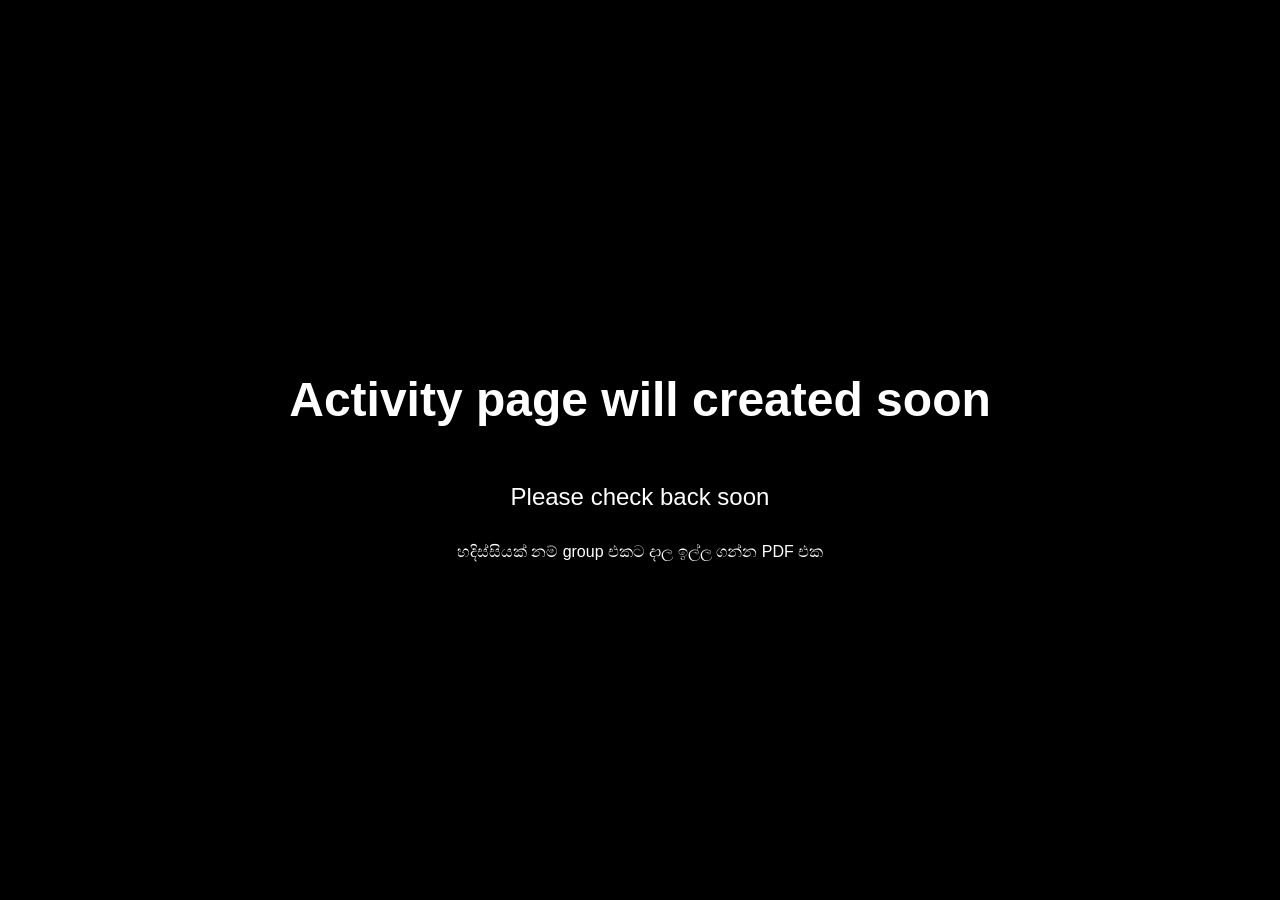
==== activities.html @ 31d0b2dd "Create activities.html" ====
<!DOCTYPE html>
<html lang="en">
<head>
  <meta charset="UTF-8">
  <meta name="viewport" content="width=device-width, initial-scale=1.0">
  <meta name="robots" content="noindex">
  <title>Service Error - Server Restart on April 30, Sunday</title>
  <style>
    body {
      margin: 0;
      padding: 0;
      background-color: black;
      color: white;
      font-family: Arial, sans-serif;
      text-align: center;
      height: 100vh;
      display: flex;
      flex-direction: column;
      justify-content: center;
    }
    h1 {
      font-size: 3rem;
      margin-bottom: 2rem;
    }
    p {
      font-size: 1.5rem;
      margin-bottom: 2rem;
    }
  </style>
</head>
<body>
  <h1>Activity page will created soon</h1>
  <p>Please check back soon</p>
  <center> හදිස්සියක් නම් group එකට දාල ඉල්ල ගන්න PDF එක </center>
</body>
</html>
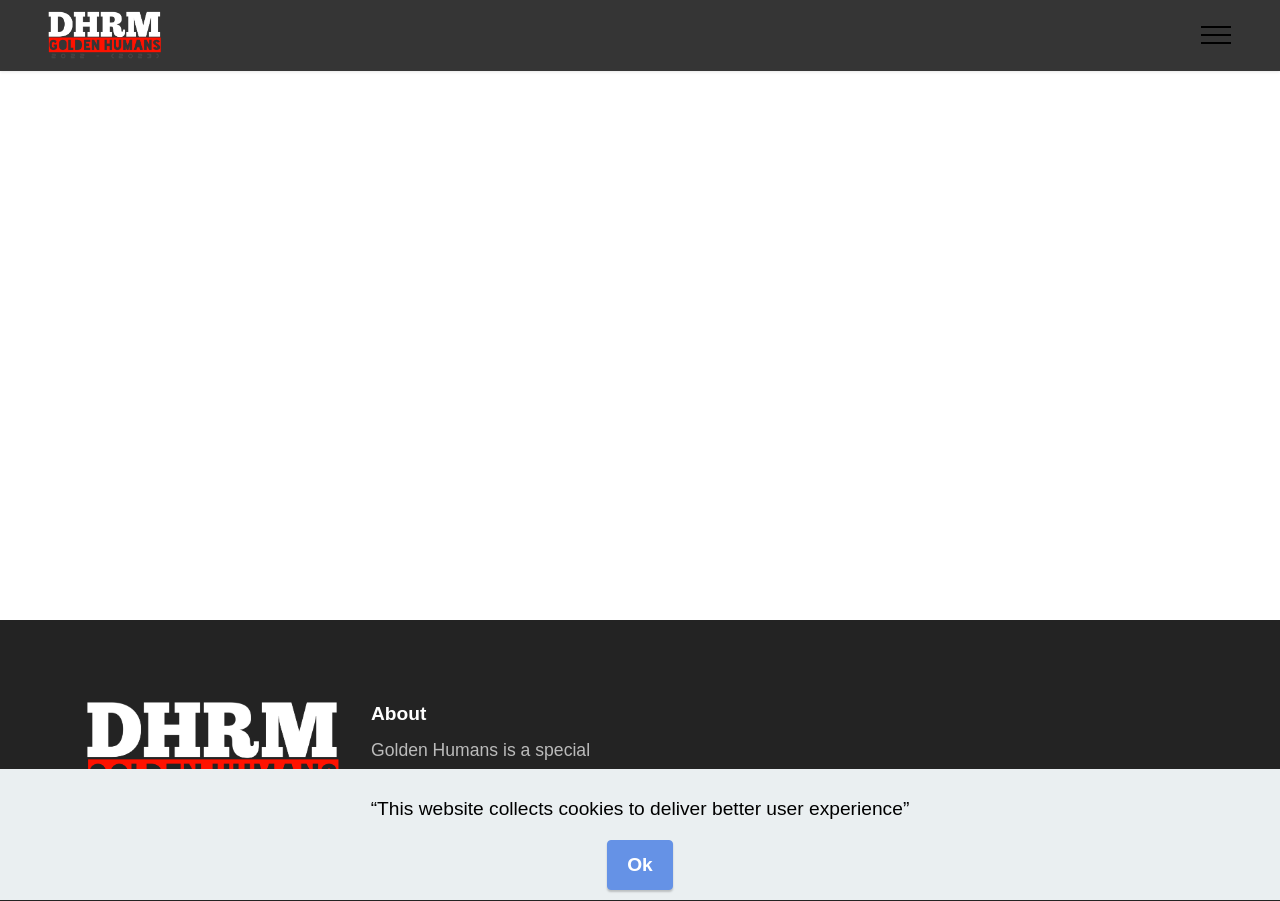
==== commit 54ffb12a: "Update activities.html" ====
--- a/activities.html
+++ b/activities.html
@@ -1,36 +1,123 @@
 <!DOCTYPE html>
-<html lang="en">
+<html  >
 <head>
+  <!-- Site made with Mobirise Website Builder v5.7.8, https://mobirise.com -->
   <meta charset="UTF-8">
-  <meta name="viewport" content="width=device-width, initial-scale=1.0">
-  <meta name="robots" content="noindex">
-  <title>Service Error - Server Restart on April 30, Sunday</title>
-  <style>
-    body {
-      margin: 0;
-      padding: 0;
-      background-color: black;
-      color: white;
-      font-family: Arial, sans-serif;
-      text-align: center;
-      height: 100vh;
-      display: flex;
-      flex-direction: column;
-      justify-content: center;
-    }
-    h1 {
-      font-size: 3rem;
-      margin-bottom: 2rem;
-    }
-    p {
-      font-size: 1.5rem;
-      margin-bottom: 2rem;
-    }
-  </style>
+  <meta http-equiv="X-UA-Compatible" content="IE=edge">
+  <meta name="generator" content="Mobirise v5.7.8, mobirise.com">
+  <meta name="twitter:card" content="summary_large_image"/>
+  <meta name="twitter:image:src" content="assets/images/esdgdsfgrsvdfvawesdfesadf1858fes1f9ds12f84eaqwfdsf849eaf89s4we-meta.png">
+  <meta property="og:image" content="assets/images/esdgdsfgrsvdfvawesdfesadf1858fes1f9ds12f84eaqwfdsf849eaf89s4we-meta.png">
+  <meta name="twitter:title" content="Notes">
+  <meta name="viewport" content="width=device-width, initial-scale=1, minimum-scale=1">
+  <link rel="shortcut icon" href="assets/images/20230123-204501-copy-128x128.png" type="image/x-icon">
+  <meta name="description" content="">
+  
+  
+  <title>Notes</title>
+  <link rel="stylesheet" href="assets/bootstrap/css/bootstrap.min.css">
+  <link rel="stylesheet" href="assets/bootstrap/css/bootstrap-grid.min.css">
+  <link rel="stylesheet" href="assets/bootstrap/css/bootstrap-reboot.min.css">
+  <link rel="stylesheet" href="assets/dropdown/css/style.css">
+  <link rel="stylesheet" href="assets/socicon/css/styles.css">
+  <link rel="stylesheet" href="assets/theme/css/style.css">
+  <link rel="preload" href="https://fonts.googleapis.com/css?family=Jost:100,200,300,400,500,600,700,800,900,100i,200i,300i,400i,500i,600i,700i,800i,900i&display=swap" as="style" onload="this.onload=null;this.rel='stylesheet'">
+  <noscript><link rel="stylesheet" href="https://fonts.googleapis.com/css?family=Jost:100,200,300,400,500,600,700,800,900,100i,200i,300i,400i,500i,600i,700i,800i,900i&display=swap"></noscript>
+  <link rel="preload" as="style" href="assets/mobirise/css/mbr-additional.css"><link rel="stylesheet" href="assets/mobirise/css/mbr-additional.css" type="text/css">
+
+  
+  
+  
 </head>
 <body>
-  <h1>Activity page will created soon</h1>
-  <p>Please check back soon</p>
-  <center> හදිස්සියක් නම් group එකට දාල ඉල්ල ගන්න PDF එක </center>
-</body>
+  
+  <section data-bs-version="5.1" class="menu menu2 cid-tnUgmRKWmr" once="menu" id="menu2-10">
+    
+    <nav class="navbar navbar-dropdown navbar-fixed-top collapsed">
+        <div class="container-fluid">
+            <div class="navbar-brand">
+                <span class="navbar-logo">
+                    
+                        <img src="assets/images/20221117-3402.png" alt="Mobirise Website Builder" style="height: 3rem;">
+                    
+                </span>
+                
+            </div>
+            <button class="navbar-toggler" type="button" data-toggle="collapse" data-bs-toggle="collapse" data-target="#navbarSupportedContent" data-bs-target="#navbarSupportedContent" aria-controls="navbarNavAltMarkup" aria-expanded="false" aria-label="Toggle navigation">
+                <div class="hamburger">
+                    <span></span>
+                    <span></span>
+                    <span></span>
+                    <span></span>
+                </div>
+            </button>
+            <div class="collapse navbar-collapse" id="navbarSupportedContent">
+                <ul class="navbar-nav nav-dropdown" data-app-modern-menu="true"><li class="nav-item"><a class="nav-link link text-black text-primary display-4" href="https://my.artibot.ai/GoldenHumans" target="_blank">Help</a></li></ul>
+                
+                <div class="navbar-buttons mbr-section-btn"><a class="btn btn-primary display-4" href="Members.html" target="_blank">Members</a></div>
+            </div>
+        </div>
+    </nav>
+</section>
+
+<section data-bs-version="5.1" class="content6 cid-tupJmxzMyq" id="content6-12">
+    
+    <div class="container-fluid">
+        <div class="row justify-content-center">
+            <div class="col-md-12 col-lg-12">
+             
+
+<iframe name="iframe1" id="iframe1" src="https://kumaraishara43.github.io/activities/" 
+        frameborder="0" border="0" cellspacing="0"
+        style="border-style: none;width: 100%; height: 400px;"></iframe>
+
+
+                
+            </div>
+        </div>
+    </div>
+</section>
+
+<section data-bs-version="5.1" class="footer4 cid-ttPOjCzus2" once="footers" id="footer4-11">
+
+    
+
+    
+    
+    <div class="container">
+        <div class="row mbr-white">
+            <div class="col-6 col-lg-3">
+                <div class="media-wrap col-md-12 col-12">
+                    
+                        <img src="assets/images/20221117-3402.png" alt="Mobirise Website Builder">
+                    
+                </div>
+            </div>
+            <div class="col-12 col-md-6 col-lg-3">
+                <h5 class="mbr-section-subtitle mbr-fonts-style mb-2 display-7">
+                    <strong>About</strong>
+                </h5>
+                <p class="mbr-text mbr-fonts-style mb-4 display-4">Golden Humans is a special group of DHRM 2022-(2023).
+<br>Always rising with humanity and good care, we are always moving forward day by day.</p>
+                
+                
+            </div>
+            <div class="col-12 col-md-6 col-lg-3">
+                <h5 class="mbr-section-subtitle mbr-fonts-style mb-2 display-7"></h5>
+                <ul class="list mbr-fonts-style display-4"></ul>
+            </div>
+            <div class="col-12 col-md-6 col-lg-3">
+                <h5 class="mbr-section-subtitle mbr-fonts-style mb-2 display-7"></h5>
+                <ul class="list mbr-fonts-style display-4">
+                    <li class="mbr-text item-wrap"><br></li>
+                </ul>
+            </div>
+            
+        </div>
+    </div>
+</section><script src="assets/bootstrap/js/bootstrap.bundle.min.js"></script>  <script src="assets/web/assets/cookies-alert-plugin/cookies-alert-core.js"></script>  <script src="assets/web/assets/cookies-alert-plugin/cookies-alert-script.js"></script>  <script src="assets/smoothscroll/smooth-scroll.js"></script>  <script src="assets/ytplayer/index.js"></script>  <script src="assets/dropdown/js/navbar-dropdown.js"></script>  <script src="assets/theme/js/script.js"></script>  
+  
+  
+<input name="cookieData" type="hidden" data-cookie-cookiesAlertType='false' data-cookie-customDialogSelector='null' data-cookie-colorText='#000000' data-cookie-colorBg='rgb(234, 239, 241)' data-cookie-opacityOverlay='80' data-cookie-textButton='Ok' data-cookie-rejectText='Reject' data-cookie-colorButton='#6592e6' data-cookie-rejectColor='#ffffff' data-cookie-colorLink='#000000' data-cookie-underlineLink='true' data-cookie-text="“This website collects cookies to deliver better user experience”">
+  </body>
 </html>
--- a/assets/dropdown/css/style.css
+++ b/assets/dropdown/css/style.css
@@ -0,0 +1,265 @@
+.navbar-dropdown {
+  left: 0;
+  padding: 0;
+  position: absolute;
+  right: 0;
+  top: 0;
+  transition: all 0.45s ease;
+  z-index: 1030;
+  background: #282828; }
+  .navbar-dropdown .navbar-logo {
+    margin-right: 0.8rem;
+    transition: margin 0.3s ease-in-out;
+    vertical-align: middle; }
+    .navbar-dropdown .navbar-logo img {
+      height: 3.125rem;
+      transition: all 0.3s ease-in-out; }
+    .navbar-dropdown .navbar-logo.mbr-iconfont {
+      font-size: 3.125rem;
+      line-height: 3.125rem; }
+  .navbar-dropdown .navbar-caption {
+    font-weight: 700;
+    white-space: normal;
+    vertical-align: -4px;
+    line-height: 3.125rem !important; }
+    .navbar-dropdown .navbar-caption, .navbar-dropdown .navbar-caption:hover {
+      color: inherit;
+      text-decoration: none; }
+  .navbar-dropdown .mbr-iconfont + .navbar-caption {
+    vertical-align: -1px; }
+  .navbar-dropdown.navbar-fixed-top {
+    position: fixed; }
+  .navbar-dropdown .navbar-brand span {
+    vertical-align: -4px; }
+  .navbar-dropdown.bg-color.transparent {
+    background: none; }
+  .navbar-dropdown.navbar-short .navbar-brand {
+    padding: 0.625rem 0; }
+    .navbar-dropdown.navbar-short .navbar-brand span {
+      vertical-align: -1px; }
+  .navbar-dropdown.navbar-short .navbar-caption {
+    line-height: 2.375rem !important;
+    vertical-align: -2px; }
+  .navbar-dropdown.navbar-short .navbar-logo {
+    margin-right: 0.5rem; }
+    .navbar-dropdown.navbar-short .navbar-logo img {
+      height: 2.375rem; }
+    .navbar-dropdown.navbar-short .navbar-logo.mbr-iconfont {
+      font-size: 2.375rem;
+      line-height: 2.375rem; }
+  .navbar-dropdown.navbar-short .mbr-table-cell {
+    height: 3.625rem; }
+  .navbar-dropdown .navbar-close {
+    left: 0.6875rem;
+    position: fixed;
+    top: 0.75rem;
+    z-index: 1000; }
+  .navbar-dropdown .hamburger-icon {
+    content: "";
+    display: inline-block;
+    vertical-align: middle;
+    width: 16px;
+    -webkit-box-shadow: 0 -6px 0 1px #282828,0 0 0 1px #282828,0 6px 0 1px #282828;
+    -moz-box-shadow: 0 -6px 0 1px #282828,0 0 0 1px #282828,0 6px 0 1px #282828;
+    box-shadow: 0 -6px 0 1px #282828,0 0 0 1px #282828,0 6px 0 1px #282828; }
+
+.dropdown-menu .dropdown-toggle[data-toggle="dropdown-submenu"]::after {
+  border-bottom: 0.35em solid transparent;
+  border-left: 0.35em solid;
+  border-right: 0;
+  border-top: 0.35em solid transparent;
+  margin-left: 0.3rem; }
+
+.dropdown-menu .dropdown-item:focus {
+  outline: 0; }
+
+.nav-dropdown {
+  font-size: 0.75rem;
+  font-weight: 500;
+  height: auto !important; }
+  .nav-dropdown .nav-btn {
+    padding-left: 1rem; }
+  .nav-dropdown .link {
+    margin: .667em 1.667em;
+    font-weight: 500;
+    padding: 0;
+    transition: color .2s ease-in-out; }
+    .nav-dropdown .link.dropdown-toggle {
+      margin-right: 2.583em; }
+      .nav-dropdown .link.dropdown-toggle::after {
+        margin-left: .25rem;
+        border-top: 0.35em solid;
+        border-right: 0.35em solid transparent;
+        border-left: 0.35em solid transparent;
+        border-bottom: 0; }
+      .nav-dropdown .link.dropdown-toggle[aria-expanded="true"] {
+        margin: 0;
+        padding: 0.667em 3.263em  0.667em 1.667em; }
+  .nav-dropdown .link::after,
+  .nav-dropdown .dropdown-item::after {
+    color: inherit; }
+  .nav-dropdown .btn {
+    font-size: 0.75rem;
+    font-weight: 700;
+    letter-spacing: 0;
+    margin-bottom: 0;
+    padding-left: 1.25rem;
+    padding-right: 1.25rem; }
+  .nav-dropdown .dropdown-menu {
+    border-radius: 0;
+    border: 0;
+    left: 0;
+    margin: 0;
+    padding-bottom: 1.25rem;
+    padding-top: 1.25rem;
+    position: relative; }
+  .nav-dropdown .dropdown-submenu {
+    margin-left: 0.125rem;
+    top: 0; }
+  .nav-dropdown .dropdown-item {
+    font-weight: 500;
+    line-height: 2;
+    padding: 0.3846em 4.615em 0.3846em 1.5385em;
+    position: relative;
+    transition: color .2s ease-in-out, background-color .2s ease-in-out; }
+    .nav-dropdown .dropdown-item::after {
+      margin-top: -0.3077em;
+      position: absolute;
+      right: 1.1538em;
+      top: 50%; }
+    .nav-dropdown .dropdown-item:focus, .nav-dropdown .dropdown-item:hover {
+      background: none; }
+
+@media (max-width: 767px) {
+  .nav-dropdown.navbar-toggleable-sm {
+    bottom: 0;
+    display: none;
+    left: 0;
+    overflow-x: hidden;
+    position: fixed;
+    top: 0;
+    transform: translateX(-100%);
+    -ms-transform: translateX(-100%);
+    -webkit-transform: translateX(-100%);
+    width: 18.75rem;
+    z-index: 999; } }
+.nav-dropdown.navbar-toggleable-xl {
+  bottom: 0;
+  display: none;
+  left: 0;
+  overflow-x: hidden;
+  position: fixed;
+  top: 0;
+  transform: translateX(-100%);
+  -ms-transform: translateX(-100%);
+  -webkit-transform: translateX(-100%);
+  width: 18.75rem;
+  z-index: 999; }
+
+.nav-dropdown-sm {
+  display: block !important;
+  overflow-x: hidden;
+  overflow: auto;
+  padding-top: 3.875rem; }
+  .nav-dropdown-sm::after {
+    content: "";
+    display: block;
+    height: 3rem;
+    width: 100%; }
+  .nav-dropdown-sm.collapse.in ~ .navbar-close {
+    display: block !important; }
+  .nav-dropdown-sm.collapsing, .nav-dropdown-sm.collapse.in {
+    transform: translateX(0);
+    -ms-transform: translateX(0);
+    -webkit-transform: translateX(0);
+    transition: all 0.25s ease-out;
+    -webkit-transition: all 0.25s ease-out;
+    background: #282828; }
+  .nav-dropdown-sm.collapsing[aria-expanded="false"] {
+    transform: translateX(-100%);
+    -ms-transform: translateX(-100%);
+    -webkit-transform: translateX(-100%); }
+  .nav-dropdown-sm .nav-item {
+    display: block;
+    margin-left: 0 !important;
+    padding-left: 0; }
+  .nav-dropdown-sm .link,
+  .nav-dropdown-sm .dropdown-item {
+    border-top: 1px dotted rgba(255, 255, 255, 0.1);
+    font-size: 0.8125rem;
+    line-height: 1.6;
+    margin: 0 !important;
+    padding: 0.875rem 2.4rem 0.875rem 1.5625rem !important;
+    position: relative;
+    white-space: normal; }
+    .nav-dropdown-sm .link:focus, .nav-dropdown-sm .link:hover,
+    .nav-dropdown-sm .dropdown-item:focus,
+    .nav-dropdown-sm .dropdown-item:hover {
+      background: rgba(0, 0, 0, 0.2) !important;
+      color: #c0a375; }
+  .nav-dropdown-sm .nav-btn {
+    position: relative;
+    padding: 1.5625rem 1.5625rem 0 1.5625rem; }
+    .nav-dropdown-sm .nav-btn::before {
+      border-top: 1px dotted rgba(255, 255, 255, 0.1);
+      content: "";
+      left: 0;
+      position: absolute;
+      top: 0;
+      width: 100%; }
+    .nav-dropdown-sm .nav-btn + .nav-btn {
+      padding-top: 0.625rem; }
+      .nav-dropdown-sm .nav-btn + .nav-btn::before {
+        display: none; }
+  .nav-dropdown-sm .btn {
+    padding: 0.625rem 0; }
+  .nav-dropdown-sm .dropdown-toggle[data-toggle="dropdown-submenu"]::after {
+    margin-left: .25rem;
+    border-top: 0.35em solid;
+    border-right: 0.35em solid transparent;
+    border-left: 0.35em solid transparent;
+    border-bottom: 0; }
+  .nav-dropdown-sm .dropdown-toggle[data-toggle="dropdown-submenu"][aria-expanded="true"]::after {
+    border-top: 0;
+    border-right: 0.35em solid transparent;
+    border-left: 0.35em solid transparent;
+    border-bottom: 0.35em solid; }
+  .nav-dropdown-sm .dropdown-menu {
+    margin: 0;
+    padding: 0;
+    position: relative;
+    top: 0;
+    left: 0;
+    width: 100%;
+    border: 0;
+    float: none;
+    border-radius: 0;
+    background: none; }
+  .nav-dropdown-sm .dropdown-submenu {
+    left: 100%;
+    margin-left: 0.125rem;
+    margin-top: -1.25rem;
+    top: 0; }
+
+.navbar-toggleable-sm .nav-dropdown .dropdown-menu {
+  position: absolute; }
+
+.navbar-toggleable-sm .nav-dropdown .dropdown-submenu {
+  left: 100%;
+  margin-left: 0.125rem;
+  margin-top: -1.25rem;
+  top: 0; }
+
+.navbar-toggleable-sm.opened .nav-dropdown .dropdown-menu {
+  position: relative; }
+
+.navbar-toggleable-sm.opened .nav-dropdown .dropdown-submenu {
+  left: 0;
+  margin-left: 00rem;
+  margin-top: 0rem;
+  top: 0; }
+
+.is-builder .nav-dropdown.collapsing {
+  transition: none !important; }
+
+
--- a/assets/socicon/css/styles.css
+++ b/assets/socicon/css/styles.css
@@ -0,0 +1,934 @@
+@charset "UTF-8";
+
+@font-face {
+  font-family: 'Socicon';
+  src:  url('../fonts/socicon.eot');
+  src:  url('../fonts/socicon.eot?#iefix') format('embedded-opentype'),
+    url('../fonts/socicon.woff2') format('woff2'),
+    url('../fonts/socicon.ttf') format('truetype'),
+    url('../fonts/socicon.woff') format('woff'),
+    url('../fonts/socicon.svg#socicon') format('svg');
+  font-weight: normal;
+  font-style: normal;
+  font-display: swap;
+}
+
+[data-icon]:before {
+  font-family: "socicon" !important;
+  content: attr(data-icon);
+  font-style: normal !important;
+  font-weight: normal !important;
+  font-variant: normal !important;
+  text-transform: none !important;
+  speak: none;
+  line-height: 1;
+  -webkit-font-smoothing: antialiased;
+  -moz-osx-font-smoothing: grayscale;
+}
+
+[class^="socicon-"], [class*=" socicon-"] {
+  /* use !important to prevent issues with browser extensions that change fonts */
+  font-family: 'Socicon' !important;
+  speak: none;
+  font-style: normal;
+  font-weight: normal;
+  font-variant: normal;
+  text-transform: none;
+  line-height: 1;
+
+  /* Better Font Rendering =========== */
+  -webkit-font-smoothing: antialiased;
+  -moz-osx-font-smoothing: grayscale;
+}
+
+.socicon-eitaa:before {
+  content: "\e97c";
+}
+.socicon-soroush:before {
+  content: "\e97d";
+}
+.socicon-bale:before {
+  content: "\e97e";
+}
+.socicon-zazzle:before {
+  content: "\e97b";
+}
+.socicon-society6:before {
+  content: "\e97a";
+}
+.socicon-redbubble:before {
+  content: "\e979";
+}
+.socicon-avvo:before {
+  content: "\e978";
+}
+.socicon-stitcher:before {
+  content: "\e977";
+}
+.socicon-googlehangouts:before {
+  content: "\e974";
+}
+.socicon-dlive:before {
+  content: "\e975";
+}
+.socicon-vsco:before {
+  content: "\e976";
+}
+.socicon-flipboard:before {
+  content: "\e973";
+}
+.socicon-ubuntu:before {
+  content: "\e958";
+}
+.socicon-artstation:before {
+  content: "\e959";
+}
+.socicon-invision:before {
+  content: "\e95a";
+}
+.socicon-torial:before {
+  content: "\e95b";
+}
+.socicon-collectorz:before {
+  content: "\e95c";
+}
+.socicon-seenthis:before {
+  content: "\e95d";
+}
+.socicon-googleplaymusic:before {
+  content: "\e95e";
+}
+.socicon-debian:before {
+  content: "\e95f";
+}
+.socicon-filmfreeway:before {
+  content: "\e960";
+}
+.socicon-gnome:before {
+  content: "\e961";
+}
+.socicon-itchio:before {
+  content: "\e962";
+}
+.socicon-jamendo:before {
+  content: "\e963";
+}
+.socicon-mix:before {
+  content: "\e964";
+}
+.socicon-sharepoint:before {
+  content: "\e965";
+}
+.socicon-tinder:before {
+  content: "\e966";
+}
+.socicon-windguru:before {
+  content: "\e967";
+}
+.socicon-cdbaby:before {
+  content: "\e968";
+}
+.socicon-elementaryos:before {
+  content: "\e969";
+}
+.socicon-stage32:before {
+  content: "\e96a";
+}
+.socicon-tiktok:before {
+  content: "\e96b";
+}
+.socicon-gitter:before {
+  content: "\e96c";
+}
+.socicon-letterboxd:before {
+  content: "\e96d";
+}
+.socicon-threema:before {
+  content: "\e96e";
+}
+.socicon-splice:before {
+  content: "\e96f";
+}
+.socicon-metapop:before {
+  content: "\e970";
+}
+.socicon-naver:before {
+  content: "\e971";
+}
+.socicon-remote:before {
+  content: "\e972";
+}
+.socicon-internet:before {
+  content: "\e957";
+}
+.socicon-moddb:before {
+  content: "\e94b";
+}
+.socicon-indiedb:before {
+  content: "\e94c";
+}
+.socicon-traxsource:before {
+  content: "\e94d";
+}
+.socicon-gamefor:before {
+  content: "\e94e";
+}
+.socicon-pixiv:before {
+  content: "\e94f";
+}
+.socicon-myanimelist:before {
+  content: "\e950";
+}
+.socicon-blackberry:before {
+  content: "\e951";
+}
+.socicon-wickr:before {
+  content: "\e952";
+}
+.socicon-spip:before {
+  content: "\e953";
+}
+.socicon-napster:before {
+  content: "\e954";
+}
+.socicon-beatport:before {
+  content: "\e955";
+}
+.socicon-hackerone:before {
+  content: "\e956";
+}
+.socicon-hackernews:before {
+  content: "\e946";
+}
+.socicon-smashwords:before {
+  content: "\e947";
+}
+.socicon-kobo:before {
+  content: "\e948";
+}
+.socicon-bookbub:before {
+  content: "\e949";
+}
+.socicon-mailru:before {
+  content: "\e94a";
+}
+.socicon-gitlab:before {
+  content: "\e945";
+}
+.socicon-instructables:before {
+  content: "\e944";
+}
+.socicon-portfolio:before {
+  content: "\e943";
+}
+.socicon-codered:before {
+  content: "\e940";
+}
+.socicon-origin:before {
+  content: "\e941";
+}
+.socicon-nextdoor:before {
+  content: "\e942";
+}
+.socicon-udemy:before {
+  content: "\e93f";
+}
+.socicon-livemaster:before {
+  content: "\e93e";
+}
+.socicon-crunchbase:before {
+  content: "\e93b";
+}
+.socicon-homefy:before {
+  content: "\e93c";
+}
+.socicon-calendly:before {
+  content: "\e93d";
+}
+.socicon-realtor:before {
+  content: "\e90f";
+}
+.socicon-tidal:before {
+  content: "\e910";
+}
+.socicon-qobuz:before {
+  content: "\e911";
+}
+.socicon-natgeo:before {
+  content: "\e912";
+}
+.socicon-mastodon:before {
+  content: "\e913";
+}
+.socicon-unsplash:before {
+  content: "\e914";
+}
+.socicon-homeadvisor:before {
+  content: "\e915";
+}
+.socicon-angieslist:before {
+  content: "\e916";
+}
+.socicon-codepen:before {
+  content: "\e917";
+}
+.socicon-slack:before {
+  content: "\e918";
+}
+.socicon-openaigym:before {
+  content: "\e919";
+}
+.socicon-logmein:before {
+  content: "\e91a";
+}
+.socicon-fiverr:before {
+  content: "\e91b";
+}
+.socicon-gotomeeting:before {
+  content: "\e91c";
+}
+.socicon-aliexpress:before {
+  content: "\e91d";
+}
+.socicon-guru:before {
+  content: "\e91e";
+}
+.socicon-appstore:before {
+  content: "\e91f";
+}
+.socicon-homes:before {
+  content: "\e920";
+}
+.socicon-zoom:before {
+  content: "\e921";
+}
+.socicon-alibaba:before {
+  content: "\e922";
+}
+.socicon-craigslist:before {
+  content: "\e923";
+}
+.socicon-wix:before {
+  content: "\e924";
+}
+.socicon-redfin:before {
+  content: "\e925";
+}
+.socicon-googlecalendar:before {
+  content: "\e926";
+}
+.socicon-shopify:before {
+  content: "\e927";
+}
+.socicon-freelancer:before {
+  content: "\e928";
+}
+.socicon-seedrs:before {
+  content: "\e929";
+}
+.socicon-bing:before {
+  content: "\e92a";
+}
+.socicon-doodle:before {
+  content: "\e92b";
+}
+.socicon-bonanza:before {
+  content: "\e92c";
+}
+.socicon-squarespace:before {
+  content: "\e92d";
+}
+.socicon-toptal:before {
+  content: "\e92e";
+}
+.socicon-gust:before {
+  content: "\e92f";
+}
+.socicon-ask:before {
+  content: "\e930";
+}
+.socicon-trulia:before {
+  content: "\e931";
+}
+.socicon-loomly:before {
+  content: "\e932";
+}
+.socicon-ghost:before {
+  content: "\e933";
+}
+.socicon-upwork:before {
+  content: "\e934";
+}
+.socicon-fundable:before {
+  content: "\e935";
+}
+.socicon-booking:before {
+  content: "\e936";
+}
+.socicon-googlemaps:before {
+  content: "\e937";
+}
+.socicon-zillow:before {
+  content: "\e938";
+}
+.socicon-niconico:before {
+  content: "\e939";
+}
+.socicon-toneden:before {
+  content: "\e93a";
+}
+.socicon-augment:before {
+  content: "\e908";
+}
+.socicon-bitbucket:before {
+  content: "\e909";
+}
+.socicon-fyuse:before {
+  content: "\e90a";
+}
+.socicon-yt-gaming:before {
+  content: "\e90b";
+}
+.socicon-sketchfab:before {
+  content: "\e90c";
+}
+.socicon-mobcrush:before {
+  content: "\e90d";
+}
+.socicon-microsoft:before {
+  content: "\e90e";
+}
+.socicon-pandora:before {
+  content: "\e907";
+}
+.socicon-messenger:before {
+  content: "\e906";
+}
+.socicon-gamewisp:before {
+  content: "\e905";
+}
+.socicon-bloglovin:before {
+  content: "\e904";
+}
+.socicon-tunein:before {
+  content: "\e903";
+}
+.socicon-gamejolt:before {
+  content: "\e901";
+}
+.socicon-trello:before {
+  content: "\e902";
+}
+.socicon-spreadshirt:before {
+  content: "\e900";
+}
+.socicon-500px:before {
+  content: "\e000";
+}
+.socicon-8tracks:before {
+  content: "\e001";
+}
+.socicon-airbnb:before {
+  content: "\e002";
+}
+.socicon-alliance:before {
+  content: "\e003";
+}
+.socicon-amazon:before {
+  content: "\e004";
+}
+.socicon-amplement:before {
+  content: "\e005";
+}
+.socicon-android:before {
+  content: "\e006";
+}
+.socicon-angellist:before {
+  content: "\e007";
+}
+.socicon-apple:before {
+  content: "\e008";
+}
+.socicon-appnet:before {
+  content: "\e009";
+}
+.socicon-baidu:before {
+  content: "\e00a";
+}
+.socicon-bandcamp:before {
+  content: "\e00b";
+}
+.socicon-battlenet:before {
+  content: "\e00c";
+}
+.socicon-mixer:before {
+  content: "\e00d";
+}
+.socicon-bebee:before {
+  content: "\e00e";
+}
+.socicon-bebo:before {
+  content: "\e00f";
+}
+.socicon-behance:before {
+  content: "\e010";
+}
+.socicon-blizzard:before {
+  content: "\e011";
+}
+.socicon-blogger:before {
+  content: "\e012";
+}
+.socicon-buffer:before {
+  content: "\e013";
+}
+.socicon-chrome:before {
+  content: "\e014";
+}
+.socicon-coderwall:before {
+  content: "\e015";
+}
+.socicon-curse:before {
+  content: "\e016";
+}
+.socicon-dailymotion:before {
+  content: "\e017";
+}
+.socicon-deezer:before {
+  content: "\e018";
+}
+.socicon-delicious:before {
+  content: "\e019";
+}
+.socicon-deviantart:before {
+  content: "\e01a";
+}
+.socicon-diablo:before {
+  content: "\e01b";
+}
+.socicon-digg:before {
+  content: "\e01c";
+}
+.socicon-discord:before {
+  content: "\e01d";
+}
+.socicon-disqus:before {
+  content: "\e01e";
+}
+.socicon-douban:before {
+  content: "\e01f";
+}
+.socicon-draugiem:before {
+  content: "\e020";
+}
+.socicon-dribbble:before {
+  content: "\e021";
+}
+.socicon-drupal:before {
+  content: "\e022";
+}
+.socicon-ebay:before {
+  content: "\e023";
+}
+.socicon-ello:before {
+  content: "\e024";
+}
+.socicon-endomodo:before {
+  content: "\e025";
+}
+.socicon-envato:before {
+  content: "\e026";
+}
+.socicon-etsy:before {
+  content: "\e027";
+}
+.socicon-facebook:before {
+  content: "\e028";
+}
+.socicon-feedburner:before {
+  content: "\e029";
+}
+.socicon-filmweb:before {
+  content: "\e02a";
+}
+.socicon-firefox:before {
+  content: "\e02b";
+}
+.socicon-flattr:before {
+  content: "\e02c";
+}
+.socicon-flickr:before {
+  content: "\e02d";
+}
+.socicon-formulr:before {
+  content: "\e02e";
+}
+.socicon-forrst:before {
+  content: "\e02f";
+}
+.socicon-foursquare:before {
+  content: "\e030";
+}
+.socicon-friendfeed:before {
+  content: "\e031";
+}
+.socicon-github:before {
+  content: "\e032";
+}
+.socicon-goodreads:before {
+  content: "\e033";
+}
+.socicon-google:before {
+  content: "\e034";
+}
+.socicon-googlescholar:before {
+  content: "\e035";
+}
+.socicon-googlegroups:before {
+  content: "\e036";
+}
+.socicon-googlephotos:before {
+  content: "\e037";
+}
+.socicon-googleplus:before {
+  content: "\e038";
+}
+.socicon-grooveshark:before {
+  content: "\e039";
+}
+.socicon-hackerrank:before {
+  content: "\e03a";
+}
+.socicon-hearthstone:before {
+  content: "\e03b";
+}
+.socicon-hellocoton:before {
+  content: "\e03c";
+}
+.socicon-heroes:before {
+  content: "\e03d";
+}
+.socicon-smashcast:before {
+  content: "\e03e";
+}
+.socicon-horde:before {
+  content: "\e03f";
+}
+.socicon-houzz:before {
+  content: "\e040";
+}
+.socicon-icq:before {
+  content: "\e041";
+}
+.socicon-identica:before {
+  content: "\e042";
+}
+.socicon-imdb:before {
+  content: "\e043";
+}
+.socicon-instagram:before {
+  content: "\e044";
+}
+.socicon-issuu:before {
+  content: "\e045";
+}
+.socicon-istock:before {
+  content: "\e046";
+}
+.socicon-itunes:before {
+  content: "\e047";
+}
+.socicon-keybase:before {
+  content: "\e048";
+}
+.socicon-lanyrd:before {
+  content: "\e049";
+}
+.socicon-lastfm:before {
+  content: "\e04a";
+}
+.socicon-line:before {
+  content: "\e04b";
+}
+.socicon-linkedin:before {
+  content: "\e04c";
+}
+.socicon-livejournal:before {
+  content: "\e04d";
+}
+.socicon-lyft:before {
+  content: "\e04e";
+}
+.socicon-macos:before {
+  content: "\e04f";
+}
+.socicon-mail:before {
+  content: "\e050";
+}
+.socicon-medium:before {
+  content: "\e051";
+}
+.socicon-meetup:before {
+  content: "\e052";
+}
+.socicon-mixcloud:before {
+  content: "\e053";
+}
+.socicon-modelmayhem:before {
+  content: "\e054";
+}
+.socicon-mumble:before {
+  content: "\e055";
+}
+.socicon-myspace:before {
+  content: "\e056";
+}
+.socicon-newsvine:before {
+  content: "\e057";
+}
+.socicon-nintendo:before {
+  content: "\e058";
+}
+.socicon-npm:before {
+  content: "\e059";
+}
+.socicon-odnoklassniki:before {
+  content: "\e05a";
+}
+.socicon-openid:before {
+  content: "\e05b";
+}
+.socicon-opera:before {
+  content: "\e05c";
+}
+.socicon-outlook:before {
+  content: "\e05d";
+}
+.socicon-overwatch:before {
+  content: "\e05e";
+}
+.socicon-patreon:before {
+  content: "\e05f";
+}
+.socicon-paypal:before {
+  content: "\e060";
+}
+.socicon-periscope:before {
+  content: "\e061";
+}
+.socicon-persona:before {
+  content: "\e062";
+}
+.socicon-pinterest:before {
+  content: "\e063";
+}
+.socicon-play:before {
+  content: "\e064";
+}
+.socicon-player:before {
+  content: "\e065";
+}
+.socicon-playstation:before {
+  content: "\e066";
+}
+.socicon-pocket:before {
+  content: "\e067";
+}
+.socicon-qq:before {
+  content: "\e068";
+}
+.socicon-quora:before {
+  content: "\e069";
+}
+.socicon-raidcall:before {
+  content: "\e06a";
+}
+.socicon-ravelry:before {
+  content: "\e06b";
+}
+.socicon-reddit:before {
+  content: "\e06c";
+}
+.socicon-renren:before {
+  content: "\e06d";
+}
+.socicon-researchgate:before {
+  content: "\e06e";
+}
+.socicon-residentadvisor:before {
+  content: "\e06f";
+}
+.socicon-reverbnation:before {
+  content: "\e070";
+}
+.socicon-rss:before {
+  content: "\e071";
+}
+.socicon-sharethis:before {
+  content: "\e072";
+}
+.socicon-skype:before {
+  content: "\e073";
+}
+.socicon-slideshare:before {
+  content: "\e074";
+}
+.socicon-smugmug:before {
+  content: "\e075";
+}
+.socicon-snapchat:before {
+  content: "\e076";
+}
+.socicon-songkick:before {
+  content: "\e077";
+}
+.socicon-soundcloud:before {
+  content: "\e078";
+}
+.socicon-spotify:before {
+  content: "\e079";
+}
+.socicon-stackexchange:before {
+  content: "\e07a";
+}
+.socicon-stackoverflow:before {
+  content: "\e07b";
+}
+.socicon-starcraft:before {
+  content: "\e07c";
+}
+.socicon-stayfriends:before {
+  content: "\e07d";
+}
+.socicon-steam:before {
+  content: "\e07e";
+}
+.socicon-storehouse:before {
+  content: "\e07f";
+}
+.socicon-strava:before {
+  content: "\e080";
+}
+.socicon-streamjar:before {
+  content: "\e081";
+}
+.socicon-stumbleupon:before {
+  content: "\e082";
+}
+.socicon-swarm:before {
+  content: "\e083";
+}
+.socicon-teamspeak:before {
+  content: "\e084";
+}
+.socicon-teamviewer:before {
+  content: "\e085";
+}
+.socicon-technorati:before {
+  content: "\e086";
+}
+.socicon-telegram:before {
+  content: "\e087";
+}
+.socicon-tripadvisor:before {
+  content: "\e088";
+}
+.socicon-tripit:before {
+  content: "\e089";
+}
+.socicon-triplej:before {
+  content: "\e08a";
+}
+.socicon-tumblr:before {
+  content: "\e08b";
+}
+.socicon-twitch:before {
+  content: "\e08c";
+}
+.socicon-twitter:before {
+  content: "\e08d";
+}
+.socicon-uber:before {
+  content: "\e08e";
+}
+.socicon-ventrilo:before {
+  content: "\e08f";
+}
+.socicon-viadeo:before {
+  content: "\e090";
+}
+.socicon-viber:before {
+  content: "\e091";
+}
+.socicon-viewbug:before {
+  content: "\e092";
+}
+.socicon-vimeo:before {
+  content: "\e093";
+}
+.socicon-vine:before {
+  content: "\e094";
+}
+.socicon-vkontakte:before {
+  content: "\e095";
+}
+.socicon-warcraft:before {
+  content: "\e096";
+}
+.socicon-wechat:before {
+  content: "\e097";
+}
+.socicon-weibo:before {
+  content: "\e098";
+}
+.socicon-whatsapp:before {
+  content: "\e099";
+}
+.socicon-wikipedia:before {
+  content: "\e09a";
+}
+.socicon-windows:before {
+  content: "\e09b";
+}
+.socicon-wordpress:before {
+  content: "\e09c";
+}
+.socicon-wykop:before {
+  content: "\e09d";
+}
+.socicon-xbox:before {
+  content: "\e09e";
+}
+.socicon-xing:before {
+  content: "\e09f";
+}
+.socicon-yahoo:before {
+  content: "\e0a0";
+}
+.socicon-yammer:before {
+  content: "\e0a1";
+}
+.socicon-yandex:before {
+  content: "\e0a2";
+}
+.socicon-yelp:before {
+  content: "\e0a3";
+}
+.socicon-younow:before {
+  content: "\e0a4";
+}
+.socicon-youtube:before {
+  content: "\e0a5";
+}
+.socicon-zapier:before {
+  content: "\e0a6";
+}
+.socicon-zerply:before {
+  content: "\e0a7";
+}
+.socicon-zomato:before {
+  content: "\e0a8";
+}
+.socicon-zynga:before {
+  content: "\e0a9";
+}
--- a/assets/theme/css/style.css
+++ b/assets/theme/css/style.css
@@ -0,0 +1,961 @@
+@charset "UTF-8";
+section {
+  background-color: #ff000080;
+}
+
+body {
+  font-style: normal;
+  line-height: 1.5;
+  font-weight: 400;
+  color: #232323;
+  position: relative;
+}
+
+button {
+  background-color: transparent;
+  border-color: transparent;
+}
+
+section,
+.container,
+.container-fluid {
+  position: relative;
+  word-wrap: break-word;
+}
+
+a.mbr-iconfont:hover {
+  text-decoration: none;
+}
+
+.article .lead p,
+.article .lead ul,
+.article .lead ol,
+.article .lead pre,
+.article .lead blockquote {
+  margin-bottom: 0;
+}
+
+a {
+  font-style: normal;
+  font-weight: 400;
+  cursor: pointer;
+}
+a, a:hover {
+  text-decoration: none;
+}
+
+.mbr-section-title {
+  font-style: normal;
+  line-height: 1.3;
+}
+
+.mbr-section-subtitle {
+  line-height: 1.3;
+}
+
+.mbr-text {
+  font-style: normal;
+  line-height: 1.7;
+}
+
+h1,
+h2,
+h3,
+h4,
+h5,
+h6,
+.display-1,
+.display-2,
+.display-4,
+.display-5,
+.display-7,
+span,
+p,
+a {
+  line-height: 1;
+  word-break: break-word;
+  word-wrap: break-word;
+  font-weight: 400;
+}
+
+b,
+strong {
+  font-weight: bold;
+}
+
+input:-webkit-autofill, input:-webkit-autofill:hover, input:-webkit-autofill:focus, input:-webkit-autofill:active {
+  transition-delay: 9999s;
+  -webkit-transition-property: background-color, color;
+  transition-property: background-color, color;
+}
+
+textarea[type=hidden] {
+  display: none;
+}
+
+section {
+  background-position: 50% 50%;
+  background-repeat: no-repeat;
+  background-size: cover;
+}
+section .mbr-background-video,
+section .mbr-background-video-preview {
+  position: absolute;
+  bottom: 0;
+  left: 0;
+  right: 0;
+  top: 0;
+}
+
+.hidden {
+  visibility: hidden;
+}
+
+.mbr-z-index20 {
+  z-index: 20;
+}
+
+/*! Base colors */
+.mbr-white {
+  color: #ffffff;
+}
+
+.mbr-black {
+  color: #111111;
+}
+
+.mbr-bg-white {
+  background-color: #ffffff;
+}
+
+.mbr-bg-black {
+  background-color: #000000;
+}
+
+/*! Text-aligns */
+.align-left {
+  text-align: left;
+}
+
+.align-center {
+  text-align: center;
+}
+
+.align-right {
+  text-align: right;
+}
+
+/*! Font-weight  */
+.mbr-light {
+  font-weight: 300;
+}
+
+.mbr-regular {
+  font-weight: 400;
+}
+
+.mbr-semibold {
+  font-weight: 500;
+}
+
+.mbr-bold {
+  font-weight: 700;
+}
+
+/*! Media  */
+.media-content {
+  flex-basis: 100%;
+}
+
+.media-container-row {
+  display: flex;
+  flex-direction: row;
+  flex-wrap: wrap;
+  justify-content: center;
+  align-content: center;
+  align-items: start;
+}
+.media-container-row .media-size-item {
+  width: 400px;
+}
+
+.media-container-column {
+  display: flex;
+  flex-direction: column;
+  flex-wrap: wrap;
+  justify-content: center;
+  align-content: center;
+  align-items: stretch;
+}
+.media-container-column > * {
+  width: 100%;
+}
+
+@media (min-width: 992px) {
+  .media-container-row {
+    flex-wrap: nowrap;
+  }
+}
+figure {
+  margin-bottom: 0;
+  overflow: hidden;
+}
+
+figure[mbr-media-size] {
+  transition: width 0.1s;
+}
+
+img,
+iframe {
+  display: block;
+  width: 100%;
+}
+
+.card {
+  background-color: transparent;
+  border: none;
+}
+
+.card-box {
+  width: 100%;
+}
+
+.card-img {
+  text-align: center;
+  flex-shrink: 0;
+  -webkit-flex-shrink: 0;
+}
+
+.media {
+  max-width: 100%;
+  margin: 0 auto;
+}
+
+.mbr-figure {
+  align-self: center;
+}
+
+.media-container > div {
+  max-width: 100%;
+}
+
+.mbr-figure img,
+.card-img img {
+  width: 100%;
+}
+
+@media (max-width: 991px) {
+  .media-size-item {
+    width: auto !important;
+  }
+
+  .media {
+    width: auto;
+  }
+
+  .mbr-figure {
+    width: 100% !important;
+  }
+}
+/*! Buttons */
+.mbr-section-btn {
+  margin-left: -0.6rem;
+  margin-right: -0.6rem;
+  font-size: 0;
+}
+
+.btn {
+  font-weight: 600;
+  border-width: 1px;
+  font-style: normal;
+  margin: 0.6rem 0.6rem;
+  white-space: normal;
+  transition: all 0.2s ease-in-out;
+  display: inline-flex;
+  align-items: center;
+  justify-content: center;
+  word-break: break-word;
+}
+
+.btn-sm {
+  font-weight: 600;
+  letter-spacing: 0px;
+  transition: all 0.3s ease-in-out;
+}
+
+.btn-md {
+  font-weight: 600;
+  letter-spacing: 0px;
+  transition: all 0.3s ease-in-out;
+}
+
+.btn-lg {
+  font-weight: 600;
+  letter-spacing: 0px;
+  transition: all 0.3s ease-in-out;
+}
+
+.btn-form {
+  margin: 0;
+}
+.btn-form:hover {
+  cursor: pointer;
+}
+
+nav .mbr-section-btn {
+  margin-left: 0rem;
+  margin-right: 0rem;
+}
+
+/*! Btn icon margin */
+.btn .mbr-iconfont,
+.btn.btn-sm .mbr-iconfont {
+  order: 1;
+  cursor: pointer;
+  margin-left: 0.5rem;
+  vertical-align: sub;
+}
+
+.btn.btn-md .mbr-iconfont,
+.btn.btn-md .mbr-iconfont {
+  margin-left: 0.8rem;
+}
+
+.mbr-regular {
+  font-weight: 400;
+}
+
+.mbr-semibold {
+  font-weight: 500;
+}
+
+.mbr-bold {
+  font-weight: 700;
+}
+
+[type=submit] {
+  -webkit-appearance: none;
+}
+
+/*! Full-screen */
+.mbr-fullscreen .mbr-overlay {
+  min-height: 100vh;
+}
+
+.mbr-fullscreen {
+  display: flex;
+  display: -moz-flex;
+  display: -ms-flex;
+  display: -o-flex;
+  align-items: center;
+  min-height: 100vh;
+  padding-top: 3rem;
+  padding-bottom: 3rem;
+}
+
+/*! Map */
+.map {
+  height: 25rem;
+  position: relative;
+}
+.map iframe {
+  width: 100%;
+  height: 100%;
+}
+
+/*! Scroll to top arrow */
+.mbr-arrow-up {
+  bottom: 25px;
+  right: 90px;
+  position: fixed;
+  text-align: right;
+  z-index: 5000;
+  color: #ffffff;
+  font-size: 22px;
+}
+
+.mbr-arrow-up a {
+  background: rgba(0, 0, 0, 0.2);
+  border-radius: 50%;
+  color: #fff;
+  display: inline-block;
+  height: 60px;
+  width: 60px;
+  border: 2px solid #fff;
+  outline-style: none !important;
+  position: relative;
+  text-decoration: none;
+  transition: all 0.3s ease-in-out;
+  cursor: pointer;
+  text-align: center;
+}
+.mbr-arrow-up a:hover {
+  background-color: rgba(0, 0, 0, 0.4);
+}
+.mbr-arrow-up a i {
+  line-height: 60px;
+}
+
+.mbr-arrow-up-icon {
+  display: block;
+  color: #fff;
+}
+
+.mbr-arrow-up-icon::before {
+  content: "›";
+  display: inline-block;
+  font-family: serif;
+  font-size: 22px;
+  line-height: 1;
+  font-style: normal;
+  position: relative;
+  top: 6px;
+  left: -4px;
+  transform: rotate(-90deg);
+}
+
+/*! Arrow Down */
+.mbr-arrow {
+  position: absolute;
+  bottom: 45px;
+  left: 50%;
+  width: 60px;
+  height: 60px;
+  cursor: pointer;
+  background-color: rgba(80, 80, 80, 0.5);
+  border-radius: 50%;
+  transform: translateX(-50%);
+}
+@media (max-width: 767px) {
+  .mbr-arrow {
+    display: none;
+  }
+}
+.mbr-arrow > a {
+  display: inline-block;
+  text-decoration: none;
+  outline-style: none;
+  -webkit-animation: arrowdown 1.7s ease-in-out infinite;
+          animation: arrowdown 1.7s ease-in-out infinite;
+  color: #ffffff;
+}
+.mbr-arrow > a > i {
+  position: absolute;
+  top: -2px;
+  left: 15px;
+  font-size: 2rem;
+}
+
+#scrollToTop a i::before {
+  content: "";
+  position: absolute;
+  display: block;
+  border-bottom: 2.5px solid #fff;
+  border-left: 2.5px solid #fff;
+  width: 27.8%;
+  height: 27.8%;
+  left: 50%;
+  top: 51%;
+  transform: translateY(-30%) translateX(-50%) rotate(135deg);
+}
+
+@keyframes arrowdown {
+  0% {
+    transform: translateY(0px);
+  }
+  50% {
+    transform: translateY(-5px);
+  }
+  100% {
+    transform: translateY(0px);
+  }
+}
+@-webkit-keyframes arrowdown {
+  0% {
+    transform: translateY(0px);
+  }
+  50% {
+    transform: translateY(-5px);
+  }
+  100% {
+    transform: translateY(0px);
+  }
+}
+@media (max-width: 500px) {
+  .mbr-arrow-up {
+    left: 0;
+    right: 0;
+    text-align: center;
+  }
+}
+/*Gradients animation*/
+@keyframes gradient-animation {
+  from {
+    background-position: 0% 100%;
+    -webkit-animation-timing-function: ease-in-out;
+            animation-timing-function: ease-in-out;
+  }
+  to {
+    background-position: 100% 0%;
+    -webkit-animation-timing-function: ease-in-out;
+            animation-timing-function: ease-in-out;
+  }
+}
+@-webkit-keyframes gradient-animation {
+  from {
+    background-position: 0% 100%;
+    -webkit-animation-timing-function: ease-in-out;
+            animation-timing-function: ease-in-out;
+  }
+  to {
+    background-position: 100% 0%;
+    -webkit-animation-timing-function: ease-in-out;
+            animation-timing-function: ease-in-out;
+  }
+}
+.bg-gradient {
+  background-size: 200% 200%;
+  animation: gradient-animation 5s infinite alternate;
+  -webkit-animation: gradient-animation 5s infinite alternate;
+}
+
+.menu .navbar-brand {
+  display: -webkit-flex;
+}
+.menu .navbar-brand span {
+  display: flex;
+  display: -webkit-flex;
+}
+.menu .navbar-brand .navbar-caption-wrap {
+  display: -webkit-flex;
+}
+.menu .navbar-brand .navbar-logo img {
+  display: -webkit-flex;
+  width: auto;
+}
+@media (min-width: 768px) and (max-width: 991px) {
+  .menu .navbar-toggleable-sm .navbar-nav {
+    display: -ms-flexbox;
+  }
+}
+@media (max-width: 991px) {
+  .menu .navbar-collapse {
+    max-height: 93.5vh;
+  }
+  .menu .navbar-collapse.show {
+    overflow: auto;
+  }
+}
+@media (min-width: 992px) {
+  .menu .navbar-nav.nav-dropdown {
+    display: -webkit-flex;
+  }
+  .menu .navbar-toggleable-sm .navbar-collapse {
+    display: -webkit-flex !important;
+  }
+  .menu .collapsed .navbar-collapse {
+    max-height: 93.5vh;
+  }
+  .menu .collapsed .navbar-collapse.show {
+    overflow: auto;
+  }
+}
+@media (max-width: 767px) {
+  .menu .navbar-collapse {
+    max-height: 80vh;
+  }
+}
+
+.nav-link .mbr-iconfont {
+  margin-right: 0.5rem;
+}
+
+.navbar {
+  display: -webkit-flex;
+  -webkit-flex-wrap: wrap;
+  -webkit-align-items: center;
+  -webkit-justify-content: space-between;
+}
+
+.navbar-collapse {
+  -webkit-flex-basis: 100%;
+  -webkit-flex-grow: 1;
+  -webkit-align-items: center;
+}
+
+.nav-dropdown .link {
+  padding: 0.667em 1.667em !important;
+  margin: 0 !important;
+}
+
+.nav {
+  display: -webkit-flex;
+  -webkit-flex-wrap: wrap;
+}
+
+.row {
+  display: -webkit-flex;
+  -webkit-flex-wrap: wrap;
+}
+
+.justify-content-center {
+  -webkit-justify-content: center;
+}
+
+.form-inline {
+  display: -webkit-flex;
+}
+
+.card-wrapper {
+  -webkit-flex: 1;
+}
+
+.carousel-control {
+  z-index: 10;
+  display: -webkit-flex;
+}
+
+.carousel-controls {
+  display: -webkit-flex;
+}
+
+.media {
+  display: -webkit-flex;
+}
+
+.form-group:focus {
+  outline: none;
+}
+
+.jq-selectbox__select {
+  padding: 7px 0;
+  position: relative;
+}
+
+.jq-selectbox__dropdown {
+  overflow: hidden;
+  border-radius: 10px;
+  position: absolute;
+  top: 100%;
+  left: 0 !important;
+  width: 100% !important;
+}
+
+.jq-selectbox__trigger-arrow {
+  right: 0;
+  transform: translateY(-50%);
+}
+
+.jq-selectbox li {
+  padding: 1.07em 0.5em;
+}
+
+input[type=range] {
+  padding-left: 0 !important;
+  padding-right: 0 !important;
+}
+
+.modal-dialog,
+.modal-content {
+  height: 100%;
+}
+
+.modal-dialog .carousel-inner {
+  height: calc(100vh - 1.75rem);
+}
+@media (max-width: 575px) {
+  .modal-dialog .carousel-inner {
+    height: calc(100vh - 1rem);
+  }
+}
+
+.carousel-item {
+  text-align: center;
+}
+
+.carousel-item img {
+  margin: auto;
+}
+
+.navbar-toggler {
+  align-self: flex-start;
+  padding: 0.25rem 0.75rem;
+  font-size: 1.25rem;
+  line-height: 1;
+  background: transparent;
+  border: 1px solid transparent;
+  border-radius: 0.25rem;
+}
+
+.navbar-toggler:focus,
+.navbar-toggler:hover {
+  text-decoration: none;
+  box-shadow: none;
+}
+
+.navbar-toggler-icon {
+  display: inline-block;
+  width: 1.5em;
+  height: 1.5em;
+  vertical-align: middle;
+  content: "";
+  background: no-repeat center center;
+  background-size: 100% 100%;
+}
+
+.navbar-toggler-left {
+  position: absolute;
+  left: 1rem;
+}
+
+.navbar-toggler-right {
+  position: absolute;
+  right: 1rem;
+}
+
+.card-img {
+  width: auto;
+}
+
+.menu .navbar.collapsed:not(.beta-menu) {
+  flex-direction: column;
+}
+
+.carousel-item.active,
+.carousel-item-next,
+.carousel-item-prev {
+  display: flex;
+}
+
+.note-air-layout .dropup .dropdown-menu,
+.note-air-layout .navbar-fixed-bottom .dropdown .dropdown-menu {
+  bottom: initial !important;
+}
+
+html,
+body {
+  height: auto;
+  min-height: 100vh;
+}
+
+.dropup .dropdown-toggle::after {
+  display: none;
+}
+
+.form-asterisk {
+  font-family: initial;
+  position: absolute;
+  top: -2px;
+  font-weight: normal;
+}
+
+.form-control-label {
+  position: relative;
+  cursor: pointer;
+  margin-bottom: 0.357em;
+  padding: 0;
+}
+
+.alert {
+  color: #ffffff;
+  border-radius: 0;
+  border: 0;
+  font-size: 1.1rem;
+  line-height: 1.5;
+  margin-bottom: 1.875rem;
+  padding: 1.25rem;
+  position: relative;
+  text-align: center;
+}
+.alert.alert-form::after {
+  background-color: inherit;
+  bottom: -7px;
+  content: "";
+  display: block;
+  height: 14px;
+  left: 50%;
+  margin-left: -7px;
+  position: absolute;
+  transform: rotate(45deg);
+  width: 14px;
+}
+
+.form-control {
+  background-color: #ffffff;
+  background-clip: border-box;
+  color: #232323;
+  line-height: 1rem !important;
+  height: auto;
+  padding: 0.6rem 1.2rem;
+  transition: border-color 0.25s ease 0s;
+  border: 1px solid transparent !important;
+  border-radius: 4px;
+  box-shadow: rgba(0, 0, 0, 0.07) 0px 1px 1px 0px, rgba(0, 0, 0, 0.07) 0px 1px 3px 0px, rgba(0, 0, 0, 0.03) 0px 0px 0px 1px;
+}
+.form-active .form-control:invalid {
+  border-color: red;
+}
+
+form .row {
+  margin-left: -0.6rem;
+  margin-right: -0.6rem;
+}
+form .row [class*=col] {
+  padding-left: 0.6rem;
+  padding-right: 0.6rem;
+}
+
+form .mbr-section-btn {
+  margin: 0;
+  padding-left: 0.6rem;
+  padding-right: 0.6rem;
+}
+
+form .btn {
+  display: flex;
+  padding: 0.6rem 1.2rem;
+  margin: 0;
+}
+
+form .form-check-input {
+  margin-top: 0.5;
+}
+
+textarea.form-control {
+  line-height: 1.5rem !important;
+}
+
+.form-group {
+  margin-bottom: 1.2rem;
+}
+
+.form-control,
+form .btn {
+  min-height: 48px;
+}
+
+.gdpr-block label span.textGDPR input[name=gdpr] {
+  top: 7px;
+}
+
+.form-control:focus {
+  box-shadow: none;
+}
+
+:focus {
+  outline: none;
+}
+
+.mbr-overlay {
+  background-color: #000;
+  bottom: 0;
+  left: 0;
+  opacity: 0.5;
+  position: absolute;
+  right: 0;
+  top: 0;
+  z-index: 0;
+  pointer-events: none;
+}
+
+blockquote {
+  font-style: italic;
+  padding: 3rem;
+  font-size: 1.09rem;
+  position: relative;
+  border-left: 3px solid;
+}
+
+ul,
+ol,
+pre,
+blockquote {
+  margin-bottom: 2.3125rem;
+}
+
+.mt-4 {
+  margin-top: 2rem !important;
+}
+
+.mb-4 {
+  margin-bottom: 2rem !important;
+}
+
+@media (min-width: 992px) {
+  .container {
+    padding-left: 16px;
+    padding-right: 16px;
+  }
+
+  .row {
+    margin-left: -16px;
+    margin-right: -16px;
+  }
+  .row > [class*=col] {
+    padding-left: 16px;
+    padding-right: 16px;
+  }
+}
+@media (min-width: 768px) {
+  .container-fluid {
+    padding-left: 32px;
+    padding-right: 32px;
+  }
+}
+@media (min-width: 768px) and (max-width: 991px) {
+  .mbr-container {
+    padding-left: 32px;
+    padding-right: 32px;
+  }
+}
+@media (max-width: 767px) {
+  .mbr-container {
+    padding-left: 16px;
+    padding-right: 16px;
+  }
+}
+.card-wrapper,
+.item-wrapper {
+  overflow: hidden;
+}
+
+.app-video-wrapper > img {
+  opacity: 1;
+}
+
+.item {
+  position: relative;
+}
+
+.dropdown-menu .dropdown-menu {
+  left: 100%;
+}
+
+.dropdown-item + .dropdown-menu {
+  display: none;
+}
+
+.dropdown-item:hover + .dropdown-menu,
+.dropdown-menu:hover {
+  display: block;
+}
+
+@media (min-aspect-ratio: 16/9) {
+  .mbr-video-foreground {
+    height: 300% !important;
+    top: -100% !important;
+  }
+}
+@media (max-aspect-ratio: 16/9) {
+  .mbr-video-foreground {
+    width: 300% !important;
+    left: -100% !important;
+  }
+}.engine {
+	position: absolute;
+	text-indent: -2400px;
+	text-align: center;
+	padding: 0;
+	top: 0;
+	left: -2400px;
+}
--- a/assets/mobirise/css/mbr-additional.css
+++ b/assets/mobirise/css/mbr-additional.css
@@ -0,0 +1,3071 @@
+body {
+  font-family: Jost;
+}
+.display-1 {
+  font-family: 'Jost', sans-serif;
+  font-size: 4.6rem;
+  line-height: 1.1;
+}
+.display-1 > .mbr-iconfont {
+  font-size: 5.75rem;
+}
+.display-2 {
+  font-family: 'Jost', sans-serif;
+  font-size: 3rem;
+  line-height: 1.1;
+}
+.display-2 > .mbr-iconfont {
+  font-size: 3.75rem;
+}
+.display-4 {
+  font-family: 'Jost', sans-serif;
+  font-size: 1.1rem;
+  line-height: 1.5;
+}
+.display-4 > .mbr-iconfont {
+  font-size: 1.375rem;
+}
+.display-5 {
+  font-family: 'Jost', sans-serif;
+  font-size: 2rem;
+  line-height: 1.5;
+}
+.display-5 > .mbr-iconfont {
+  font-size: 2.5rem;
+}
+.display-7 {
+  font-family: 'Jost', sans-serif;
+  font-size: 1.2rem;
+  line-height: 1.5;
+}
+.display-7 > .mbr-iconfont {
+  font-size: 1.5rem;
+}
+/* ---- Fluid typography for mobile devices ---- */
+/* 1.4 - font scale ratio ( bootstrap == 1.42857 ) */
+/* 100vw - current viewport width */
+/* (48 - 20)  48 == 48rem == 768px, 20 == 20rem == 320px(minimal supported viewport) */
+/* 0.65 - min scale variable, may vary */
+@media (max-width: 992px) {
+  .display-1 {
+    font-size: 3.68rem;
+  }
+}
+@media (max-width: 768px) {
+  .display-1 {
+    font-size: 3.22rem;
+    font-size: calc( 2.26rem + (4.6 - 2.26) * ((100vw - 20rem) / (48 - 20)));
+    line-height: calc( 1.1 * (2.26rem + (4.6 - 2.26) * ((100vw - 20rem) / (48 - 20))));
+  }
+  .display-2 {
+    font-size: 2.4rem;
+    font-size: calc( 1.7rem + (3 - 1.7) * ((100vw - 20rem) / (48 - 20)));
+    line-height: calc( 1.3 * (1.7rem + (3 - 1.7) * ((100vw - 20rem) / (48 - 20))));
+  }
+  .display-4 {
+    font-size: 0.88rem;
+    font-size: calc( 1.0350000000000001rem + (1.1 - 1.0350000000000001) * ((100vw - 20rem) / (48 - 20)));
+    line-height: calc( 1.4 * (1.0350000000000001rem + (1.1 - 1.0350000000000001) * ((100vw - 20rem) / (48 - 20))));
+  }
+  .display-5 {
+    font-size: 1.6rem;
+    font-size: calc( 1.35rem + (2 - 1.35) * ((100vw - 20rem) / (48 - 20)));
+    line-height: calc( 1.4 * (1.35rem + (2 - 1.35) * ((100vw - 20rem) / (48 - 20))));
+  }
+  .display-7 {
+    font-size: 0.96rem;
+    font-size: calc( 1.07rem + (1.2 - 1.07) * ((100vw - 20rem) / (48 - 20)));
+    line-height: calc( 1.4 * (1.07rem + (1.2 - 1.07) * ((100vw - 20rem) / (48 - 20))));
+  }
+}
+/* Buttons */
+.btn {
+  padding: 0.6rem 1.2rem;
+  border-radius: 4px;
+}
+.btn-sm {
+  padding: 0.6rem 1.2rem;
+  border-radius: 4px;
+}
+.btn-md {
+  padding: 0.6rem 1.2rem;
+  border-radius: 4px;
+}
+.btn-lg {
+  padding: 1rem 2.6rem;
+  border-radius: 4px;
+}
+.bg-primary {
+  background-color: #6592e6 !important;
+}
+.bg-success {
+  background-color: #40b0bf !important;
+}
+.bg-info {
+  background-color: #47b5ed !important;
+}
+.bg-warning {
+  background-color: #ffe161 !important;
+}
+.bg-danger {
+  background-color: #ff9966 !important;
+}
+.btn-primary,
+.btn-primary:active {
+  background-color: #6592e6 !important;
+  border-color: #6592e6 !important;
+  color: #ffffff !important;
+  box-shadow: 0 2px 2px 0 rgba(0, 0, 0, 0.2);
+}
+.btn-primary:hover,
+.btn-primary:focus,
+.btn-primary.focus,
+.btn-primary.active {
+  color: #ffffff !important;
+  background-color: #2260d2 !important;
+  border-color: #2260d2 !important;
+  box-shadow: 0 2px 5px 0 rgba(0, 0, 0, 0.2);
+}
+.btn-primary.disabled,
+.btn-primary:disabled {
+  color: #ffffff !important;
+  background-color: #2260d2 !important;
+  border-color: #2260d2 !important;
+}
+.btn-secondary,
+.btn-secondary:active {
+  background-color: #ff6666 !important;
+  border-color: #ff6666 !important;
+  color: #ffffff !important;
+  box-shadow: 0 2px 2px 0 rgba(0, 0, 0, 0.2);
+}
+.btn-secondary:hover,
+.btn-secondary:focus,
+.btn-secondary.focus,
+.btn-secondary.active {
+  color: #ffffff !important;
+  background-color: #ff0f0f !important;
+  border-color: #ff0f0f !important;
+  box-shadow: 0 2px 5px 0 rgba(0, 0, 0, 0.2);
+}
+.btn-secondary.disabled,
+.btn-secondary:disabled {
+  color: #ffffff !important;
+  background-color: #ff0f0f !important;
+  border-color: #ff0f0f !important;
+}
+.btn-info,
+.btn-info:active {
+  background-color: #47b5ed !important;
+  border-color: #47b5ed !important;
+  color: #ffffff !important;
+  box-shadow: 0 2px 2px 0 rgba(0, 0, 0, 0.2);
+}
+.btn-info:hover,
+.btn-info:focus,
+.btn-info.focus,
+.btn-info.active {
+  color: #ffffff !important;
+  background-color: #148cca !important;
+  border-color: #148cca !important;
+  box-shadow: 0 2px 5px 0 rgba(0, 0, 0, 0.2);
+}
+.btn-info.disabled,
+.btn-info:disabled {
+  color: #ffffff !important;
+  background-color: #148cca !important;
+  border-color: #148cca !important;
+}
+.btn-success,
+.btn-success:active {
+  background-color: #40b0bf !important;
+  border-color: #40b0bf !important;
+  color: #ffffff !important;
+  box-shadow: 0 2px 2px 0 rgba(0, 0, 0, 0.2);
+}
+.btn-success:hover,
+.btn-success:focus,
+.btn-success.focus,
+.btn-success.active {
+  color: #ffffff !important;
+  background-color: #2a747e !important;
+  border-color: #2a747e !important;
+  box-shadow: 0 2px 5px 0 rgba(0, 0, 0, 0.2);
+}
+.btn-success.disabled,
+.btn-success:disabled {
+  color: #ffffff !important;
+  background-color: #2a747e !important;
+  border-color: #2a747e !important;
+}
+.btn-warning,
+.btn-warning:active {
+  background-color: #ffe161 !important;
+  border-color: #ffe161 !important;
+  color: #614f00 !important;
+  box-shadow: 0 2px 2px 0 rgba(0, 0, 0, 0.2);
+}
+.btn-warning:hover,
+.btn-warning:focus,
+.btn-warning.focus,
+.btn-warning.active {
+  color: #0a0800 !important;
+  background-color: #ffd10a !important;
+  border-color: #ffd10a !important;
+  box-shadow: 0 2px 5px 0 rgba(0, 0, 0, 0.2);
+}
+.btn-warning.disabled,
+.btn-warning:disabled {
+  color: #614f00 !important;
+  background-color: #ffd10a !important;
+  border-color: #ffd10a !important;
+}
+.btn-danger,
+.btn-danger:active {
+  background-color: #ff9966 !important;
+  border-color: #ff9966 !important;
+  color: #ffffff !important;
+  box-shadow: 0 2px 2px 0 rgba(0, 0, 0, 0.2);
+}
+.btn-danger:hover,
+.btn-danger:focus,
+.btn-danger.focus,
+.btn-danger.active {
+  color: #ffffff !important;
+  background-color: #ff5f0f !important;
+  border-color: #ff5f0f !important;
+  box-shadow: 0 2px 5px 0 rgba(0, 0, 0, 0.2);
+}
+.btn-danger.disabled,
+.btn-danger:disabled {
+  color: #ffffff !important;
+  background-color: #ff5f0f !important;
+  border-color: #ff5f0f !important;
+}
+.btn-white,
+.btn-white:active {
+  background-color: #fafafa !important;
+  border-color: #fafafa !important;
+  color: #7a7a7a !important;
+  box-shadow: 0 2px 2px 0 rgba(0, 0, 0, 0.2);
+}
+.btn-white:hover,
+.btn-white:focus,
+.btn-white.focus,
+.btn-white.active {
+  color: #4f4f4f !important;
+  background-color: #cfcfcf !important;
+  border-color: #cfcfcf !important;
+  box-shadow: 0 2px 5px 0 rgba(0, 0, 0, 0.2);
+}
+.btn-white.disabled,
+.btn-white:disabled {
+  color: #7a7a7a !important;
+  background-color: #cfcfcf !important;
+  border-color: #cfcfcf !important;
+}
+.btn-black,
+.btn-black:active {
+  background-color: #232323 !important;
+  border-color: #232323 !important;
+  color: #ffffff !important;
+  box-shadow: 0 2px 2px 0 rgba(0, 0, 0, 0.2);
+}
+.btn-black:hover,
+.btn-black:focus,
+.btn-black.focus,
+.btn-black.active {
+  color: #ffffff !important;
+  background-color: #000000 !important;
+  border-color: #000000 !important;
+  box-shadow: 0 2px 5px 0 rgba(0, 0, 0, 0.2);
+}
+.btn-black.disabled,
+.btn-black:disabled {
+  color: #ffffff !important;
+  background-color: #000000 !important;
+  border-color: #000000 !important;
+}
+.btn-primary-outline,
+.btn-primary-outline:active {
+  background-color: transparent !important;
+  border-color: transparent;
+  color: #6592e6;
+}
+.btn-primary-outline:hover,
+.btn-primary-outline:focus,
+.btn-primary-outline.focus,
+.btn-primary-outline.active {
+  color: #2260d2 !important;
+  background-color: transparent!important;
+  border-color: transparent!important;
+  box-shadow: none!important;
+}
+.btn-primary-outline.disabled,
+.btn-primary-outline:disabled {
+  color: #ffffff !important;
+  background-color: #6592e6 !important;
+  border-color: #6592e6 !important;
+}
+.btn-secondary-outline,
+.btn-secondary-outline:active {
+  background-color: transparent !important;
+  border-color: transparent;
+  color: #ff6666;
+}
+.btn-secondary-outline:hover,
+.btn-secondary-outline:focus,
+.btn-secondary-outline.focus,
+.btn-secondary-outline.active {
+  color: #ff0f0f !important;
+  background-color: transparent!important;
+  border-color: transparent!important;
+  box-shadow: none!important;
+}
+.btn-secondary-outline.disabled,
+.btn-secondary-outline:disabled {
+  color: #ffffff !important;
+  background-color: #ff6666 !important;
+  border-color: #ff6666 !important;
+}
+.btn-info-outline,
+.btn-info-outline:active {
+  background-color: transparent !important;
+  border-color: transparent;
+  color: #47b5ed;
+}
+.btn-info-outline:hover,
+.btn-info-outline:focus,
+.btn-info-outline.focus,
+.btn-info-outline.active {
+  color: #148cca !important;
+  background-color: transparent!important;
+  border-color: transparent!important;
+  box-shadow: none!important;
+}
+.btn-info-outline.disabled,
+.btn-info-outline:disabled {
+  color: #ffffff !important;
+  background-color: #47b5ed !important;
+  border-color: #47b5ed !important;
+}
+.btn-success-outline,
+.btn-success-outline:active {
+  background-color: transparent !important;
+  border-color: transparent;
+  color: #40b0bf;
+}
+.btn-success-outline:hover,
+.btn-success-outline:focus,
+.btn-success-outline.focus,
+.btn-success-outline.active {
+  color: #2a747e !important;
+  background-color: transparent!important;
+  border-color: transparent!important;
+  box-shadow: none!important;
+}
+.btn-success-outline.disabled,
+.btn-success-outline:disabled {
+  color: #ffffff !important;
+  background-color: #40b0bf !important;
+  border-color: #40b0bf !important;
+}
+.btn-warning-outline,
+.btn-warning-outline:active {
+  background-color: transparent !important;
+  border-color: transparent;
+  color: #ffe161;
+}
+.btn-warning-outline:hover,
+.btn-warning-outline:focus,
+.btn-warning-outline.focus,
+.btn-warning-outline.active {
+  color: #ffd10a !important;
+  background-color: transparent!important;
+  border-color: transparent!important;
+  box-shadow: none!important;
+}
+.btn-warning-outline.disabled,
+.btn-warning-outline:disabled {
+  color: #614f00 !important;
+  background-color: #ffe161 !important;
+  border-color: #ffe161 !important;
+}
+.btn-danger-outline,
+.btn-danger-outline:active {
+  background-color: transparent !important;
+  border-color: transparent;
+  color: #ff9966;
+}
+.btn-danger-outline:hover,
+.btn-danger-outline:focus,
+.btn-danger-outline.focus,
+.btn-danger-outline.active {
+  color: #ff5f0f !important;
+  background-color: transparent!important;
+  border-color: transparent!important;
+  box-shadow: none!important;
+}
+.btn-danger-outline.disabled,
+.btn-danger-outline:disabled {
+  color: #ffffff !important;
+  background-color: #ff9966 !important;
+  border-color: #ff9966 !important;
+}
+.btn-black-outline,
+.btn-black-outline:active {
+  background-color: transparent !important;
+  border-color: transparent;
+  color: #232323;
+}
+.btn-black-outline:hover,
+.btn-black-outline:focus,
+.btn-black-outline.focus,
+.btn-black-outline.active {
+  color: #000000 !important;
+  background-color: transparent!important;
+  border-color: transparent!important;
+  box-shadow: none!important;
+}
+.btn-black-outline.disabled,
+.btn-black-outline:disabled {
+  color: #ffffff !important;
+  background-color: #232323 !important;
+  border-color: #232323 !important;
+}
+.btn-white-outline,
+.btn-white-outline:active {
+  background-color: transparent !important;
+  border-color: transparent;
+  color: #fafafa;
+}
+.btn-white-outline:hover,
+.btn-white-outline:focus,
+.btn-white-outline.focus,
+.btn-white-outline.active {
+  color: #cfcfcf !important;
+  background-color: transparent!important;
+  border-color: transparent!important;
+  box-shadow: none!important;
+}
+.btn-white-outline.disabled,
+.btn-white-outline:disabled {
+  color: #7a7a7a !important;
+  background-color: #fafafa !important;
+  border-color: #fafafa !important;
+}
+.text-primary {
+  color: #6592e6 !important;
+}
+.text-secondary {
+  color: #ff6666 !important;
+}
+.text-success {
+  color: #40b0bf !important;
+}
+.text-info {
+  color: #47b5ed !important;
+}
+.text-warning {
+  color: #ffe161 !important;
+}
+.text-danger {
+  color: #ff9966 !important;
+}
+.text-white {
+  color: #fafafa !important;
+}
+.text-black {
+  color: #232323 !important;
+}
+a.text-primary:hover,
+a.text-primary:focus,
+a.text-primary.active {
+  color: #205ac5 !important;
+}
+a.text-secondary:hover,
+a.text-secondary:focus,
+a.text-secondary.active {
+  color: #ff0000 !important;
+}
+a.text-success:hover,
+a.text-success:focus,
+a.text-success.active {
+  color: #266a73 !important;
+}
+a.text-info:hover,
+a.text-info:focus,
+a.text-info.active {
+  color: #1283bc !important;
+}
+a.text-warning:hover,
+a.text-warning:focus,
+a.text-warning.active {
+  color: #facb00 !important;
+}
+a.text-danger:hover,
+a.text-danger:focus,
+a.text-danger.active {
+  color: #ff5500 !important;
+}
+a.text-white:hover,
+a.text-white:focus,
+a.text-white.active {
+  color: #c7c7c7 !important;
+}
+a.text-black:hover,
+a.text-black:focus,
+a.text-black.active {
+  color: #000000 !important;
+}
+a[class*="text-"]:not(.nav-link):not(.dropdown-item):not([role]):not(.navbar-caption) {
+  position: relative;
+  background-image: transparent;
+  background-size: 10000px 2px;
+  background-repeat: no-repeat;
+  background-position: 0px 1.2em;
+  background-position: -10000px 1.2em;
+}
+a[class*="text-"]:not(.nav-link):not(.dropdown-item):not([role]):not(.navbar-caption):hover {
+  transition: background-position 2s ease-in-out;
+  background-image: linear-gradient(currentColor 50%, currentColor 50%);
+  background-position: 0px 1.2em;
+}
+.nav-tabs .nav-link.active {
+  color: #6592e6;
+}
+.nav-tabs .nav-link:not(.active) {
+  color: #232323;
+}
+.alert-success {
+  background-color: #70c770;
+}
+.alert-info {
+  background-color: #47b5ed;
+}
+.alert-warning {
+  background-color: #ffe161;
+}
+.alert-danger {
+  background-color: #ff9966;
+}
+.mbr-gallery-filter li.active .btn {
+  background-color: #6592e6;
+  border-color: #6592e6;
+  color: #ffffff;
+}
+.mbr-gallery-filter li.active .btn:focus {
+  box-shadow: none;
+}
+a,
+a:hover {
+  color: #6592e6;
+}
+.mbr-plan-header.bg-primary .mbr-plan-subtitle,
+.mbr-plan-header.bg-primary .mbr-plan-price-desc {
+  color: #ffffff;
+}
+.mbr-plan-header.bg-success .mbr-plan-subtitle,
+.mbr-plan-header.bg-success .mbr-plan-price-desc {
+  color: #a0d8df;
+}
+.mbr-plan-header.bg-info .mbr-plan-subtitle,
+.mbr-plan-header.bg-info .mbr-plan-price-desc {
+  color: #ffffff;
+}
+.mbr-plan-header.bg-warning .mbr-plan-subtitle,
+.mbr-plan-header.bg-warning .mbr-plan-price-desc {
+  color: #ffffff;
+}
+.mbr-plan-header.bg-danger .mbr-plan-subtitle,
+.mbr-plan-header.bg-danger .mbr-plan-price-desc {
+  color: #ffffff;
+}
+/* Scroll to top button*/
+.scrollToTop_wraper {
+  display: none;
+}
+.form-control {
+  font-family: 'Jost', sans-serif;
+  font-size: 1.1rem;
+  line-height: 1.5;
+  font-weight: 400;
+}
+.form-control > .mbr-iconfont {
+  font-size: 1.375rem;
+}
+.form-control:hover,
+.form-control:focus {
+  box-shadow: rgba(0, 0, 0, 0.07) 0px 1px 1px 0px, rgba(0, 0, 0, 0.07) 0px 1px 3px 0px, rgba(0, 0, 0, 0.03) 0px 0px 0px 1px;
+  border-color: #6592e6 !important;
+}
+.form-control:-webkit-input-placeholder {
+  font-family: 'Jost', sans-serif;
+  font-size: 1.1rem;
+  line-height: 1.5;
+  font-weight: 400;
+}
+.form-control:-webkit-input-placeholder > .mbr-iconfont {
+  font-size: 1.375rem;
+}
+blockquote {
+  border-color: #6592e6;
+}
+/* Forms */
+.jq-selectbox li:hover,
+.jq-selectbox li.selected {
+  background-color: #6592e6;
+  color: #ffffff;
+}
+.jq-number__spin {
+  transition: 0.25s ease;
+}
+.jq-number__spin:hover {
+  border-color: #6592e6;
+}
+.jq-selectbox .jq-selectbox__trigger-arrow,
+.jq-number__spin.minus:after,
+.jq-number__spin.plus:after {
+  transition: 0.4s;
+  border-top-color: #353535;
+  border-bottom-color: #353535;
+}
+.jq-selectbox:hover .jq-selectbox__trigger-arrow,
+.jq-number__spin.minus:hover:after,
+.jq-number__spin.plus:hover:after {
+  border-top-color: #6592e6;
+  border-bottom-color: #6592e6;
+}
+.xdsoft_datetimepicker .xdsoft_calendar td.xdsoft_default,
+.xdsoft_datetimepicker .xdsoft_calendar td.xdsoft_current,
+.xdsoft_datetimepicker .xdsoft_timepicker .xdsoft_time_box > div > div.xdsoft_current {
+  color: #ffffff !important;
+  background-color: #6592e6 !important;
+  box-shadow: none !important;
+}
+.xdsoft_datetimepicker .xdsoft_calendar td:hover,
+.xdsoft_datetimepicker .xdsoft_timepicker .xdsoft_time_box > div > div:hover {
+  color: #000000 !important;
+  background: #ff6666 !important;
+  box-shadow: none !important;
+}
+.lazy-bg {
+  background-image: none !important;
+}
+.lazy-placeholder:not(section),
+.lazy-none {
+  display: block;
+  position: relative;
+  padding-bottom: 56.25%;
+  width: 100%;
+  height: auto;
+}
+iframe.lazy-placeholder,
+.lazy-placeholder:after {
+  content: '';
+  position: absolute;
+  width: 200px;
+  height: 200px;
+  background: transparent no-repeat center;
+  background-size: contain;
+  top: 50%;
+  left: 50%;
+  transform: translateX(-50%) translateY(-50%);
+  background-image: url("data:image/svg+xml;charset=UTF-8,%3csvg width='32' height='32' viewBox='0 0 64 64' xmlns='http://www.w3.org/2000/svg' stroke='%236592e6' %3e%3cg fill='none' fill-rule='evenodd'%3e%3cg transform='translate(16 16)' stroke-width='2'%3e%3ccircle stroke-opacity='.5' cx='16' cy='16' r='16'/%3e%3cpath d='M32 16c0-9.94-8.06-16-16-16'%3e%3canimateTransform attributeName='transform' type='rotate' from='0 16 16' to='360 16 16' dur='1s' repeatCount='indefinite'/%3e%3c/path%3e%3c/g%3e%3c/g%3e%3c/svg%3e");
+}
+section.lazy-placeholder:after {
+  opacity: 0.5;
+}
+body {
+  overflow-x: hidden;
+}
+a {
+  transition: color 0.6s;
+}
+.cid-tnUgmRKWmr {
+  z-index: 1000;
+  width: 100%;
+  position: relative;
+  min-height: 60px;
+}
+.cid-tnUgmRKWmr nav.navbar {
+  position: fixed;
+}
+.cid-tnUgmRKWmr .dropdown-item:before {
+  font-family: Moririse2 !important;
+  content: "\e966";
+  display: inline-block;
+  width: 0;
+  position: absolute;
+  left: 1rem;
+  top: 0.5rem;
+  margin-right: 0.5rem;
+  line-height: 1;
+  font-size: inherit;
+  vertical-align: middle;
+  text-align: center;
+  overflow: hidden;
+  transform: scale(0, 1);
+  transition: all 0.25s ease-in-out;
+}
+.cid-tnUgmRKWmr .dropdown-menu {
+  padding: 0;
+  border-radius: 4px;
+  box-shadow: 0 1px 3px 0 rgba(0, 0, 0, 0.1);
+}
+.cid-tnUgmRKWmr .dropdown-item {
+  border-bottom: 1px solid #e6e6e6;
+}
+.cid-tnUgmRKWmr .dropdown-item:hover,
+.cid-tnUgmRKWmr .dropdown-item:focus {
+  background: #6592e6 !important;
+  color: white !important;
+}
+.cid-tnUgmRKWmr .dropdown-item:hover span {
+  color: white;
+}
+.cid-tnUgmRKWmr .dropdown-item:first-child {
+  border-top-left-radius: 4px;
+  border-top-right-radius: 4px;
+}
+.cid-tnUgmRKWmr .dropdown-item:last-child {
+  border-bottom: none;
+  border-bottom-left-radius: 4px;
+  border-bottom-right-radius: 4px;
+}
+.cid-tnUgmRKWmr .nav-dropdown .link {
+  padding: 0 0.3em !important;
+  margin: 0.667em 1em !important;
+}
+.cid-tnUgmRKWmr .nav-dropdown .link.dropdown-toggle::after {
+  margin-left: 0.5rem;
+  margin-top: 0.2rem;
+}
+.cid-tnUgmRKWmr .nav-link {
+  position: relative;
+}
+.cid-tnUgmRKWmr .container {
+  display: flex;
+  margin: auto;
+}
+.cid-tnUgmRKWmr .iconfont-wrapper {
+  color: #000000 !important;
+  font-size: 1.5rem;
+  padding-right: 0.5rem;
+}
+.cid-tnUgmRKWmr .dropdown-menu,
+.cid-tnUgmRKWmr .navbar.opened {
+  background: #353535 !important;
+}
+.cid-tnUgmRKWmr .nav-item:focus,
+.cid-tnUgmRKWmr .nav-link:focus {
+  outline: none;
+}
+.cid-tnUgmRKWmr .dropdown .dropdown-menu .dropdown-item {
+  width: auto;
+  transition: all 0.25s ease-in-out;
+}
+.cid-tnUgmRKWmr .dropdown .dropdown-menu .dropdown-item::after {
+  right: 0.5rem;
+}
+.cid-tnUgmRKWmr .dropdown .dropdown-menu .dropdown-item .mbr-iconfont {
+  margin-right: 0.5rem;
+  vertical-align: sub;
+}
+.cid-tnUgmRKWmr .dropdown .dropdown-menu .dropdown-item .mbr-iconfont:before {
+  display: inline-block;
+  transform: scale(1, 1);
+  transition: all 0.25s ease-in-out;
+}
+.cid-tnUgmRKWmr .collapsed .dropdown-menu .dropdown-item:before {
+  display: none;
+}
+.cid-tnUgmRKWmr .collapsed .dropdown .dropdown-menu .dropdown-item {
+  padding: 0.235em 1.5em 0.235em 1.5em !important;
+  transition: none;
+  margin: 0 !important;
+}
+.cid-tnUgmRKWmr .navbar {
+  min-height: 70px;
+  transition: all 0.3s;
+  border-bottom: 1px solid transparent;
+  box-shadow: 0 1px 3px 0 rgba(0, 0, 0, 0.1);
+  background: #353535;
+}
+.cid-tnUgmRKWmr .navbar.opened {
+  transition: all 0.3s;
+}
+.cid-tnUgmRKWmr .navbar .dropdown-item {
+  padding: 0.5rem 1.8rem;
+}
+.cid-tnUgmRKWmr .navbar .navbar-logo img {
+  width: auto;
+}
+.cid-tnUgmRKWmr .navbar .navbar-collapse {
+  justify-content: flex-end;
+  z-index: 1;
+}
+.cid-tnUgmRKWmr .navbar.collapsed {
+  justify-content: center;
+}
+.cid-tnUgmRKWmr .navbar.collapsed .nav-item .nav-link::before {
+  display: none;
+}
+.cid-tnUgmRKWmr .navbar.collapsed.opened .dropdown-menu {
+  top: 0;
+}
+@media (min-width: 992px) {
+  .cid-tnUgmRKWmr .navbar.collapsed.opened:not(.navbar-short) .navbar-collapse {
+    max-height: calc(98.5vh - 3rem);
+  }
+}
+.cid-tnUgmRKWmr .navbar.collapsed .dropdown-menu .dropdown-submenu {
+  left: 0 !important;
+}
+.cid-tnUgmRKWmr .navbar.collapsed .dropdown-menu .dropdown-item:after {
+  right: auto;
+}
+.cid-tnUgmRKWmr .navbar.collapsed .dropdown-menu .dropdown-toggle[data-toggle="dropdown-submenu"]:after {
+  margin-left: 0.5rem;
+  margin-top: 0.2rem;
+  border-top: 0.35em solid;
+  border-right: 0.35em solid transparent;
+  border-left: 0.35em solid transparent;
+  border-bottom: 0;
+  top: 41%;
+}
+.cid-tnUgmRKWmr .navbar.collapsed ul.navbar-nav li {
+  margin: auto;
+}
+.cid-tnUgmRKWmr .navbar.collapsed .dropdown-menu .dropdown-item {
+  padding: 0.25rem 1.5rem;
+  text-align: center;
+}
+.cid-tnUgmRKWmr .navbar.collapsed .icons-menu {
+  padding-left: 0;
+  padding-right: 0;
+  padding-top: 0.5rem;
+  padding-bottom: 0.5rem;
+}
+@media (max-width: 991px) {
+  .cid-tnUgmRKWmr .navbar .nav-item .nav-link::before {
+    display: none;
+  }
+  .cid-tnUgmRKWmr .navbar.opened .dropdown-menu {
+    top: 0;
+  }
+  .cid-tnUgmRKWmr .navbar .dropdown-menu .dropdown-submenu {
+    left: 0 !important;
+  }
+  .cid-tnUgmRKWmr .navbar .dropdown-menu .dropdown-item:after {
+    right: auto;
+  }
+  .cid-tnUgmRKWmr .navbar .dropdown-menu .dropdown-toggle[data-toggle="dropdown-submenu"]:after {
+    margin-left: 0.5rem;
+    margin-top: 0.2rem;
+    border-top: 0.35em solid;
+    border-right: 0.35em solid transparent;
+    border-left: 0.35em solid transparent;
+    border-bottom: 0;
+    top: 40%;
+  }
+  .cid-tnUgmRKWmr .navbar .navbar-logo img {
+    height: 3rem !important;
+  }
+  .cid-tnUgmRKWmr .navbar ul.navbar-nav li {
+    margin: auto;
+  }
+  .cid-tnUgmRKWmr .navbar .dropdown-menu .dropdown-item {
+    padding: 0.25rem 1.5rem !important;
+    text-align: center;
+  }
+  .cid-tnUgmRKWmr .navbar .navbar-brand {
+    flex-shrink: initial;
+    flex-basis: auto;
+    word-break: break-word;
+    padding-right: 2rem;
+  }
+  .cid-tnUgmRKWmr .navbar .navbar-toggler {
+    flex-basis: auto;
+  }
+  .cid-tnUgmRKWmr .navbar .icons-menu {
+    padding-left: 0;
+    padding-top: 0.5rem;
+    padding-bottom: 0.5rem;
+  }
+}
+@media (max-width: 991px) and (max-width: 767px) {
+  .cid-tnUgmRKWmr .navbar .navbar-brand {
+    width: calc(100% - 31px);
+  }
+}
+.cid-tnUgmRKWmr .navbar.navbar-short {
+  min-height: 60px;
+}
+.cid-tnUgmRKWmr .navbar.navbar-short .navbar-logo img {
+  height: 2.5rem !important;
+}
+.cid-tnUgmRKWmr .navbar.navbar-short .navbar-brand {
+  min-height: 60px;
+  padding: 0;
+}
+.cid-tnUgmRKWmr .navbar-brand {
+  min-height: 70px;
+  flex-shrink: 0;
+  align-items: center;
+  margin-right: 0;
+  padding: 10px 0;
+  transition: all 0.3s;
+  word-break: break-word;
+  z-index: 1;
+}
+.cid-tnUgmRKWmr .navbar-brand .navbar-caption {
+  line-height: inherit !important;
+}
+.cid-tnUgmRKWmr .navbar-brand .navbar-logo a {
+  outline: none;
+}
+.cid-tnUgmRKWmr .dropdown-item.active,
+.cid-tnUgmRKWmr .dropdown-item:active {
+  background-color: transparent;
+}
+.cid-tnUgmRKWmr .navbar-expand-lg .navbar-nav .nav-link {
+  padding: 0;
+}
+.cid-tnUgmRKWmr .nav-dropdown .link.dropdown-toggle {
+  margin-right: 1.667em;
+}
+.cid-tnUgmRKWmr .nav-dropdown .link.dropdown-toggle[aria-expanded="true"] {
+  margin-right: 0;
+  padding: 0.667em 1.667em;
+}
+.cid-tnUgmRKWmr .navbar.navbar-expand-lg .dropdown .dropdown-menu {
+  background: #353535;
+}
+.cid-tnUgmRKWmr .navbar.navbar-expand-lg .dropdown .dropdown-menu .dropdown-submenu {
+  margin: 0;
+  left: 100%;
+}
+.cid-tnUgmRKWmr .navbar .dropdown.open > .dropdown-menu {
+  display: block;
+}
+.cid-tnUgmRKWmr ul.navbar-nav {
+  flex-wrap: wrap;
+}
+.cid-tnUgmRKWmr .navbar-buttons {
+  text-align: center;
+  min-width: 170px;
+}
+.cid-tnUgmRKWmr button.navbar-toggler {
+  outline: none;
+  width: 31px;
+  height: 20px;
+  cursor: pointer;
+  transition: all 0.2s;
+  position: relative;
+  align-self: center;
+}
+.cid-tnUgmRKWmr button.navbar-toggler .hamburger span {
+  position: absolute;
+  right: 0;
+  width: 30px;
+  height: 2px;
+  border-right: 5px;
+  background-color: #000000;
+}
+.cid-tnUgmRKWmr button.navbar-toggler .hamburger span:nth-child(1) {
+  top: 0;
+  transition: all 0.2s;
+}
+.cid-tnUgmRKWmr button.navbar-toggler .hamburger span:nth-child(2) {
+  top: 8px;
+  transition: all 0.15s;
+}
+.cid-tnUgmRKWmr button.navbar-toggler .hamburger span:nth-child(3) {
+  top: 8px;
+  transition: all 0.15s;
+}
+.cid-tnUgmRKWmr button.navbar-toggler .hamburger span:nth-child(4) {
+  top: 16px;
+  transition: all 0.2s;
+}
+.cid-tnUgmRKWmr nav.opened .hamburger span:nth-child(1) {
+  top: 8px;
+  width: 0;
+  opacity: 0;
+  right: 50%;
+  transition: all 0.2s;
+}
+.cid-tnUgmRKWmr nav.opened .hamburger span:nth-child(2) {
+  transform: rotate(45deg);
+  transition: all 0.25s;
+}
+.cid-tnUgmRKWmr nav.opened .hamburger span:nth-child(3) {
+  transform: rotate(-45deg);
+  transition: all 0.25s;
+}
+.cid-tnUgmRKWmr nav.opened .hamburger span:nth-child(4) {
+  top: 8px;
+  width: 0;
+  opacity: 0;
+  right: 50%;
+  transition: all 0.2s;
+}
+.cid-tnUgmRKWmr .navbar-dropdown {
+  padding: 0 1rem;
+  position: fixed;
+}
+.cid-tnUgmRKWmr a.nav-link {
+  display: flex;
+  align-items: center;
+  justify-content: center;
+}
+.cid-tnUgmRKWmr .icons-menu {
+  flex-wrap: nowrap;
+  display: flex;
+  justify-content: center;
+  padding-left: 1rem;
+  padding-right: 1rem;
+  padding-top: 0.3rem;
+  text-align: center;
+}
+@media screen and (-ms-high-contrast: active), (-ms-high-contrast: none) {
+  .cid-tnUgmRKWmr .navbar {
+    height: 70px;
+  }
+  .cid-tnUgmRKWmr .navbar.opened {
+    height: auto;
+  }
+  .cid-tnUgmRKWmr .nav-item .nav-link:hover::before {
+    width: 175%;
+    max-width: calc(100% + 2rem);
+    left: -1rem;
+  }
+}
+.cid-tnUejjBcc1 {
+  display: flex;
+  background-image: url("../../../assets/images/whatsapp-image-2022-11-22-at-1.12.24-pm.jpeg");
+}
+.cid-tnUejjBcc1 .mbr-overlay {
+  background-color: #353535;
+  opacity: 0.6;
+}
+.cid-tnUejjBcc1 .content-wrap {
+  padding: 5rem 1rem;
+}
+@media (min-width: 768px) {
+  .cid-tnUejjBcc1 {
+    align-items: flex-end;
+  }
+  .cid-tnUejjBcc1 .row {
+    justify-content: flex-start;
+  }
+  .cid-tnUejjBcc1 .content-wrap {
+    width: 51%;
+  }
+}
+@media (max-width: 991px) and (min-width: 768px) {
+  .cid-tnUejjBcc1 .content-wrap {
+    min-width: 50%;
+  }
+}
+@media (max-width: 767px) {
+  .cid-tnUejjBcc1 {
+    -webkit-align-items: center;
+    align-items: center;
+  }
+  .cid-tnUejjBcc1 .mbr-row {
+    -webkit-justify-content: center;
+    justify-content: center;
+  }
+  .cid-tnUejjBcc1 .content-wrap {
+    width: 100%;
+  }
+}
+.cid-tnUejjBcc1 .mbr-section-title {
+  color: #ffffff;
+}
+.cid-tnUejjBcc1 .mbr-text,
+.cid-tnUejjBcc1 .mbr-section-btn {
+  color: #bbbbbb;
+}
+.cid-tukYWUWzbV {
+  padding-top: 4rem;
+  padding-bottom: 5rem;
+  background-image: url("../../../assets/images/cigref1.gif");
+}
+.cid-tukYWUWzbV .mbr-fallback-image.disabled {
+  display: none;
+}
+.cid-tukYWUWzbV .mbr-fallback-image {
+  display: block;
+  background-size: cover;
+  background-position: center center;
+  width: 100%;
+  height: 100%;
+  position: absolute;
+  top: 0;
+}
+.cid-tukYWUWzbV .nav-tabs .nav-item.open .nav-link:focus,
+.cid-tukYWUWzbV .nav-tabs .nav-link.active:focus {
+  outline: none;
+}
+.cid-tukYWUWzbV .nav-tabs {
+  flex-wrap: wrap;
+  border-bottom: 1px solid #6592e6;
+}
+@media (max-width: 767px) {
+  .cid-tukYWUWzbV .nav-item {
+    width: 100%;
+    margin: 0;
+  }
+}
+.cid-tukYWUWzbV .nav-tabs .nav-link {
+  transition: all .5s;
+  border: none;
+  border-bottom: 3px solid transparent;
+  border-radius: 0 !important;
+}
+.cid-tukYWUWzbV .nav-tabs .nav-link:not(.active) {
+  color: #000000;
+}
+.cid-tukYWUWzbV .nav-tabs .nav-item {
+  margin-right: 1.5rem;
+}
+.cid-tukYWUWzbV .nav-link,
+.cid-tukYWUWzbV .nav-link.active {
+  padding: 1rem 0;
+  background-color: transparent;
+}
+.cid-tukYWUWzbV .nav-tabs .nav-link.active {
+  color: #6592e6;
+  border-bottom: 3px solid #6592e6;
+}
+.cid-tukYWUWzbV H4 {
+  text-align: center;
+}
+.cid-tukYWUWzbV H3 {
+  text-align: center;
+  color: #ffffff;
+}
+.cid-tul0fBD8Oc {
+  padding-top: 6rem;
+  padding-bottom: 6rem;
+  background-image: url("../../../assets/images/a177dfc84703c31afa0d501ccf43fe4f.gif");
+}
+.cid-tul0fBD8Oc .mbr-fallback-image.disabled {
+  display: none;
+}
+.cid-tul0fBD8Oc .mbr-fallback-image {
+  display: block;
+  background-size: cover;
+  background-position: center center;
+  width: 100%;
+  height: 100%;
+  position: absolute;
+  top: 0;
+}
+.cid-tul0fBD8Oc .img-wrapper {
+  text-align: center;
+}
+.cid-tul0fBD8Oc img {
+  margin: auto;
+  width: 140px;
+  padding-bottom: 2rem;
+}
+.cid-tul0fBD8Oc .row {
+  align-items: flex-start;
+}
+.cid-tul0fBD8Oc .card-wrapper {
+  border-radius: 4px;
+  background: #ffffff;
+}
+@media (max-width: 992px) {
+  .cid-tul0fBD8Oc .card-wrapper {
+    margin-bottom: 2rem;
+  }
+}
+@media (min-width: 768px) {
+  .cid-tul0fBD8Oc .card-wrapper {
+    padding: 2rem;
+  }
+}
+@media (max-width: 767px) {
+  .cid-tul0fBD8Oc .card-wrapper {
+    padding: 1rem;
+  }
+}
+.cid-ttPOjCzus2 {
+  padding-top: 5rem;
+  padding-bottom: 0rem;
+  background-color: #232323;
+}
+.cid-ttPOjCzus2 .mbr-fallback-image.disabled {
+  display: none;
+}
+.cid-ttPOjCzus2 .mbr-fallback-image {
+  display: block;
+  background-size: cover;
+  background-position: center center;
+  width: 100%;
+  height: 100%;
+  position: absolute;
+  top: 0;
+}
+.cid-ttPOjCzus2 .media-wrap {
+  padding: 0;
+}
+@media (max-width: 991px) {
+  .cid-ttPOjCzus2 .media-wrap {
+    margin-bottom: 1rem;
+  }
+}
+@media (max-width: 767px) {
+  .cid-ttPOjCzus2 .row {
+    text-align: center;
+  }
+  .cid-ttPOjCzus2 .row > div {
+    margin: auto;
+  }
+  .cid-ttPOjCzus2 .social-row {
+    justify-content: center;
+  }
+}
+.cid-ttPOjCzus2 .social-row {
+  display: flex;
+  flex-wrap: wrap;
+}
+.cid-ttPOjCzus2 .list {
+  list-style: none;
+  padding-left: 0;
+  color: #bbbbbb;
+}
+@media (max-width: 991px) {
+  .cid-ttPOjCzus2 .list {
+    margin-bottom: 2rem;
+  }
+}
+@media (min-width: 992px) {
+  .cid-ttPOjCzus2 .list {
+    margin-bottom: 0rem;
+  }
+}
+.cid-ttPOjCzus2 .mbr-text {
+  color: #bbbbbb;
+}
+.cid-ttPOjCzus2 .soc-item {
+  display: flex;
+  align-items: center;
+  justify-content: center;
+  border-radius: 50%;
+  background-color: white;
+  margin-right: 0.5rem;
+  margin-bottom: 1rem;
+  padding: 0.5rem;
+  height: 2.5rem;
+  width: 2.5rem;
+}
+.cid-ttPOjCzus2 .mbr-iconfont {
+  color: black;
+}
+@media (max-width: 991px) {
+  .cid-ttPOjCzus2 div > *:last-child {
+    margin-top: 0 !important;
+  }
+}
+.cid-tnUgmRKWmr {
+  z-index: 1000;
+  width: 100%;
+  position: relative;
+  min-height: 60px;
+}
+.cid-tnUgmRKWmr nav.navbar {
+  position: fixed;
+}
+.cid-tnUgmRKWmr .dropdown-item:before {
+  font-family: Moririse2 !important;
+  content: "\e966";
+  display: inline-block;
+  width: 0;
+  position: absolute;
+  left: 1rem;
+  top: 0.5rem;
+  margin-right: 0.5rem;
+  line-height: 1;
+  font-size: inherit;
+  vertical-align: middle;
+  text-align: center;
+  overflow: hidden;
+  transform: scale(0, 1);
+  transition: all 0.25s ease-in-out;
+}
+.cid-tnUgmRKWmr .dropdown-menu {
+  padding: 0;
+  border-radius: 4px;
+  box-shadow: 0 1px 3px 0 rgba(0, 0, 0, 0.1);
+}
+.cid-tnUgmRKWmr .dropdown-item {
+  border-bottom: 1px solid #e6e6e6;
+}
+.cid-tnUgmRKWmr .dropdown-item:hover,
+.cid-tnUgmRKWmr .dropdown-item:focus {
+  background: #6592e6 !important;
+  color: white !important;
+}
+.cid-tnUgmRKWmr .dropdown-item:hover span {
+  color: white;
+}
+.cid-tnUgmRKWmr .dropdown-item:first-child {
+  border-top-left-radius: 4px;
+  border-top-right-radius: 4px;
+}
+.cid-tnUgmRKWmr .dropdown-item:last-child {
+  border-bottom: none;
+  border-bottom-left-radius: 4px;
+  border-bottom-right-radius: 4px;
+}
+.cid-tnUgmRKWmr .nav-dropdown .link {
+  padding: 0 0.3em !important;
+  margin: 0.667em 1em !important;
+}
+.cid-tnUgmRKWmr .nav-dropdown .link.dropdown-toggle::after {
+  margin-left: 0.5rem;
+  margin-top: 0.2rem;
+}
+.cid-tnUgmRKWmr .nav-link {
+  position: relative;
+}
+.cid-tnUgmRKWmr .container {
+  display: flex;
+  margin: auto;
+}
+.cid-tnUgmRKWmr .iconfont-wrapper {
+  color: #000000 !important;
+  font-size: 1.5rem;
+  padding-right: 0.5rem;
+}
+.cid-tnUgmRKWmr .dropdown-menu,
+.cid-tnUgmRKWmr .navbar.opened {
+  background: #353535 !important;
+}
+.cid-tnUgmRKWmr .nav-item:focus,
+.cid-tnUgmRKWmr .nav-link:focus {
+  outline: none;
+}
+.cid-tnUgmRKWmr .dropdown .dropdown-menu .dropdown-item {
+  width: auto;
+  transition: all 0.25s ease-in-out;
+}
+.cid-tnUgmRKWmr .dropdown .dropdown-menu .dropdown-item::after {
+  right: 0.5rem;
+}
+.cid-tnUgmRKWmr .dropdown .dropdown-menu .dropdown-item .mbr-iconfont {
+  margin-right: 0.5rem;
+  vertical-align: sub;
+}
+.cid-tnUgmRKWmr .dropdown .dropdown-menu .dropdown-item .mbr-iconfont:before {
+  display: inline-block;
+  transform: scale(1, 1);
+  transition: all 0.25s ease-in-out;
+}
+.cid-tnUgmRKWmr .collapsed .dropdown-menu .dropdown-item:before {
+  display: none;
+}
+.cid-tnUgmRKWmr .collapsed .dropdown .dropdown-menu .dropdown-item {
+  padding: 0.235em 1.5em 0.235em 1.5em !important;
+  transition: none;
+  margin: 0 !important;
+}
+.cid-tnUgmRKWmr .navbar {
+  min-height: 70px;
+  transition: all 0.3s;
+  border-bottom: 1px solid transparent;
+  box-shadow: 0 1px 3px 0 rgba(0, 0, 0, 0.1);
+  background: #353535;
+}
+.cid-tnUgmRKWmr .navbar.opened {
+  transition: all 0.3s;
+}
+.cid-tnUgmRKWmr .navbar .dropdown-item {
+  padding: 0.5rem 1.8rem;
+}
+.cid-tnUgmRKWmr .navbar .navbar-logo img {
+  width: auto;
+}
+.cid-tnUgmRKWmr .navbar .navbar-collapse {
+  justify-content: flex-end;
+  z-index: 1;
+}
+.cid-tnUgmRKWmr .navbar.collapsed {
+  justify-content: center;
+}
+.cid-tnUgmRKWmr .navbar.collapsed .nav-item .nav-link::before {
+  display: none;
+}
+.cid-tnUgmRKWmr .navbar.collapsed.opened .dropdown-menu {
+  top: 0;
+}
+@media (min-width: 992px) {
+  .cid-tnUgmRKWmr .navbar.collapsed.opened:not(.navbar-short) .navbar-collapse {
+    max-height: calc(98.5vh - 3rem);
+  }
+}
+.cid-tnUgmRKWmr .navbar.collapsed .dropdown-menu .dropdown-submenu {
+  left: 0 !important;
+}
+.cid-tnUgmRKWmr .navbar.collapsed .dropdown-menu .dropdown-item:after {
+  right: auto;
+}
+.cid-tnUgmRKWmr .navbar.collapsed .dropdown-menu .dropdown-toggle[data-toggle="dropdown-submenu"]:after {
+  margin-left: 0.5rem;
+  margin-top: 0.2rem;
+  border-top: 0.35em solid;
+  border-right: 0.35em solid transparent;
+  border-left: 0.35em solid transparent;
+  border-bottom: 0;
+  top: 41%;
+}
+.cid-tnUgmRKWmr .navbar.collapsed ul.navbar-nav li {
+  margin: auto;
+}
+.cid-tnUgmRKWmr .navbar.collapsed .dropdown-menu .dropdown-item {
+  padding: 0.25rem 1.5rem;
+  text-align: center;
+}
+.cid-tnUgmRKWmr .navbar.collapsed .icons-menu {
+  padding-left: 0;
+  padding-right: 0;
+  padding-top: 0.5rem;
+  padding-bottom: 0.5rem;
+}
+@media (max-width: 991px) {
+  .cid-tnUgmRKWmr .navbar .nav-item .nav-link::before {
+    display: none;
+  }
+  .cid-tnUgmRKWmr .navbar.opened .dropdown-menu {
+    top: 0;
+  }
+  .cid-tnUgmRKWmr .navbar .dropdown-menu .dropdown-submenu {
+    left: 0 !important;
+  }
+  .cid-tnUgmRKWmr .navbar .dropdown-menu .dropdown-item:after {
+    right: auto;
+  }
+  .cid-tnUgmRKWmr .navbar .dropdown-menu .dropdown-toggle[data-toggle="dropdown-submenu"]:after {
+    margin-left: 0.5rem;
+    margin-top: 0.2rem;
+    border-top: 0.35em solid;
+    border-right: 0.35em solid transparent;
+    border-left: 0.35em solid transparent;
+    border-bottom: 0;
+    top: 40%;
+  }
+  .cid-tnUgmRKWmr .navbar .navbar-logo img {
+    height: 3rem !important;
+  }
+  .cid-tnUgmRKWmr .navbar ul.navbar-nav li {
+    margin: auto;
+  }
+  .cid-tnUgmRKWmr .navbar .dropdown-menu .dropdown-item {
+    padding: 0.25rem 1.5rem !important;
+    text-align: center;
+  }
+  .cid-tnUgmRKWmr .navbar .navbar-brand {
+    flex-shrink: initial;
+    flex-basis: auto;
+    word-break: break-word;
+    padding-right: 2rem;
+  }
+  .cid-tnUgmRKWmr .navbar .navbar-toggler {
+    flex-basis: auto;
+  }
+  .cid-tnUgmRKWmr .navbar .icons-menu {
+    padding-left: 0;
+    padding-top: 0.5rem;
+    padding-bottom: 0.5rem;
+  }
+}
+@media (max-width: 991px) and (max-width: 767px) {
+  .cid-tnUgmRKWmr .navbar .navbar-brand {
+    width: calc(100% - 31px);
+  }
+}
+.cid-tnUgmRKWmr .navbar.navbar-short {
+  min-height: 60px;
+}
+.cid-tnUgmRKWmr .navbar.navbar-short .navbar-logo img {
+  height: 2.5rem !important;
+}
+.cid-tnUgmRKWmr .navbar.navbar-short .navbar-brand {
+  min-height: 60px;
+  padding: 0;
+}
+.cid-tnUgmRKWmr .navbar-brand {
+  min-height: 70px;
+  flex-shrink: 0;
+  align-items: center;
+  margin-right: 0;
+  padding: 10px 0;
+  transition: all 0.3s;
+  word-break: break-word;
+  z-index: 1;
+}
+.cid-tnUgmRKWmr .navbar-brand .navbar-caption {
+  line-height: inherit !important;
+}
+.cid-tnUgmRKWmr .navbar-brand .navbar-logo a {
+  outline: none;
+}
+.cid-tnUgmRKWmr .dropdown-item.active,
+.cid-tnUgmRKWmr .dropdown-item:active {
+  background-color: transparent;
+}
+.cid-tnUgmRKWmr .navbar-expand-lg .navbar-nav .nav-link {
+  padding: 0;
+}
+.cid-tnUgmRKWmr .nav-dropdown .link.dropdown-toggle {
+  margin-right: 1.667em;
+}
+.cid-tnUgmRKWmr .nav-dropdown .link.dropdown-toggle[aria-expanded="true"] {
+  margin-right: 0;
+  padding: 0.667em 1.667em;
+}
+.cid-tnUgmRKWmr .navbar.navbar-expand-lg .dropdown .dropdown-menu {
+  background: #353535;
+}
+.cid-tnUgmRKWmr .navbar.navbar-expand-lg .dropdown .dropdown-menu .dropdown-submenu {
+  margin: 0;
+  left: 100%;
+}
+.cid-tnUgmRKWmr .navbar .dropdown.open > .dropdown-menu {
+  display: block;
+}
+.cid-tnUgmRKWmr ul.navbar-nav {
+  flex-wrap: wrap;
+}
+.cid-tnUgmRKWmr .navbar-buttons {
+  text-align: center;
+  min-width: 170px;
+}
+.cid-tnUgmRKWmr button.navbar-toggler {
+  outline: none;
+  width: 31px;
+  height: 20px;
+  cursor: pointer;
+  transition: all 0.2s;
+  position: relative;
+  align-self: center;
+}
+.cid-tnUgmRKWmr button.navbar-toggler .hamburger span {
+  position: absolute;
+  right: 0;
+  width: 30px;
+  height: 2px;
+  border-right: 5px;
+  background-color: #000000;
+}
+.cid-tnUgmRKWmr button.navbar-toggler .hamburger span:nth-child(1) {
+  top: 0;
+  transition: all 0.2s;
+}
+.cid-tnUgmRKWmr button.navbar-toggler .hamburger span:nth-child(2) {
+  top: 8px;
+  transition: all 0.15s;
+}
+.cid-tnUgmRKWmr button.navbar-toggler .hamburger span:nth-child(3) {
+  top: 8px;
+  transition: all 0.15s;
+}
+.cid-tnUgmRKWmr button.navbar-toggler .hamburger span:nth-child(4) {
+  top: 16px;
+  transition: all 0.2s;
+}
+.cid-tnUgmRKWmr nav.opened .hamburger span:nth-child(1) {
+  top: 8px;
+  width: 0;
+  opacity: 0;
+  right: 50%;
+  transition: all 0.2s;
+}
+.cid-tnUgmRKWmr nav.opened .hamburger span:nth-child(2) {
+  transform: rotate(45deg);
+  transition: all 0.25s;
+}
+.cid-tnUgmRKWmr nav.opened .hamburger span:nth-child(3) {
+  transform: rotate(-45deg);
+  transition: all 0.25s;
+}
+.cid-tnUgmRKWmr nav.opened .hamburger span:nth-child(4) {
+  top: 8px;
+  width: 0;
+  opacity: 0;
+  right: 50%;
+  transition: all 0.2s;
+}
+.cid-tnUgmRKWmr .navbar-dropdown {
+  padding: 0 1rem;
+  position: fixed;
+}
+.cid-tnUgmRKWmr a.nav-link {
+  display: flex;
+  align-items: center;
+  justify-content: center;
+}
+.cid-tnUgmRKWmr .icons-menu {
+  flex-wrap: nowrap;
+  display: flex;
+  justify-content: center;
+  padding-left: 1rem;
+  padding-right: 1rem;
+  padding-top: 0.3rem;
+  text-align: center;
+}
+@media screen and (-ms-high-contrast: active), (-ms-high-contrast: none) {
+  .cid-tnUgmRKWmr .navbar {
+    height: 70px;
+  }
+  .cid-tnUgmRKWmr .navbar.opened {
+    height: auto;
+  }
+  .cid-tnUgmRKWmr .nav-item .nav-link:hover::before {
+    width: 175%;
+    max-width: calc(100% + 2rem);
+    left: -1rem;
+  }
+}
+.cid-tupJvSJY1I {
+  padding-top: 5rem;
+  padding-bottom: 5rem;
+  background-color: #ffffff;
+}
+.cid-tupJvSJY1I .line {
+  background-color: #6592e6;
+  align: center;
+  height: 2px;
+  margin: 0 auto;
+}
+.cid-tupJwf7mpu {
+  padding-top: 5rem;
+  padding-bottom: 5rem;
+  background-color: #ffffff;
+}
+.cid-tupJwf7mpu .line {
+  background-color: #6592e6;
+  align: center;
+  height: 2px;
+  margin: 0 auto;
+}
+.cid-ttPOjCzus2 {
+  padding-top: 5rem;
+  padding-bottom: 0rem;
+  background-color: #232323;
+}
+.cid-ttPOjCzus2 .mbr-fallback-image.disabled {
+  display: none;
+}
+.cid-ttPOjCzus2 .mbr-fallback-image {
+  display: block;
+  background-size: cover;
+  background-position: center center;
+  width: 100%;
+  height: 100%;
+  position: absolute;
+  top: 0;
+}
+.cid-ttPOjCzus2 .media-wrap {
+  padding: 0;
+}
+@media (max-width: 991px) {
+  .cid-ttPOjCzus2 .media-wrap {
+    margin-bottom: 1rem;
+  }
+}
+@media (max-width: 767px) {
+  .cid-ttPOjCzus2 .row {
+    text-align: center;
+  }
+  .cid-ttPOjCzus2 .row > div {
+    margin: auto;
+  }
+  .cid-ttPOjCzus2 .social-row {
+    justify-content: center;
+  }
+}
+.cid-ttPOjCzus2 .social-row {
+  display: flex;
+  flex-wrap: wrap;
+}
+.cid-ttPOjCzus2 .list {
+  list-style: none;
+  padding-left: 0;
+  color: #bbbbbb;
+}
+@media (max-width: 991px) {
+  .cid-ttPOjCzus2 .list {
+    margin-bottom: 2rem;
+  }
+}
+@media (min-width: 992px) {
+  .cid-ttPOjCzus2 .list {
+    margin-bottom: 0rem;
+  }
+}
+.cid-ttPOjCzus2 .mbr-text {
+  color: #bbbbbb;
+}
+.cid-ttPOjCzus2 .soc-item {
+  display: flex;
+  align-items: center;
+  justify-content: center;
+  border-radius: 50%;
+  background-color: white;
+  margin-right: 0.5rem;
+  margin-bottom: 1rem;
+  padding: 0.5rem;
+  height: 2.5rem;
+  width: 2.5rem;
+}
+.cid-ttPOjCzus2 .mbr-iconfont {
+  color: black;
+}
+@media (max-width: 991px) {
+  .cid-ttPOjCzus2 div > *:last-child {
+    margin-top: 0 !important;
+  }
+}
+.cid-tupJZcLbpm {
+  z-index: 1000;
+  width: 100%;
+  position: relative;
+  min-height: 60px;
+}
+.cid-tupJZcLbpm nav.navbar {
+  position: fixed;
+}
+.cid-tupJZcLbpm .dropdown-item:before {
+  font-family: Moririse2 !important;
+  content: "\e966";
+  display: inline-block;
+  width: 0;
+  position: absolute;
+  left: 1rem;
+  top: 0.5rem;
+  margin-right: 0.5rem;
+  line-height: 1;
+  font-size: inherit;
+  vertical-align: middle;
+  text-align: center;
+  overflow: hidden;
+  transform: scale(0, 1);
+  transition: all 0.25s ease-in-out;
+}
+.cid-tupJZcLbpm .dropdown-menu {
+  padding: 0;
+  border-radius: 4px;
+  box-shadow: 0 1px 3px 0 rgba(0, 0, 0, 0.1);
+}
+.cid-tupJZcLbpm .dropdown-item {
+  border-bottom: 1px solid #e6e6e6;
+}
+.cid-tupJZcLbpm .dropdown-item:hover,
+.cid-tupJZcLbpm .dropdown-item:focus {
+  background: #6592e6 !important;
+  color: white !important;
+}
+.cid-tupJZcLbpm .dropdown-item:hover span {
+  color: white;
+}
+.cid-tupJZcLbpm .dropdown-item:first-child {
+  border-top-left-radius: 4px;
+  border-top-right-radius: 4px;
+}
+.cid-tupJZcLbpm .dropdown-item:last-child {
+  border-bottom: none;
+  border-bottom-left-radius: 4px;
+  border-bottom-right-radius: 4px;
+}
+.cid-tupJZcLbpm .nav-dropdown .link {
+  padding: 0 0.3em !important;
+  margin: 0.667em 1em !important;
+}
+.cid-tupJZcLbpm .nav-dropdown .link.dropdown-toggle::after {
+  margin-left: 0.5rem;
+  margin-top: 0.2rem;
+}
+.cid-tupJZcLbpm .nav-link {
+  position: relative;
+}
+.cid-tupJZcLbpm .container {
+  display: flex;
+  margin: auto;
+}
+.cid-tupJZcLbpm .iconfont-wrapper {
+  color: #000000 !important;
+  font-size: 1.5rem;
+  padding-right: 0.5rem;
+}
+.cid-tupJZcLbpm .dropdown-menu,
+.cid-tupJZcLbpm .navbar.opened {
+  background: #353535 !important;
+}
+.cid-tupJZcLbpm .nav-item:focus,
+.cid-tupJZcLbpm .nav-link:focus {
+  outline: none;
+}
+.cid-tupJZcLbpm .dropdown .dropdown-menu .dropdown-item {
+  width: auto;
+  transition: all 0.25s ease-in-out;
+}
+.cid-tupJZcLbpm .dropdown .dropdown-menu .dropdown-item::after {
+  right: 0.5rem;
+}
+.cid-tupJZcLbpm .dropdown .dropdown-menu .dropdown-item .mbr-iconfont {
+  margin-right: 0.5rem;
+  vertical-align: sub;
+}
+.cid-tupJZcLbpm .dropdown .dropdown-menu .dropdown-item .mbr-iconfont:before {
+  display: inline-block;
+  transform: scale(1, 1);
+  transition: all 0.25s ease-in-out;
+}
+.cid-tupJZcLbpm .collapsed .dropdown-menu .dropdown-item:before {
+  display: none;
+}
+.cid-tupJZcLbpm .collapsed .dropdown .dropdown-menu .dropdown-item {
+  padding: 0.235em 1.5em 0.235em 1.5em !important;
+  transition: none;
+  margin: 0 !important;
+}
+.cid-tupJZcLbpm .navbar {
+  min-height: 70px;
+  transition: all 0.3s;
+  border-bottom: 1px solid transparent;
+  box-shadow: 0 1px 3px 0 rgba(0, 0, 0, 0.1);
+  background: #353535;
+}
+.cid-tupJZcLbpm .navbar.opened {
+  transition: all 0.3s;
+}
+.cid-tupJZcLbpm .navbar .dropdown-item {
+  padding: 0.5rem 1.8rem;
+}
+.cid-tupJZcLbpm .navbar .navbar-logo img {
+  width: auto;
+}
+.cid-tupJZcLbpm .navbar .navbar-collapse {
+  justify-content: flex-end;
+  z-index: 1;
+}
+.cid-tupJZcLbpm .navbar.collapsed {
+  justify-content: center;
+}
+.cid-tupJZcLbpm .navbar.collapsed .nav-item .nav-link::before {
+  display: none;
+}
+.cid-tupJZcLbpm .navbar.collapsed.opened .dropdown-menu {
+  top: 0;
+}
+@media (min-width: 992px) {
+  .cid-tupJZcLbpm .navbar.collapsed.opened:not(.navbar-short) .navbar-collapse {
+    max-height: calc(98.5vh - 3rem);
+  }
+}
+.cid-tupJZcLbpm .navbar.collapsed .dropdown-menu .dropdown-submenu {
+  left: 0 !important;
+}
+.cid-tupJZcLbpm .navbar.collapsed .dropdown-menu .dropdown-item:after {
+  right: auto;
+}
+.cid-tupJZcLbpm .navbar.collapsed .dropdown-menu .dropdown-toggle[data-toggle="dropdown-submenu"]:after {
+  margin-left: 0.5rem;
+  margin-top: 0.2rem;
+  border-top: 0.35em solid;
+  border-right: 0.35em solid transparent;
+  border-left: 0.35em solid transparent;
+  border-bottom: 0;
+  top: 41%;
+}
+.cid-tupJZcLbpm .navbar.collapsed ul.navbar-nav li {
+  margin: auto;
+}
+.cid-tupJZcLbpm .navbar.collapsed .dropdown-menu .dropdown-item {
+  padding: 0.25rem 1.5rem;
+  text-align: center;
+}
+.cid-tupJZcLbpm .navbar.collapsed .icons-menu {
+  padding-left: 0;
+  padding-right: 0;
+  padding-top: 0.5rem;
+  padding-bottom: 0.5rem;
+}
+@media (max-width: 991px) {
+  .cid-tupJZcLbpm .navbar .nav-item .nav-link::before {
+    display: none;
+  }
+  .cid-tupJZcLbpm .navbar.opened .dropdown-menu {
+    top: 0;
+  }
+  .cid-tupJZcLbpm .navbar .dropdown-menu .dropdown-submenu {
+    left: 0 !important;
+  }
+  .cid-tupJZcLbpm .navbar .dropdown-menu .dropdown-item:after {
+    right: auto;
+  }
+  .cid-tupJZcLbpm .navbar .dropdown-menu .dropdown-toggle[data-toggle="dropdown-submenu"]:after {
+    margin-left: 0.5rem;
+    margin-top: 0.2rem;
+    border-top: 0.35em solid;
+    border-right: 0.35em solid transparent;
+    border-left: 0.35em solid transparent;
+    border-bottom: 0;
+    top: 40%;
+  }
+  .cid-tupJZcLbpm .navbar .navbar-logo img {
+    height: 3rem !important;
+  }
+  .cid-tupJZcLbpm .navbar ul.navbar-nav li {
+    margin: auto;
+  }
+  .cid-tupJZcLbpm .navbar .dropdown-menu .dropdown-item {
+    padding: 0.25rem 1.5rem !important;
+    text-align: center;
+  }
+  .cid-tupJZcLbpm .navbar .navbar-brand {
+    flex-shrink: initial;
+    flex-basis: auto;
+    word-break: break-word;
+    padding-right: 2rem;
+  }
+  .cid-tupJZcLbpm .navbar .navbar-toggler {
+    flex-basis: auto;
+  }
+  .cid-tupJZcLbpm .navbar .icons-menu {
+    padding-left: 0;
+    padding-top: 0.5rem;
+    padding-bottom: 0.5rem;
+  }
+}
+@media (max-width: 991px) and (max-width: 767px) {
+  .cid-tupJZcLbpm .navbar .navbar-brand {
+    width: calc(100% - 31px);
+  }
+}
+.cid-tupJZcLbpm .navbar.navbar-short {
+  min-height: 60px;
+}
+.cid-tupJZcLbpm .navbar.navbar-short .navbar-logo img {
+  height: 2.5rem !important;
+}
+.cid-tupJZcLbpm .navbar.navbar-short .navbar-brand {
+  min-height: 60px;
+  padding: 0;
+}
+.cid-tupJZcLbpm .navbar-brand {
+  min-height: 70px;
+  flex-shrink: 0;
+  align-items: center;
+  margin-right: 0;
+  padding: 10px 0;
+  transition: all 0.3s;
+  word-break: break-word;
+  z-index: 1;
+}
+.cid-tupJZcLbpm .navbar-brand .navbar-caption {
+  line-height: inherit !important;
+}
+.cid-tupJZcLbpm .navbar-brand .navbar-logo a {
+  outline: none;
+}
+.cid-tupJZcLbpm .dropdown-item.active,
+.cid-tupJZcLbpm .dropdown-item:active {
+  background-color: transparent;
+}
+.cid-tupJZcLbpm .navbar-expand-lg .navbar-nav .nav-link {
+  padding: 0;
+}
+.cid-tupJZcLbpm .nav-dropdown .link.dropdown-toggle {
+  margin-right: 1.667em;
+}
+.cid-tupJZcLbpm .nav-dropdown .link.dropdown-toggle[aria-expanded="true"] {
+  margin-right: 0;
+  padding: 0.667em 1.667em;
+}
+.cid-tupJZcLbpm .navbar.navbar-expand-lg .dropdown .dropdown-menu {
+  background: #353535;
+}
+.cid-tupJZcLbpm .navbar.navbar-expand-lg .dropdown .dropdown-menu .dropdown-submenu {
+  margin: 0;
+  left: 100%;
+}
+.cid-tupJZcLbpm .navbar .dropdown.open > .dropdown-menu {
+  display: block;
+}
+.cid-tupJZcLbpm ul.navbar-nav {
+  flex-wrap: wrap;
+}
+.cid-tupJZcLbpm .navbar-buttons {
+  text-align: center;
+  min-width: 170px;
+}
+.cid-tupJZcLbpm button.navbar-toggler {
+  outline: none;
+  width: 31px;
+  height: 20px;
+  cursor: pointer;
+  transition: all 0.2s;
+  position: relative;
+  align-self: center;
+}
+.cid-tupJZcLbpm button.navbar-toggler .hamburger span {
+  position: absolute;
+  right: 0;
+  width: 30px;
+  height: 2px;
+  border-right: 5px;
+  background-color: #000000;
+}
+.cid-tupJZcLbpm button.navbar-toggler .hamburger span:nth-child(1) {
+  top: 0;
+  transition: all 0.2s;
+}
+.cid-tupJZcLbpm button.navbar-toggler .hamburger span:nth-child(2) {
+  top: 8px;
+  transition: all 0.15s;
+}
+.cid-tupJZcLbpm button.navbar-toggler .hamburger span:nth-child(3) {
+  top: 8px;
+  transition: all 0.15s;
+}
+.cid-tupJZcLbpm button.navbar-toggler .hamburger span:nth-child(4) {
+  top: 16px;
+  transition: all 0.2s;
+}
+.cid-tupJZcLbpm nav.opened .hamburger span:nth-child(1) {
+  top: 8px;
+  width: 0;
+  opacity: 0;
+  right: 50%;
+  transition: all 0.2s;
+}
+.cid-tupJZcLbpm nav.opened .hamburger span:nth-child(2) {
+  transform: rotate(45deg);
+  transition: all 0.25s;
+}
+.cid-tupJZcLbpm nav.opened .hamburger span:nth-child(3) {
+  transform: rotate(-45deg);
+  transition: all 0.25s;
+}
+.cid-tupJZcLbpm nav.opened .hamburger span:nth-child(4) {
+  top: 8px;
+  width: 0;
+  opacity: 0;
+  right: 50%;
+  transition: all 0.2s;
+}
+.cid-tupJZcLbpm .navbar-dropdown {
+  padding: 0 1rem;
+  position: fixed;
+}
+.cid-tupJZcLbpm a.nav-link {
+  display: flex;
+  align-items: center;
+  justify-content: center;
+}
+.cid-tupJZcLbpm .icons-menu {
+  flex-wrap: nowrap;
+  display: flex;
+  justify-content: center;
+  padding-left: 1rem;
+  padding-right: 1rem;
+  padding-top: 0.3rem;
+  text-align: center;
+}
+@media screen and (-ms-high-contrast: active), (-ms-high-contrast: none) {
+  .cid-tupJZcLbpm .navbar {
+    height: 70px;
+  }
+  .cid-tupJZcLbpm .navbar.opened {
+    height: auto;
+  }
+  .cid-tupJZcLbpm .nav-item .nav-link:hover::before {
+    width: 175%;
+    max-width: calc(100% + 2rem);
+    left: -1rem;
+  }
+}
+.cid-tupJZdgvQN {
+  padding-top: 5rem;
+  padding-bottom: 5rem;
+  background-color: #353535;
+}
+.cid-tupJZdgvQN .line {
+  background-color: #6592e6;
+  align: center;
+  height: 2px;
+  margin: 0 auto;
+}
+.cid-tupJZduONS {
+  padding-top: 5rem;
+  padding-bottom: 0rem;
+  background-color: #232323;
+}
+.cid-tupJZduONS .mbr-fallback-image.disabled {
+  display: none;
+}
+.cid-tupJZduONS .mbr-fallback-image {
+  display: block;
+  background-size: cover;
+  background-position: center center;
+  width: 100%;
+  height: 100%;
+  position: absolute;
+  top: 0;
+}
+.cid-tupJZduONS .media-wrap {
+  padding: 0;
+}
+@media (max-width: 991px) {
+  .cid-tupJZduONS .media-wrap {
+    margin-bottom: 1rem;
+  }
+}
+@media (max-width: 767px) {
+  .cid-tupJZduONS .row {
+    text-align: center;
+  }
+  .cid-tupJZduONS .row > div {
+    margin: auto;
+  }
+  .cid-tupJZduONS .social-row {
+    justify-content: center;
+  }
+}
+.cid-tupJZduONS .social-row {
+  display: flex;
+  flex-wrap: wrap;
+}
+.cid-tupJZduONS .list {
+  list-style: none;
+  padding-left: 0;
+  color: #bbbbbb;
+}
+@media (max-width: 991px) {
+  .cid-tupJZduONS .list {
+    margin-bottom: 2rem;
+  }
+}
+@media (min-width: 992px) {
+  .cid-tupJZduONS .list {
+    margin-bottom: 0rem;
+  }
+}
+.cid-tupJZduONS .mbr-text {
+  color: #bbbbbb;
+}
+.cid-tupJZduONS .soc-item {
+  display: flex;
+  align-items: center;
+  justify-content: center;
+  border-radius: 50%;
+  background-color: white;
+  margin-right: 0.5rem;
+  margin-bottom: 1rem;
+  padding: 0.5rem;
+  height: 2.5rem;
+  width: 2.5rem;
+}
+.cid-tupJZduONS .mbr-iconfont {
+  color: black;
+}
+@media (max-width: 991px) {
+  .cid-tupJZduONS div > *:last-child {
+    margin-top: 0 !important;
+  }
+}
+.cid-tnUgmRKWmr {
+  z-index: 1000;
+  width: 100%;
+  position: relative;
+  min-height: 60px;
+}
+.cid-tnUgmRKWmr nav.navbar {
+  position: fixed;
+}
+.cid-tnUgmRKWmr .dropdown-item:before {
+  font-family: Moririse2 !important;
+  content: "\e966";
+  display: inline-block;
+  width: 0;
+  position: absolute;
+  left: 1rem;
+  top: 0.5rem;
+  margin-right: 0.5rem;
+  line-height: 1;
+  font-size: inherit;
+  vertical-align: middle;
+  text-align: center;
+  overflow: hidden;
+  transform: scale(0, 1);
+  transition: all 0.25s ease-in-out;
+}
+.cid-tnUgmRKWmr .dropdown-menu {
+  padding: 0;
+  border-radius: 4px;
+  box-shadow: 0 1px 3px 0 rgba(0, 0, 0, 0.1);
+}
+.cid-tnUgmRKWmr .dropdown-item {
+  border-bottom: 1px solid #e6e6e6;
+}
+.cid-tnUgmRKWmr .dropdown-item:hover,
+.cid-tnUgmRKWmr .dropdown-item:focus {
+  background: #6592e6 !important;
+  color: white !important;
+}
+.cid-tnUgmRKWmr .dropdown-item:hover span {
+  color: white;
+}
+.cid-tnUgmRKWmr .dropdown-item:first-child {
+  border-top-left-radius: 4px;
+  border-top-right-radius: 4px;
+}
+.cid-tnUgmRKWmr .dropdown-item:last-child {
+  border-bottom: none;
+  border-bottom-left-radius: 4px;
+  border-bottom-right-radius: 4px;
+}
+.cid-tnUgmRKWmr .nav-dropdown .link {
+  padding: 0 0.3em !important;
+  margin: 0.667em 1em !important;
+}
+.cid-tnUgmRKWmr .nav-dropdown .link.dropdown-toggle::after {
+  margin-left: 0.5rem;
+  margin-top: 0.2rem;
+}
+.cid-tnUgmRKWmr .nav-link {
+  position: relative;
+}
+.cid-tnUgmRKWmr .container {
+  display: flex;
+  margin: auto;
+}
+.cid-tnUgmRKWmr .iconfont-wrapper {
+  color: #000000 !important;
+  font-size: 1.5rem;
+  padding-right: 0.5rem;
+}
+.cid-tnUgmRKWmr .dropdown-menu,
+.cid-tnUgmRKWmr .navbar.opened {
+  background: #353535 !important;
+}
+.cid-tnUgmRKWmr .nav-item:focus,
+.cid-tnUgmRKWmr .nav-link:focus {
+  outline: none;
+}
+.cid-tnUgmRKWmr .dropdown .dropdown-menu .dropdown-item {
+  width: auto;
+  transition: all 0.25s ease-in-out;
+}
+.cid-tnUgmRKWmr .dropdown .dropdown-menu .dropdown-item::after {
+  right: 0.5rem;
+}
+.cid-tnUgmRKWmr .dropdown .dropdown-menu .dropdown-item .mbr-iconfont {
+  margin-right: 0.5rem;
+  vertical-align: sub;
+}
+.cid-tnUgmRKWmr .dropdown .dropdown-menu .dropdown-item .mbr-iconfont:before {
+  display: inline-block;
+  transform: scale(1, 1);
+  transition: all 0.25s ease-in-out;
+}
+.cid-tnUgmRKWmr .collapsed .dropdown-menu .dropdown-item:before {
+  display: none;
+}
+.cid-tnUgmRKWmr .collapsed .dropdown .dropdown-menu .dropdown-item {
+  padding: 0.235em 1.5em 0.235em 1.5em !important;
+  transition: none;
+  margin: 0 !important;
+}
+.cid-tnUgmRKWmr .navbar {
+  min-height: 70px;
+  transition: all 0.3s;
+  border-bottom: 1px solid transparent;
+  box-shadow: 0 1px 3px 0 rgba(0, 0, 0, 0.1);
+  background: #353535;
+}
+.cid-tnUgmRKWmr .navbar.opened {
+  transition: all 0.3s;
+}
+.cid-tnUgmRKWmr .navbar .dropdown-item {
+  padding: 0.5rem 1.8rem;
+}
+.cid-tnUgmRKWmr .navbar .navbar-logo img {
+  width: auto;
+}
+.cid-tnUgmRKWmr .navbar .navbar-collapse {
+  justify-content: flex-end;
+  z-index: 1;
+}
+.cid-tnUgmRKWmr .navbar.collapsed {
+  justify-content: center;
+}
+.cid-tnUgmRKWmr .navbar.collapsed .nav-item .nav-link::before {
+  display: none;
+}
+.cid-tnUgmRKWmr .navbar.collapsed.opened .dropdown-menu {
+  top: 0;
+}
+@media (min-width: 992px) {
+  .cid-tnUgmRKWmr .navbar.collapsed.opened:not(.navbar-short) .navbar-collapse {
+    max-height: calc(98.5vh - 3rem);
+  }
+}
+.cid-tnUgmRKWmr .navbar.collapsed .dropdown-menu .dropdown-submenu {
+  left: 0 !important;
+}
+.cid-tnUgmRKWmr .navbar.collapsed .dropdown-menu .dropdown-item:after {
+  right: auto;
+}
+.cid-tnUgmRKWmr .navbar.collapsed .dropdown-menu .dropdown-toggle[data-toggle="dropdown-submenu"]:after {
+  margin-left: 0.5rem;
+  margin-top: 0.2rem;
+  border-top: 0.35em solid;
+  border-right: 0.35em solid transparent;
+  border-left: 0.35em solid transparent;
+  border-bottom: 0;
+  top: 41%;
+}
+.cid-tnUgmRKWmr .navbar.collapsed ul.navbar-nav li {
+  margin: auto;
+}
+.cid-tnUgmRKWmr .navbar.collapsed .dropdown-menu .dropdown-item {
+  padding: 0.25rem 1.5rem;
+  text-align: center;
+}
+.cid-tnUgmRKWmr .navbar.collapsed .icons-menu {
+  padding-left: 0;
+  padding-right: 0;
+  padding-top: 0.5rem;
+  padding-bottom: 0.5rem;
+}
+@media (max-width: 991px) {
+  .cid-tnUgmRKWmr .navbar .nav-item .nav-link::before {
+    display: none;
+  }
+  .cid-tnUgmRKWmr .navbar.opened .dropdown-menu {
+    top: 0;
+  }
+  .cid-tnUgmRKWmr .navbar .dropdown-menu .dropdown-submenu {
+    left: 0 !important;
+  }
+  .cid-tnUgmRKWmr .navbar .dropdown-menu .dropdown-item:after {
+    right: auto;
+  }
+  .cid-tnUgmRKWmr .navbar .dropdown-menu .dropdown-toggle[data-toggle="dropdown-submenu"]:after {
+    margin-left: 0.5rem;
+    margin-top: 0.2rem;
+    border-top: 0.35em solid;
+    border-right: 0.35em solid transparent;
+    border-left: 0.35em solid transparent;
+    border-bottom: 0;
+    top: 40%;
+  }
+  .cid-tnUgmRKWmr .navbar .navbar-logo img {
+    height: 3rem !important;
+  }
+  .cid-tnUgmRKWmr .navbar ul.navbar-nav li {
+    margin: auto;
+  }
+  .cid-tnUgmRKWmr .navbar .dropdown-menu .dropdown-item {
+    padding: 0.25rem 1.5rem !important;
+    text-align: center;
+  }
+  .cid-tnUgmRKWmr .navbar .navbar-brand {
+    flex-shrink: initial;
+    flex-basis: auto;
+    word-break: break-word;
+    padding-right: 2rem;
+  }
+  .cid-tnUgmRKWmr .navbar .navbar-toggler {
+    flex-basis: auto;
+  }
+  .cid-tnUgmRKWmr .navbar .icons-menu {
+    padding-left: 0;
+    padding-top: 0.5rem;
+    padding-bottom: 0.5rem;
+  }
+}
+@media (max-width: 991px) and (max-width: 767px) {
+  .cid-tnUgmRKWmr .navbar .navbar-brand {
+    width: calc(100% - 31px);
+  }
+}
+.cid-tnUgmRKWmr .navbar.navbar-short {
+  min-height: 60px;
+}
+.cid-tnUgmRKWmr .navbar.navbar-short .navbar-logo img {
+  height: 2.5rem !important;
+}
+.cid-tnUgmRKWmr .navbar.navbar-short .navbar-brand {
+  min-height: 60px;
+  padding: 0;
+}
+.cid-tnUgmRKWmr .navbar-brand {
+  min-height: 70px;
+  flex-shrink: 0;
+  align-items: center;
+  margin-right: 0;
+  padding: 10px 0;
+  transition: all 0.3s;
+  word-break: break-word;
+  z-index: 1;
+}
+.cid-tnUgmRKWmr .navbar-brand .navbar-caption {
+  line-height: inherit !important;
+}
+.cid-tnUgmRKWmr .navbar-brand .navbar-logo a {
+  outline: none;
+}
+.cid-tnUgmRKWmr .dropdown-item.active,
+.cid-tnUgmRKWmr .dropdown-item:active {
+  background-color: transparent;
+}
+.cid-tnUgmRKWmr .navbar-expand-lg .navbar-nav .nav-link {
+  padding: 0;
+}
+.cid-tnUgmRKWmr .nav-dropdown .link.dropdown-toggle {
+  margin-right: 1.667em;
+}
+.cid-tnUgmRKWmr .nav-dropdown .link.dropdown-toggle[aria-expanded="true"] {
+  margin-right: 0;
+  padding: 0.667em 1.667em;
+}
+.cid-tnUgmRKWmr .navbar.navbar-expand-lg .dropdown .dropdown-menu {
+  background: #353535;
+}
+.cid-tnUgmRKWmr .navbar.navbar-expand-lg .dropdown .dropdown-menu .dropdown-submenu {
+  margin: 0;
+  left: 100%;
+}
+.cid-tnUgmRKWmr .navbar .dropdown.open > .dropdown-menu {
+  display: block;
+}
+.cid-tnUgmRKWmr ul.navbar-nav {
+  flex-wrap: wrap;
+}
+.cid-tnUgmRKWmr .navbar-buttons {
+  text-align: center;
+  min-width: 170px;
+}
+.cid-tnUgmRKWmr button.navbar-toggler {
+  outline: none;
+  width: 31px;
+  height: 20px;
+  cursor: pointer;
+  transition: all 0.2s;
+  position: relative;
+  align-self: center;
+}
+.cid-tnUgmRKWmr button.navbar-toggler .hamburger span {
+  position: absolute;
+  right: 0;
+  width: 30px;
+  height: 2px;
+  border-right: 5px;
+  background-color: #000000;
+}
+.cid-tnUgmRKWmr button.navbar-toggler .hamburger span:nth-child(1) {
+  top: 0;
+  transition: all 0.2s;
+}
+.cid-tnUgmRKWmr button.navbar-toggler .hamburger span:nth-child(2) {
+  top: 8px;
+  transition: all 0.15s;
+}
+.cid-tnUgmRKWmr button.navbar-toggler .hamburger span:nth-child(3) {
+  top: 8px;
+  transition: all 0.15s;
+}
+.cid-tnUgmRKWmr button.navbar-toggler .hamburger span:nth-child(4) {
+  top: 16px;
+  transition: all 0.2s;
+}
+.cid-tnUgmRKWmr nav.opened .hamburger span:nth-child(1) {
+  top: 8px;
+  width: 0;
+  opacity: 0;
+  right: 50%;
+  transition: all 0.2s;
+}
+.cid-tnUgmRKWmr nav.opened .hamburger span:nth-child(2) {
+  transform: rotate(45deg);
+  transition: all 0.25s;
+}
+.cid-tnUgmRKWmr nav.opened .hamburger span:nth-child(3) {
+  transform: rotate(-45deg);
+  transition: all 0.25s;
+}
+.cid-tnUgmRKWmr nav.opened .hamburger span:nth-child(4) {
+  top: 8px;
+  width: 0;
+  opacity: 0;
+  right: 50%;
+  transition: all 0.2s;
+}
+.cid-tnUgmRKWmr .navbar-dropdown {
+  padding: 0 1rem;
+  position: fixed;
+}
+.cid-tnUgmRKWmr a.nav-link {
+  display: flex;
+  align-items: center;
+  justify-content: center;
+}
+.cid-tnUgmRKWmr .icons-menu {
+  flex-wrap: nowrap;
+  display: flex;
+  justify-content: center;
+  padding-left: 1rem;
+  padding-right: 1rem;
+  padding-top: 0.3rem;
+  text-align: center;
+}
+@media screen and (-ms-high-contrast: active), (-ms-high-contrast: none) {
+  .cid-tnUgmRKWmr .navbar {
+    height: 70px;
+  }
+  .cid-tnUgmRKWmr .navbar.opened {
+    height: auto;
+  }
+  .cid-tnUgmRKWmr .nav-item .nav-link:hover::before {
+    width: 175%;
+    max-width: calc(100% + 2rem);
+    left: -1rem;
+  }
+}
+.cid-tupJmxzMyq {
+  padding-top: 5rem;
+  padding-bottom: 5rem;
+  background-color: #ffffff;
+}
+.cid-tupJmxzMyq .line {
+  background-color: #6592e6;
+  align: center;
+  height: 2px;
+  margin: 0 auto;
+}
+.cid-ttPOjCzus2 {
+  padding-top: 5rem;
+  padding-bottom: 0rem;
+  background-color: #232323;
+}
+.cid-ttPOjCzus2 .mbr-fallback-image.disabled {
+  display: none;
+}
+.cid-ttPOjCzus2 .mbr-fallback-image {
+  display: block;
+  background-size: cover;
+  background-position: center center;
+  width: 100%;
+  height: 100%;
+  position: absolute;
+  top: 0;
+}
+.cid-ttPOjCzus2 .media-wrap {
+  padding: 0;
+}
+@media (max-width: 991px) {
+  .cid-ttPOjCzus2 .media-wrap {
+    margin-bottom: 1rem;
+  }
+}
+@media (max-width: 767px) {
+  .cid-ttPOjCzus2 .row {
+    text-align: center;
+  }
+  .cid-ttPOjCzus2 .row > div {
+    margin: auto;
+  }
+  .cid-ttPOjCzus2 .social-row {
+    justify-content: center;
+  }
+}
+.cid-ttPOjCzus2 .social-row {
+  display: flex;
+  flex-wrap: wrap;
+}
+.cid-ttPOjCzus2 .list {
+  list-style: none;
+  padding-left: 0;
+  color: #bbbbbb;
+}
+@media (max-width: 991px) {
+  .cid-ttPOjCzus2 .list {
+    margin-bottom: 2rem;
+  }
+}
+@media (min-width: 992px) {
+  .cid-ttPOjCzus2 .list {
+    margin-bottom: 0rem;
+  }
+}
+.cid-ttPOjCzus2 .mbr-text {
+  color: #bbbbbb;
+}
+.cid-ttPOjCzus2 .soc-item {
+  display: flex;
+  align-items: center;
+  justify-content: center;
+  border-radius: 50%;
+  background-color: white;
+  margin-right: 0.5rem;
+  margin-bottom: 1rem;
+  padding: 0.5rem;
+  height: 2.5rem;
+  width: 2.5rem;
+}
+.cid-ttPOjCzus2 .mbr-iconfont {
+  color: black;
+}
+@media (max-width: 991px) {
+  .cid-ttPOjCzus2 div > *:last-child {
+    margin-top: 0 !important;
+  }
+}
+.cid-tnUgmRKWmr {
+  z-index: 1000;
+  width: 100%;
+  position: relative;
+  min-height: 60px;
+}
+.cid-tnUgmRKWmr nav.navbar {
+  position: fixed;
+}
+.cid-tnUgmRKWmr .dropdown-item:before {
+  font-family: Moririse2 !important;
+  content: "\e966";
+  display: inline-block;
+  width: 0;
+  position: absolute;
+  left: 1rem;
+  top: 0.5rem;
+  margin-right: 0.5rem;
+  line-height: 1;
+  font-size: inherit;
+  vertical-align: middle;
+  text-align: center;
+  overflow: hidden;
+  transform: scale(0, 1);
+  transition: all 0.25s ease-in-out;
+}
+.cid-tnUgmRKWmr .dropdown-menu {
+  padding: 0;
+  border-radius: 4px;
+  box-shadow: 0 1px 3px 0 rgba(0, 0, 0, 0.1);
+}
+.cid-tnUgmRKWmr .dropdown-item {
+  border-bottom: 1px solid #e6e6e6;
+}
+.cid-tnUgmRKWmr .dropdown-item:hover,
+.cid-tnUgmRKWmr .dropdown-item:focus {
+  background: #6592e6 !important;
+  color: white !important;
+}
+.cid-tnUgmRKWmr .dropdown-item:hover span {
+  color: white;
+}
+.cid-tnUgmRKWmr .dropdown-item:first-child {
+  border-top-left-radius: 4px;
+  border-top-right-radius: 4px;
+}
+.cid-tnUgmRKWmr .dropdown-item:last-child {
+  border-bottom: none;
+  border-bottom-left-radius: 4px;
+  border-bottom-right-radius: 4px;
+}
+.cid-tnUgmRKWmr .nav-dropdown .link {
+  padding: 0 0.3em !important;
+  margin: 0.667em 1em !important;
+}
+.cid-tnUgmRKWmr .nav-dropdown .link.dropdown-toggle::after {
+  margin-left: 0.5rem;
+  margin-top: 0.2rem;
+}
+.cid-tnUgmRKWmr .nav-link {
+  position: relative;
+}
+.cid-tnUgmRKWmr .container {
+  display: flex;
+  margin: auto;
+}
+.cid-tnUgmRKWmr .iconfont-wrapper {
+  color: #000000 !important;
+  font-size: 1.5rem;
+  padding-right: 0.5rem;
+}
+.cid-tnUgmRKWmr .dropdown-menu,
+.cid-tnUgmRKWmr .navbar.opened {
+  background: #353535 !important;
+}
+.cid-tnUgmRKWmr .nav-item:focus,
+.cid-tnUgmRKWmr .nav-link:focus {
+  outline: none;
+}
+.cid-tnUgmRKWmr .dropdown .dropdown-menu .dropdown-item {
+  width: auto;
+  transition: all 0.25s ease-in-out;
+}
+.cid-tnUgmRKWmr .dropdown .dropdown-menu .dropdown-item::after {
+  right: 0.5rem;
+}
+.cid-tnUgmRKWmr .dropdown .dropdown-menu .dropdown-item .mbr-iconfont {
+  margin-right: 0.5rem;
+  vertical-align: sub;
+}
+.cid-tnUgmRKWmr .dropdown .dropdown-menu .dropdown-item .mbr-iconfont:before {
+  display: inline-block;
+  transform: scale(1, 1);
+  transition: all 0.25s ease-in-out;
+}
+.cid-tnUgmRKWmr .collapsed .dropdown-menu .dropdown-item:before {
+  display: none;
+}
+.cid-tnUgmRKWmr .collapsed .dropdown .dropdown-menu .dropdown-item {
+  padding: 0.235em 1.5em 0.235em 1.5em !important;
+  transition: none;
+  margin: 0 !important;
+}
+.cid-tnUgmRKWmr .navbar {
+  min-height: 70px;
+  transition: all 0.3s;
+  border-bottom: 1px solid transparent;
+  box-shadow: 0 1px 3px 0 rgba(0, 0, 0, 0.1);
+  background: #353535;
+}
+.cid-tnUgmRKWmr .navbar.opened {
+  transition: all 0.3s;
+}
+.cid-tnUgmRKWmr .navbar .dropdown-item {
+  padding: 0.5rem 1.8rem;
+}
+.cid-tnUgmRKWmr .navbar .navbar-logo img {
+  width: auto;
+}
+.cid-tnUgmRKWmr .navbar .navbar-collapse {
+  justify-content: flex-end;
+  z-index: 1;
+}
+.cid-tnUgmRKWmr .navbar.collapsed {
+  justify-content: center;
+}
+.cid-tnUgmRKWmr .navbar.collapsed .nav-item .nav-link::before {
+  display: none;
+}
+.cid-tnUgmRKWmr .navbar.collapsed.opened .dropdown-menu {
+  top: 0;
+}
+@media (min-width: 992px) {
+  .cid-tnUgmRKWmr .navbar.collapsed.opened:not(.navbar-short) .navbar-collapse {
+    max-height: calc(98.5vh - 3rem);
+  }
+}
+.cid-tnUgmRKWmr .navbar.collapsed .dropdown-menu .dropdown-submenu {
+  left: 0 !important;
+}
+.cid-tnUgmRKWmr .navbar.collapsed .dropdown-menu .dropdown-item:after {
+  right: auto;
+}
+.cid-tnUgmRKWmr .navbar.collapsed .dropdown-menu .dropdown-toggle[data-toggle="dropdown-submenu"]:after {
+  margin-left: 0.5rem;
+  margin-top: 0.2rem;
+  border-top: 0.35em solid;
+  border-right: 0.35em solid transparent;
+  border-left: 0.35em solid transparent;
+  border-bottom: 0;
+  top: 41%;
+}
+.cid-tnUgmRKWmr .navbar.collapsed ul.navbar-nav li {
+  margin: auto;
+}
+.cid-tnUgmRKWmr .navbar.collapsed .dropdown-menu .dropdown-item {
+  padding: 0.25rem 1.5rem;
+  text-align: center;
+}
+.cid-tnUgmRKWmr .navbar.collapsed .icons-menu {
+  padding-left: 0;
+  padding-right: 0;
+  padding-top: 0.5rem;
+  padding-bottom: 0.5rem;
+}
+@media (max-width: 991px) {
+  .cid-tnUgmRKWmr .navbar .nav-item .nav-link::before {
+    display: none;
+  }
+  .cid-tnUgmRKWmr .navbar.opened .dropdown-menu {
+    top: 0;
+  }
+  .cid-tnUgmRKWmr .navbar .dropdown-menu .dropdown-submenu {
+    left: 0 !important;
+  }
+  .cid-tnUgmRKWmr .navbar .dropdown-menu .dropdown-item:after {
+    right: auto;
+  }
+  .cid-tnUgmRKWmr .navbar .dropdown-menu .dropdown-toggle[data-toggle="dropdown-submenu"]:after {
+    margin-left: 0.5rem;
+    margin-top: 0.2rem;
+    border-top: 0.35em solid;
+    border-right: 0.35em solid transparent;
+    border-left: 0.35em solid transparent;
+    border-bottom: 0;
+    top: 40%;
+  }
+  .cid-tnUgmRKWmr .navbar .navbar-logo img {
+    height: 3rem !important;
+  }
+  .cid-tnUgmRKWmr .navbar ul.navbar-nav li {
+    margin: auto;
+  }
+  .cid-tnUgmRKWmr .navbar .dropdown-menu .dropdown-item {
+    padding: 0.25rem 1.5rem !important;
+    text-align: center;
+  }
+  .cid-tnUgmRKWmr .navbar .navbar-brand {
+    flex-shrink: initial;
+    flex-basis: auto;
+    word-break: break-word;
+    padding-right: 2rem;
+  }
+  .cid-tnUgmRKWmr .navbar .navbar-toggler {
+    flex-basis: auto;
+  }
+  .cid-tnUgmRKWmr .navbar .icons-menu {
+    padding-left: 0;
+    padding-top: 0.5rem;
+    padding-bottom: 0.5rem;
+  }
+}
+@media (max-width: 991px) and (max-width: 767px) {
+  .cid-tnUgmRKWmr .navbar .navbar-brand {
+    width: calc(100% - 31px);
+  }
+}
+.cid-tnUgmRKWmr .navbar.navbar-short {
+  min-height: 60px;
+}
+.cid-tnUgmRKWmr .navbar.navbar-short .navbar-logo img {
+  height: 2.5rem !important;
+}
+.cid-tnUgmRKWmr .navbar.navbar-short .navbar-brand {
+  min-height: 60px;
+  padding: 0;
+}
+.cid-tnUgmRKWmr .navbar-brand {
+  min-height: 70px;
+  flex-shrink: 0;
+  align-items: center;
+  margin-right: 0;
+  padding: 10px 0;
+  transition: all 0.3s;
+  word-break: break-word;
+  z-index: 1;
+}
+.cid-tnUgmRKWmr .navbar-brand .navbar-caption {
+  line-height: inherit !important;
+}
+.cid-tnUgmRKWmr .navbar-brand .navbar-logo a {
+  outline: none;
+}
+.cid-tnUgmRKWmr .dropdown-item.active,
+.cid-tnUgmRKWmr .dropdown-item:active {
+  background-color: transparent;
+}
+.cid-tnUgmRKWmr .navbar-expand-lg .navbar-nav .nav-link {
+  padding: 0;
+}
+.cid-tnUgmRKWmr .nav-dropdown .link.dropdown-toggle {
+  margin-right: 1.667em;
+}
+.cid-tnUgmRKWmr .nav-dropdown .link.dropdown-toggle[aria-expanded="true"] {
+  margin-right: 0;
+  padding: 0.667em 1.667em;
+}
+.cid-tnUgmRKWmr .navbar.navbar-expand-lg .dropdown .dropdown-menu {
+  background: #353535;
+}
+.cid-tnUgmRKWmr .navbar.navbar-expand-lg .dropdown .dropdown-menu .dropdown-submenu {
+  margin: 0;
+  left: 100%;
+}
+.cid-tnUgmRKWmr .navbar .dropdown.open > .dropdown-menu {
+  display: block;
+}
+.cid-tnUgmRKWmr ul.navbar-nav {
+  flex-wrap: wrap;
+}
+.cid-tnUgmRKWmr .navbar-buttons {
+  text-align: center;
+  min-width: 170px;
+}
+.cid-tnUgmRKWmr button.navbar-toggler {
+  outline: none;
+  width: 31px;
+  height: 20px;
+  cursor: pointer;
+  transition: all 0.2s;
+  position: relative;
+  align-self: center;
+}
+.cid-tnUgmRKWmr button.navbar-toggler .hamburger span {
+  position: absolute;
+  right: 0;
+  width: 30px;
+  height: 2px;
+  border-right: 5px;
+  background-color: #000000;
+}
+.cid-tnUgmRKWmr button.navbar-toggler .hamburger span:nth-child(1) {
+  top: 0;
+  transition: all 0.2s;
+}
+.cid-tnUgmRKWmr button.navbar-toggler .hamburger span:nth-child(2) {
+  top: 8px;
+  transition: all 0.15s;
+}
+.cid-tnUgmRKWmr button.navbar-toggler .hamburger span:nth-child(3) {
+  top: 8px;
+  transition: all 0.15s;
+}
+.cid-tnUgmRKWmr button.navbar-toggler .hamburger span:nth-child(4) {
+  top: 16px;
+  transition: all 0.2s;
+}
+.cid-tnUgmRKWmr nav.opened .hamburger span:nth-child(1) {
+  top: 8px;
+  width: 0;
+  opacity: 0;
+  right: 50%;
+  transition: all 0.2s;
+}
+.cid-tnUgmRKWmr nav.opened .hamburger span:nth-child(2) {
+  transform: rotate(45deg);
+  transition: all 0.25s;
+}
+.cid-tnUgmRKWmr nav.opened .hamburger span:nth-child(3) {
+  transform: rotate(-45deg);
+  transition: all 0.25s;
+}
+.cid-tnUgmRKWmr nav.opened .hamburger span:nth-child(4) {
+  top: 8px;
+  width: 0;
+  opacity: 0;
+  right: 50%;
+  transition: all 0.2s;
+}
+.cid-tnUgmRKWmr .navbar-dropdown {
+  padding: 0 1rem;
+  position: fixed;
+}
+.cid-tnUgmRKWmr a.nav-link {
+  display: flex;
+  align-items: center;
+  justify-content: center;
+}
+.cid-tnUgmRKWmr .icons-menu {
+  flex-wrap: nowrap;
+  display: flex;
+  justify-content: center;
+  padding-left: 1rem;
+  padding-right: 1rem;
+  padding-top: 0.3rem;
+  text-align: center;
+}
+@media screen and (-ms-high-contrast: active), (-ms-high-contrast: none) {
+  .cid-tnUgmRKWmr .navbar {
+    height: 70px;
+  }
+  .cid-tnUgmRKWmr .navbar.opened {
+    height: auto;
+  }
+  .cid-tnUgmRKWmr .nav-item .nav-link:hover::before {
+    width: 175%;
+    max-width: calc(100% + 2rem);
+    left: -1rem;
+  }
+}
+.cid-ttPOjCzus2 {
+  padding-top: 5rem;
+  padding-bottom: 0rem;
+  background-color: #232323;
+}
+.cid-ttPOjCzus2 .mbr-fallback-image.disabled {
+  display: none;
+}
+.cid-ttPOjCzus2 .mbr-fallback-image {
+  display: block;
+  background-size: cover;
+  background-position: center center;
+  width: 100%;
+  height: 100%;
+  position: absolute;
+  top: 0;
+}
+.cid-ttPOjCzus2 .media-wrap {
+  padding: 0;
+}
+@media (max-width: 991px) {
+  .cid-ttPOjCzus2 .media-wrap {
+    margin-bottom: 1rem;
+  }
+}
+@media (max-width: 767px) {
+  .cid-ttPOjCzus2 .row {
+    text-align: center;
+  }
+  .cid-ttPOjCzus2 .row > div {
+    margin: auto;
+  }
+  .cid-ttPOjCzus2 .social-row {
+    justify-content: center;
+  }
+}
+.cid-ttPOjCzus2 .social-row {
+  display: flex;
+  flex-wrap: wrap;
+}
+.cid-ttPOjCzus2 .list {
+  list-style: none;
+  padding-left: 0;
+  color: #bbbbbb;
+}
+@media (max-width: 991px) {
+  .cid-ttPOjCzus2 .list {
+    margin-bottom: 2rem;
+  }
+}
+@media (min-width: 992px) {
+  .cid-ttPOjCzus2 .list {
+    margin-bottom: 0rem;
+  }
+}
+.cid-ttPOjCzus2 .mbr-text {
+  color: #bbbbbb;
+}
+.cid-ttPOjCzus2 .soc-item {
+  display: flex;
+  align-items: center;
+  justify-content: center;
+  border-radius: 50%;
+  background-color: white;
+  margin-right: 0.5rem;
+  margin-bottom: 1rem;
+  padding: 0.5rem;
+  height: 2.5rem;
+  width: 2.5rem;
+}
+.cid-ttPOjCzus2 .mbr-iconfont {
+  color: black;
+}
+@media (max-width: 991px) {
+  .cid-ttPOjCzus2 div > *:last-child {
+    margin-top: 0 !important;
+  }
+}
--- a/assets/mobirise/css/mbr-additional.css
+++ b/assets/mobirise/css/mbr-additional.css
@@ -0,0 +1,3071 @@
+body {
+  font-family: Jost;
+}
+.display-1 {
+  font-family: 'Jost', sans-serif;
+  font-size: 4.6rem;
+  line-height: 1.1;
+}
+.display-1 > .mbr-iconfont {
+  font-size: 5.75rem;
+}
+.display-2 {
+  font-family: 'Jost', sans-serif;
+  font-size: 3rem;
+  line-height: 1.1;
+}
+.display-2 > .mbr-iconfont {
+  font-size: 3.75rem;
+}
+.display-4 {
+  font-family: 'Jost', sans-serif;
+  font-size: 1.1rem;
+  line-height: 1.5;
+}
+.display-4 > .mbr-iconfont {
+  font-size: 1.375rem;
+}
+.display-5 {
+  font-family: 'Jost', sans-serif;
+  font-size: 2rem;
+  line-height: 1.5;
+}
+.display-5 > .mbr-iconfont {
+  font-size: 2.5rem;
+}
+.display-7 {
+  font-family: 'Jost', sans-serif;
+  font-size: 1.2rem;
+  line-height: 1.5;
+}
+.display-7 > .mbr-iconfont {
+  font-size: 1.5rem;
+}
+/* ---- Fluid typography for mobile devices ---- */
+/* 1.4 - font scale ratio ( bootstrap == 1.42857 ) */
+/* 100vw - current viewport width */
+/* (48 - 20)  48 == 48rem == 768px, 20 == 20rem == 320px(minimal supported viewport) */
+/* 0.65 - min scale variable, may vary */
+@media (max-width: 992px) {
+  .display-1 {
+    font-size: 3.68rem;
+  }
+}
+@media (max-width: 768px) {
+  .display-1 {
+    font-size: 3.22rem;
+    font-size: calc( 2.26rem + (4.6 - 2.26) * ((100vw - 20rem) / (48 - 20)));
+    line-height: calc( 1.1 * (2.26rem + (4.6 - 2.26) * ((100vw - 20rem) / (48 - 20))));
+  }
+  .display-2 {
+    font-size: 2.4rem;
+    font-size: calc( 1.7rem + (3 - 1.7) * ((100vw - 20rem) / (48 - 20)));
+    line-height: calc( 1.3 * (1.7rem + (3 - 1.7) * ((100vw - 20rem) / (48 - 20))));
+  }
+  .display-4 {
+    font-size: 0.88rem;
+    font-size: calc( 1.0350000000000001rem + (1.1 - 1.0350000000000001) * ((100vw - 20rem) / (48 - 20)));
+    line-height: calc( 1.4 * (1.0350000000000001rem + (1.1 - 1.0350000000000001) * ((100vw - 20rem) / (48 - 20))));
+  }
+  .display-5 {
+    font-size: 1.6rem;
+    font-size: calc( 1.35rem + (2 - 1.35) * ((100vw - 20rem) / (48 - 20)));
+    line-height: calc( 1.4 * (1.35rem + (2 - 1.35) * ((100vw - 20rem) / (48 - 20))));
+  }
+  .display-7 {
+    font-size: 0.96rem;
+    font-size: calc( 1.07rem + (1.2 - 1.07) * ((100vw - 20rem) / (48 - 20)));
+    line-height: calc( 1.4 * (1.07rem + (1.2 - 1.07) * ((100vw - 20rem) / (48 - 20))));
+  }
+}
+/* Buttons */
+.btn {
+  padding: 0.6rem 1.2rem;
+  border-radius: 4px;
+}
+.btn-sm {
+  padding: 0.6rem 1.2rem;
+  border-radius: 4px;
+}
+.btn-md {
+  padding: 0.6rem 1.2rem;
+  border-radius: 4px;
+}
+.btn-lg {
+  padding: 1rem 2.6rem;
+  border-radius: 4px;
+}
+.bg-primary {
+  background-color: #6592e6 !important;
+}
+.bg-success {
+  background-color: #40b0bf !important;
+}
+.bg-info {
+  background-color: #47b5ed !important;
+}
+.bg-warning {
+  background-color: #ffe161 !important;
+}
+.bg-danger {
+  background-color: #ff9966 !important;
+}
+.btn-primary,
+.btn-primary:active {
+  background-color: #6592e6 !important;
+  border-color: #6592e6 !important;
+  color: #ffffff !important;
+  box-shadow: 0 2px 2px 0 rgba(0, 0, 0, 0.2);
+}
+.btn-primary:hover,
+.btn-primary:focus,
+.btn-primary.focus,
+.btn-primary.active {
+  color: #ffffff !important;
+  background-color: #2260d2 !important;
+  border-color: #2260d2 !important;
+  box-shadow: 0 2px 5px 0 rgba(0, 0, 0, 0.2);
+}
+.btn-primary.disabled,
+.btn-primary:disabled {
+  color: #ffffff !important;
+  background-color: #2260d2 !important;
+  border-color: #2260d2 !important;
+}
+.btn-secondary,
+.btn-secondary:active {
+  background-color: #ff6666 !important;
+  border-color: #ff6666 !important;
+  color: #ffffff !important;
+  box-shadow: 0 2px 2px 0 rgba(0, 0, 0, 0.2);
+}
+.btn-secondary:hover,
+.btn-secondary:focus,
+.btn-secondary.focus,
+.btn-secondary.active {
+  color: #ffffff !important;
+  background-color: #ff0f0f !important;
+  border-color: #ff0f0f !important;
+  box-shadow: 0 2px 5px 0 rgba(0, 0, 0, 0.2);
+}
+.btn-secondary.disabled,
+.btn-secondary:disabled {
+  color: #ffffff !important;
+  background-color: #ff0f0f !important;
+  border-color: #ff0f0f !important;
+}
+.btn-info,
+.btn-info:active {
+  background-color: #47b5ed !important;
+  border-color: #47b5ed !important;
+  color: #ffffff !important;
+  box-shadow: 0 2px 2px 0 rgba(0, 0, 0, 0.2);
+}
+.btn-info:hover,
+.btn-info:focus,
+.btn-info.focus,
+.btn-info.active {
+  color: #ffffff !important;
+  background-color: #148cca !important;
+  border-color: #148cca !important;
+  box-shadow: 0 2px 5px 0 rgba(0, 0, 0, 0.2);
+}
+.btn-info.disabled,
+.btn-info:disabled {
+  color: #ffffff !important;
+  background-color: #148cca !important;
+  border-color: #148cca !important;
+}
+.btn-success,
+.btn-success:active {
+  background-color: #40b0bf !important;
+  border-color: #40b0bf !important;
+  color: #ffffff !important;
+  box-shadow: 0 2px 2px 0 rgba(0, 0, 0, 0.2);
+}
+.btn-success:hover,
+.btn-success:focus,
+.btn-success.focus,
+.btn-success.active {
+  color: #ffffff !important;
+  background-color: #2a747e !important;
+  border-color: #2a747e !important;
+  box-shadow: 0 2px 5px 0 rgba(0, 0, 0, 0.2);
+}
+.btn-success.disabled,
+.btn-success:disabled {
+  color: #ffffff !important;
+  background-color: #2a747e !important;
+  border-color: #2a747e !important;
+}
+.btn-warning,
+.btn-warning:active {
+  background-color: #ffe161 !important;
+  border-color: #ffe161 !important;
+  color: #614f00 !important;
+  box-shadow: 0 2px 2px 0 rgba(0, 0, 0, 0.2);
+}
+.btn-warning:hover,
+.btn-warning:focus,
+.btn-warning.focus,
+.btn-warning.active {
+  color: #0a0800 !important;
+  background-color: #ffd10a !important;
+  border-color: #ffd10a !important;
+  box-shadow: 0 2px 5px 0 rgba(0, 0, 0, 0.2);
+}
+.btn-warning.disabled,
+.btn-warning:disabled {
+  color: #614f00 !important;
+  background-color: #ffd10a !important;
+  border-color: #ffd10a !important;
+}
+.btn-danger,
+.btn-danger:active {
+  background-color: #ff9966 !important;
+  border-color: #ff9966 !important;
+  color: #ffffff !important;
+  box-shadow: 0 2px 2px 0 rgba(0, 0, 0, 0.2);
+}
+.btn-danger:hover,
+.btn-danger:focus,
+.btn-danger.focus,
+.btn-danger.active {
+  color: #ffffff !important;
+  background-color: #ff5f0f !important;
+  border-color: #ff5f0f !important;
+  box-shadow: 0 2px 5px 0 rgba(0, 0, 0, 0.2);
+}
+.btn-danger.disabled,
+.btn-danger:disabled {
+  color: #ffffff !important;
+  background-color: #ff5f0f !important;
+  border-color: #ff5f0f !important;
+}
+.btn-white,
+.btn-white:active {
+  background-color: #fafafa !important;
+  border-color: #fafafa !important;
+  color: #7a7a7a !important;
+  box-shadow: 0 2px 2px 0 rgba(0, 0, 0, 0.2);
+}
+.btn-white:hover,
+.btn-white:focus,
+.btn-white.focus,
+.btn-white.active {
+  color: #4f4f4f !important;
+  background-color: #cfcfcf !important;
+  border-color: #cfcfcf !important;
+  box-shadow: 0 2px 5px 0 rgba(0, 0, 0, 0.2);
+}
+.btn-white.disabled,
+.btn-white:disabled {
+  color: #7a7a7a !important;
+  background-color: #cfcfcf !important;
+  border-color: #cfcfcf !important;
+}
+.btn-black,
+.btn-black:active {
+  background-color: #232323 !important;
+  border-color: #232323 !important;
+  color: #ffffff !important;
+  box-shadow: 0 2px 2px 0 rgba(0, 0, 0, 0.2);
+}
+.btn-black:hover,
+.btn-black:focus,
+.btn-black.focus,
+.btn-black.active {
+  color: #ffffff !important;
+  background-color: #000000 !important;
+  border-color: #000000 !important;
+  box-shadow: 0 2px 5px 0 rgba(0, 0, 0, 0.2);
+}
+.btn-black.disabled,
+.btn-black:disabled {
+  color: #ffffff !important;
+  background-color: #000000 !important;
+  border-color: #000000 !important;
+}
+.btn-primary-outline,
+.btn-primary-outline:active {
+  background-color: transparent !important;
+  border-color: transparent;
+  color: #6592e6;
+}
+.btn-primary-outline:hover,
+.btn-primary-outline:focus,
+.btn-primary-outline.focus,
+.btn-primary-outline.active {
+  color: #2260d2 !important;
+  background-color: transparent!important;
+  border-color: transparent!important;
+  box-shadow: none!important;
+}
+.btn-primary-outline.disabled,
+.btn-primary-outline:disabled {
+  color: #ffffff !important;
+  background-color: #6592e6 !important;
+  border-color: #6592e6 !important;
+}
+.btn-secondary-outline,
+.btn-secondary-outline:active {
+  background-color: transparent !important;
+  border-color: transparent;
+  color: #ff6666;
+}
+.btn-secondary-outline:hover,
+.btn-secondary-outline:focus,
+.btn-secondary-outline.focus,
+.btn-secondary-outline.active {
+  color: #ff0f0f !important;
+  background-color: transparent!important;
+  border-color: transparent!important;
+  box-shadow: none!important;
+}
+.btn-secondary-outline.disabled,
+.btn-secondary-outline:disabled {
+  color: #ffffff !important;
+  background-color: #ff6666 !important;
+  border-color: #ff6666 !important;
+}
+.btn-info-outline,
+.btn-info-outline:active {
+  background-color: transparent !important;
+  border-color: transparent;
+  color: #47b5ed;
+}
+.btn-info-outline:hover,
+.btn-info-outline:focus,
+.btn-info-outline.focus,
+.btn-info-outline.active {
+  color: #148cca !important;
+  background-color: transparent!important;
+  border-color: transparent!important;
+  box-shadow: none!important;
+}
+.btn-info-outline.disabled,
+.btn-info-outline:disabled {
+  color: #ffffff !important;
+  background-color: #47b5ed !important;
+  border-color: #47b5ed !important;
+}
+.btn-success-outline,
+.btn-success-outline:active {
+  background-color: transparent !important;
+  border-color: transparent;
+  color: #40b0bf;
+}
+.btn-success-outline:hover,
+.btn-success-outline:focus,
+.btn-success-outline.focus,
+.btn-success-outline.active {
+  color: #2a747e !important;
+  background-color: transparent!important;
+  border-color: transparent!important;
+  box-shadow: none!important;
+}
+.btn-success-outline.disabled,
+.btn-success-outline:disabled {
+  color: #ffffff !important;
+  background-color: #40b0bf !important;
+  border-color: #40b0bf !important;
+}
+.btn-warning-outline,
+.btn-warning-outline:active {
+  background-color: transparent !important;
+  border-color: transparent;
+  color: #ffe161;
+}
+.btn-warning-outline:hover,
+.btn-warning-outline:focus,
+.btn-warning-outline.focus,
+.btn-warning-outline.active {
+  color: #ffd10a !important;
+  background-color: transparent!important;
+  border-color: transparent!important;
+  box-shadow: none!important;
+}
+.btn-warning-outline.disabled,
+.btn-warning-outline:disabled {
+  color: #614f00 !important;
+  background-color: #ffe161 !important;
+  border-color: #ffe161 !important;
+}
+.btn-danger-outline,
+.btn-danger-outline:active {
+  background-color: transparent !important;
+  border-color: transparent;
+  color: #ff9966;
+}
+.btn-danger-outline:hover,
+.btn-danger-outline:focus,
+.btn-danger-outline.focus,
+.btn-danger-outline.active {
+  color: #ff5f0f !important;
+  background-color: transparent!important;
+  border-color: transparent!important;
+  box-shadow: none!important;
+}
+.btn-danger-outline.disabled,
+.btn-danger-outline:disabled {
+  color: #ffffff !important;
+  background-color: #ff9966 !important;
+  border-color: #ff9966 !important;
+}
+.btn-black-outline,
+.btn-black-outline:active {
+  background-color: transparent !important;
+  border-color: transparent;
+  color: #232323;
+}
+.btn-black-outline:hover,
+.btn-black-outline:focus,
+.btn-black-outline.focus,
+.btn-black-outline.active {
+  color: #000000 !important;
+  background-color: transparent!important;
+  border-color: transparent!important;
+  box-shadow: none!important;
+}
+.btn-black-outline.disabled,
+.btn-black-outline:disabled {
+  color: #ffffff !important;
+  background-color: #232323 !important;
+  border-color: #232323 !important;
+}
+.btn-white-outline,
+.btn-white-outline:active {
+  background-color: transparent !important;
+  border-color: transparent;
+  color: #fafafa;
+}
+.btn-white-outline:hover,
+.btn-white-outline:focus,
+.btn-white-outline.focus,
+.btn-white-outline.active {
+  color: #cfcfcf !important;
+  background-color: transparent!important;
+  border-color: transparent!important;
+  box-shadow: none!important;
+}
+.btn-white-outline.disabled,
+.btn-white-outline:disabled {
+  color: #7a7a7a !important;
+  background-color: #fafafa !important;
+  border-color: #fafafa !important;
+}
+.text-primary {
+  color: #6592e6 !important;
+}
+.text-secondary {
+  color: #ff6666 !important;
+}
+.text-success {
+  color: #40b0bf !important;
+}
+.text-info {
+  color: #47b5ed !important;
+}
+.text-warning {
+  color: #ffe161 !important;
+}
+.text-danger {
+  color: #ff9966 !important;
+}
+.text-white {
+  color: #fafafa !important;
+}
+.text-black {
+  color: #232323 !important;
+}
+a.text-primary:hover,
+a.text-primary:focus,
+a.text-primary.active {
+  color: #205ac5 !important;
+}
+a.text-secondary:hover,
+a.text-secondary:focus,
+a.text-secondary.active {
+  color: #ff0000 !important;
+}
+a.text-success:hover,
+a.text-success:focus,
+a.text-success.active {
+  color: #266a73 !important;
+}
+a.text-info:hover,
+a.text-info:focus,
+a.text-info.active {
+  color: #1283bc !important;
+}
+a.text-warning:hover,
+a.text-warning:focus,
+a.text-warning.active {
+  color: #facb00 !important;
+}
+a.text-danger:hover,
+a.text-danger:focus,
+a.text-danger.active {
+  color: #ff5500 !important;
+}
+a.text-white:hover,
+a.text-white:focus,
+a.text-white.active {
+  color: #c7c7c7 !important;
+}
+a.text-black:hover,
+a.text-black:focus,
+a.text-black.active {
+  color: #000000 !important;
+}
+a[class*="text-"]:not(.nav-link):not(.dropdown-item):not([role]):not(.navbar-caption) {
+  position: relative;
+  background-image: transparent;
+  background-size: 10000px 2px;
+  background-repeat: no-repeat;
+  background-position: 0px 1.2em;
+  background-position: -10000px 1.2em;
+}
+a[class*="text-"]:not(.nav-link):not(.dropdown-item):not([role]):not(.navbar-caption):hover {
+  transition: background-position 2s ease-in-out;
+  background-image: linear-gradient(currentColor 50%, currentColor 50%);
+  background-position: 0px 1.2em;
+}
+.nav-tabs .nav-link.active {
+  color: #6592e6;
+}
+.nav-tabs .nav-link:not(.active) {
+  color: #232323;
+}
+.alert-success {
+  background-color: #70c770;
+}
+.alert-info {
+  background-color: #47b5ed;
+}
+.alert-warning {
+  background-color: #ffe161;
+}
+.alert-danger {
+  background-color: #ff9966;
+}
+.mbr-gallery-filter li.active .btn {
+  background-color: #6592e6;
+  border-color: #6592e6;
+  color: #ffffff;
+}
+.mbr-gallery-filter li.active .btn:focus {
+  box-shadow: none;
+}
+a,
+a:hover {
+  color: #6592e6;
+}
+.mbr-plan-header.bg-primary .mbr-plan-subtitle,
+.mbr-plan-header.bg-primary .mbr-plan-price-desc {
+  color: #ffffff;
+}
+.mbr-plan-header.bg-success .mbr-plan-subtitle,
+.mbr-plan-header.bg-success .mbr-plan-price-desc {
+  color: #a0d8df;
+}
+.mbr-plan-header.bg-info .mbr-plan-subtitle,
+.mbr-plan-header.bg-info .mbr-plan-price-desc {
+  color: #ffffff;
+}
+.mbr-plan-header.bg-warning .mbr-plan-subtitle,
+.mbr-plan-header.bg-warning .mbr-plan-price-desc {
+  color: #ffffff;
+}
+.mbr-plan-header.bg-danger .mbr-plan-subtitle,
+.mbr-plan-header.bg-danger .mbr-plan-price-desc {
+  color: #ffffff;
+}
+/* Scroll to top button*/
+.scrollToTop_wraper {
+  display: none;
+}
+.form-control {
+  font-family: 'Jost', sans-serif;
+  font-size: 1.1rem;
+  line-height: 1.5;
+  font-weight: 400;
+}
+.form-control > .mbr-iconfont {
+  font-size: 1.375rem;
+}
+.form-control:hover,
+.form-control:focus {
+  box-shadow: rgba(0, 0, 0, 0.07) 0px 1px 1px 0px, rgba(0, 0, 0, 0.07) 0px 1px 3px 0px, rgba(0, 0, 0, 0.03) 0px 0px 0px 1px;
+  border-color: #6592e6 !important;
+}
+.form-control:-webkit-input-placeholder {
+  font-family: 'Jost', sans-serif;
+  font-size: 1.1rem;
+  line-height: 1.5;
+  font-weight: 400;
+}
+.form-control:-webkit-input-placeholder > .mbr-iconfont {
+  font-size: 1.375rem;
+}
+blockquote {
+  border-color: #6592e6;
+}
+/* Forms */
+.jq-selectbox li:hover,
+.jq-selectbox li.selected {
+  background-color: #6592e6;
+  color: #ffffff;
+}
+.jq-number__spin {
+  transition: 0.25s ease;
+}
+.jq-number__spin:hover {
+  border-color: #6592e6;
+}
+.jq-selectbox .jq-selectbox__trigger-arrow,
+.jq-number__spin.minus:after,
+.jq-number__spin.plus:after {
+  transition: 0.4s;
+  border-top-color: #353535;
+  border-bottom-color: #353535;
+}
+.jq-selectbox:hover .jq-selectbox__trigger-arrow,
+.jq-number__spin.minus:hover:after,
+.jq-number__spin.plus:hover:after {
+  border-top-color: #6592e6;
+  border-bottom-color: #6592e6;
+}
+.xdsoft_datetimepicker .xdsoft_calendar td.xdsoft_default,
+.xdsoft_datetimepicker .xdsoft_calendar td.xdsoft_current,
+.xdsoft_datetimepicker .xdsoft_timepicker .xdsoft_time_box > div > div.xdsoft_current {
+  color: #ffffff !important;
+  background-color: #6592e6 !important;
+  box-shadow: none !important;
+}
+.xdsoft_datetimepicker .xdsoft_calendar td:hover,
+.xdsoft_datetimepicker .xdsoft_timepicker .xdsoft_time_box > div > div:hover {
+  color: #000000 !important;
+  background: #ff6666 !important;
+  box-shadow: none !important;
+}
+.lazy-bg {
+  background-image: none !important;
+}
+.lazy-placeholder:not(section),
+.lazy-none {
+  display: block;
+  position: relative;
+  padding-bottom: 56.25%;
+  width: 100%;
+  height: auto;
+}
+iframe.lazy-placeholder,
+.lazy-placeholder:after {
+  content: '';
+  position: absolute;
+  width: 200px;
+  height: 200px;
+  background: transparent no-repeat center;
+  background-size: contain;
+  top: 50%;
+  left: 50%;
+  transform: translateX(-50%) translateY(-50%);
+  background-image: url("data:image/svg+xml;charset=UTF-8,%3csvg width='32' height='32' viewBox='0 0 64 64' xmlns='http://www.w3.org/2000/svg' stroke='%236592e6' %3e%3cg fill='none' fill-rule='evenodd'%3e%3cg transform='translate(16 16)' stroke-width='2'%3e%3ccircle stroke-opacity='.5' cx='16' cy='16' r='16'/%3e%3cpath d='M32 16c0-9.94-8.06-16-16-16'%3e%3canimateTransform attributeName='transform' type='rotate' from='0 16 16' to='360 16 16' dur='1s' repeatCount='indefinite'/%3e%3c/path%3e%3c/g%3e%3c/g%3e%3c/svg%3e");
+}
+section.lazy-placeholder:after {
+  opacity: 0.5;
+}
+body {
+  overflow-x: hidden;
+}
+a {
+  transition: color 0.6s;
+}
+.cid-tnUgmRKWmr {
+  z-index: 1000;
+  width: 100%;
+  position: relative;
+  min-height: 60px;
+}
+.cid-tnUgmRKWmr nav.navbar {
+  position: fixed;
+}
+.cid-tnUgmRKWmr .dropdown-item:before {
+  font-family: Moririse2 !important;
+  content: "\e966";
+  display: inline-block;
+  width: 0;
+  position: absolute;
+  left: 1rem;
+  top: 0.5rem;
+  margin-right: 0.5rem;
+  line-height: 1;
+  font-size: inherit;
+  vertical-align: middle;
+  text-align: center;
+  overflow: hidden;
+  transform: scale(0, 1);
+  transition: all 0.25s ease-in-out;
+}
+.cid-tnUgmRKWmr .dropdown-menu {
+  padding: 0;
+  border-radius: 4px;
+  box-shadow: 0 1px 3px 0 rgba(0, 0, 0, 0.1);
+}
+.cid-tnUgmRKWmr .dropdown-item {
+  border-bottom: 1px solid #e6e6e6;
+}
+.cid-tnUgmRKWmr .dropdown-item:hover,
+.cid-tnUgmRKWmr .dropdown-item:focus {
+  background: #6592e6 !important;
+  color: white !important;
+}
+.cid-tnUgmRKWmr .dropdown-item:hover span {
+  color: white;
+}
+.cid-tnUgmRKWmr .dropdown-item:first-child {
+  border-top-left-radius: 4px;
+  border-top-right-radius: 4px;
+}
+.cid-tnUgmRKWmr .dropdown-item:last-child {
+  border-bottom: none;
+  border-bottom-left-radius: 4px;
+  border-bottom-right-radius: 4px;
+}
+.cid-tnUgmRKWmr .nav-dropdown .link {
+  padding: 0 0.3em !important;
+  margin: 0.667em 1em !important;
+}
+.cid-tnUgmRKWmr .nav-dropdown .link.dropdown-toggle::after {
+  margin-left: 0.5rem;
+  margin-top: 0.2rem;
+}
+.cid-tnUgmRKWmr .nav-link {
+  position: relative;
+}
+.cid-tnUgmRKWmr .container {
+  display: flex;
+  margin: auto;
+}
+.cid-tnUgmRKWmr .iconfont-wrapper {
+  color: #000000 !important;
+  font-size: 1.5rem;
+  padding-right: 0.5rem;
+}
+.cid-tnUgmRKWmr .dropdown-menu,
+.cid-tnUgmRKWmr .navbar.opened {
+  background: #353535 !important;
+}
+.cid-tnUgmRKWmr .nav-item:focus,
+.cid-tnUgmRKWmr .nav-link:focus {
+  outline: none;
+}
+.cid-tnUgmRKWmr .dropdown .dropdown-menu .dropdown-item {
+  width: auto;
+  transition: all 0.25s ease-in-out;
+}
+.cid-tnUgmRKWmr .dropdown .dropdown-menu .dropdown-item::after {
+  right: 0.5rem;
+}
+.cid-tnUgmRKWmr .dropdown .dropdown-menu .dropdown-item .mbr-iconfont {
+  margin-right: 0.5rem;
+  vertical-align: sub;
+}
+.cid-tnUgmRKWmr .dropdown .dropdown-menu .dropdown-item .mbr-iconfont:before {
+  display: inline-block;
+  transform: scale(1, 1);
+  transition: all 0.25s ease-in-out;
+}
+.cid-tnUgmRKWmr .collapsed .dropdown-menu .dropdown-item:before {
+  display: none;
+}
+.cid-tnUgmRKWmr .collapsed .dropdown .dropdown-menu .dropdown-item {
+  padding: 0.235em 1.5em 0.235em 1.5em !important;
+  transition: none;
+  margin: 0 !important;
+}
+.cid-tnUgmRKWmr .navbar {
+  min-height: 70px;
+  transition: all 0.3s;
+  border-bottom: 1px solid transparent;
+  box-shadow: 0 1px 3px 0 rgba(0, 0, 0, 0.1);
+  background: #353535;
+}
+.cid-tnUgmRKWmr .navbar.opened {
+  transition: all 0.3s;
+}
+.cid-tnUgmRKWmr .navbar .dropdown-item {
+  padding: 0.5rem 1.8rem;
+}
+.cid-tnUgmRKWmr .navbar .navbar-logo img {
+  width: auto;
+}
+.cid-tnUgmRKWmr .navbar .navbar-collapse {
+  justify-content: flex-end;
+  z-index: 1;
+}
+.cid-tnUgmRKWmr .navbar.collapsed {
+  justify-content: center;
+}
+.cid-tnUgmRKWmr .navbar.collapsed .nav-item .nav-link::before {
+  display: none;
+}
+.cid-tnUgmRKWmr .navbar.collapsed.opened .dropdown-menu {
+  top: 0;
+}
+@media (min-width: 992px) {
+  .cid-tnUgmRKWmr .navbar.collapsed.opened:not(.navbar-short) .navbar-collapse {
+    max-height: calc(98.5vh - 3rem);
+  }
+}
+.cid-tnUgmRKWmr .navbar.collapsed .dropdown-menu .dropdown-submenu {
+  left: 0 !important;
+}
+.cid-tnUgmRKWmr .navbar.collapsed .dropdown-menu .dropdown-item:after {
+  right: auto;
+}
+.cid-tnUgmRKWmr .navbar.collapsed .dropdown-menu .dropdown-toggle[data-toggle="dropdown-submenu"]:after {
+  margin-left: 0.5rem;
+  margin-top: 0.2rem;
+  border-top: 0.35em solid;
+  border-right: 0.35em solid transparent;
+  border-left: 0.35em solid transparent;
+  border-bottom: 0;
+  top: 41%;
+}
+.cid-tnUgmRKWmr .navbar.collapsed ul.navbar-nav li {
+  margin: auto;
+}
+.cid-tnUgmRKWmr .navbar.collapsed .dropdown-menu .dropdown-item {
+  padding: 0.25rem 1.5rem;
+  text-align: center;
+}
+.cid-tnUgmRKWmr .navbar.collapsed .icons-menu {
+  padding-left: 0;
+  padding-right: 0;
+  padding-top: 0.5rem;
+  padding-bottom: 0.5rem;
+}
+@media (max-width: 991px) {
+  .cid-tnUgmRKWmr .navbar .nav-item .nav-link::before {
+    display: none;
+  }
+  .cid-tnUgmRKWmr .navbar.opened .dropdown-menu {
+    top: 0;
+  }
+  .cid-tnUgmRKWmr .navbar .dropdown-menu .dropdown-submenu {
+    left: 0 !important;
+  }
+  .cid-tnUgmRKWmr .navbar .dropdown-menu .dropdown-item:after {
+    right: auto;
+  }
+  .cid-tnUgmRKWmr .navbar .dropdown-menu .dropdown-toggle[data-toggle="dropdown-submenu"]:after {
+    margin-left: 0.5rem;
+    margin-top: 0.2rem;
+    border-top: 0.35em solid;
+    border-right: 0.35em solid transparent;
+    border-left: 0.35em solid transparent;
+    border-bottom: 0;
+    top: 40%;
+  }
+  .cid-tnUgmRKWmr .navbar .navbar-logo img {
+    height: 3rem !important;
+  }
+  .cid-tnUgmRKWmr .navbar ul.navbar-nav li {
+    margin: auto;
+  }
+  .cid-tnUgmRKWmr .navbar .dropdown-menu .dropdown-item {
+    padding: 0.25rem 1.5rem !important;
+    text-align: center;
+  }
+  .cid-tnUgmRKWmr .navbar .navbar-brand {
+    flex-shrink: initial;
+    flex-basis: auto;
+    word-break: break-word;
+    padding-right: 2rem;
+  }
+  .cid-tnUgmRKWmr .navbar .navbar-toggler {
+    flex-basis: auto;
+  }
+  .cid-tnUgmRKWmr .navbar .icons-menu {
+    padding-left: 0;
+    padding-top: 0.5rem;
+    padding-bottom: 0.5rem;
+  }
+}
+@media (max-width: 991px) and (max-width: 767px) {
+  .cid-tnUgmRKWmr .navbar .navbar-brand {
+    width: calc(100% - 31px);
+  }
+}
+.cid-tnUgmRKWmr .navbar.navbar-short {
+  min-height: 60px;
+}
+.cid-tnUgmRKWmr .navbar.navbar-short .navbar-logo img {
+  height: 2.5rem !important;
+}
+.cid-tnUgmRKWmr .navbar.navbar-short .navbar-brand {
+  min-height: 60px;
+  padding: 0;
+}
+.cid-tnUgmRKWmr .navbar-brand {
+  min-height: 70px;
+  flex-shrink: 0;
+  align-items: center;
+  margin-right: 0;
+  padding: 10px 0;
+  transition: all 0.3s;
+  word-break: break-word;
+  z-index: 1;
+}
+.cid-tnUgmRKWmr .navbar-brand .navbar-caption {
+  line-height: inherit !important;
+}
+.cid-tnUgmRKWmr .navbar-brand .navbar-logo a {
+  outline: none;
+}
+.cid-tnUgmRKWmr .dropdown-item.active,
+.cid-tnUgmRKWmr .dropdown-item:active {
+  background-color: transparent;
+}
+.cid-tnUgmRKWmr .navbar-expand-lg .navbar-nav .nav-link {
+  padding: 0;
+}
+.cid-tnUgmRKWmr .nav-dropdown .link.dropdown-toggle {
+  margin-right: 1.667em;
+}
+.cid-tnUgmRKWmr .nav-dropdown .link.dropdown-toggle[aria-expanded="true"] {
+  margin-right: 0;
+  padding: 0.667em 1.667em;
+}
+.cid-tnUgmRKWmr .navbar.navbar-expand-lg .dropdown .dropdown-menu {
+  background: #353535;
+}
+.cid-tnUgmRKWmr .navbar.navbar-expand-lg .dropdown .dropdown-menu .dropdown-submenu {
+  margin: 0;
+  left: 100%;
+}
+.cid-tnUgmRKWmr .navbar .dropdown.open > .dropdown-menu {
+  display: block;
+}
+.cid-tnUgmRKWmr ul.navbar-nav {
+  flex-wrap: wrap;
+}
+.cid-tnUgmRKWmr .navbar-buttons {
+  text-align: center;
+  min-width: 170px;
+}
+.cid-tnUgmRKWmr button.navbar-toggler {
+  outline: none;
+  width: 31px;
+  height: 20px;
+  cursor: pointer;
+  transition: all 0.2s;
+  position: relative;
+  align-self: center;
+}
+.cid-tnUgmRKWmr button.navbar-toggler .hamburger span {
+  position: absolute;
+  right: 0;
+  width: 30px;
+  height: 2px;
+  border-right: 5px;
+  background-color: #000000;
+}
+.cid-tnUgmRKWmr button.navbar-toggler .hamburger span:nth-child(1) {
+  top: 0;
+  transition: all 0.2s;
+}
+.cid-tnUgmRKWmr button.navbar-toggler .hamburger span:nth-child(2) {
+  top: 8px;
+  transition: all 0.15s;
+}
+.cid-tnUgmRKWmr button.navbar-toggler .hamburger span:nth-child(3) {
+  top: 8px;
+  transition: all 0.15s;
+}
+.cid-tnUgmRKWmr button.navbar-toggler .hamburger span:nth-child(4) {
+  top: 16px;
+  transition: all 0.2s;
+}
+.cid-tnUgmRKWmr nav.opened .hamburger span:nth-child(1) {
+  top: 8px;
+  width: 0;
+  opacity: 0;
+  right: 50%;
+  transition: all 0.2s;
+}
+.cid-tnUgmRKWmr nav.opened .hamburger span:nth-child(2) {
+  transform: rotate(45deg);
+  transition: all 0.25s;
+}
+.cid-tnUgmRKWmr nav.opened .hamburger span:nth-child(3) {
+  transform: rotate(-45deg);
+  transition: all 0.25s;
+}
+.cid-tnUgmRKWmr nav.opened .hamburger span:nth-child(4) {
+  top: 8px;
+  width: 0;
+  opacity: 0;
+  right: 50%;
+  transition: all 0.2s;
+}
+.cid-tnUgmRKWmr .navbar-dropdown {
+  padding: 0 1rem;
+  position: fixed;
+}
+.cid-tnUgmRKWmr a.nav-link {
+  display: flex;
+  align-items: center;
+  justify-content: center;
+}
+.cid-tnUgmRKWmr .icons-menu {
+  flex-wrap: nowrap;
+  display: flex;
+  justify-content: center;
+  padding-left: 1rem;
+  padding-right: 1rem;
+  padding-top: 0.3rem;
+  text-align: center;
+}
+@media screen and (-ms-high-contrast: active), (-ms-high-contrast: none) {
+  .cid-tnUgmRKWmr .navbar {
+    height: 70px;
+  }
+  .cid-tnUgmRKWmr .navbar.opened {
+    height: auto;
+  }
+  .cid-tnUgmRKWmr .nav-item .nav-link:hover::before {
+    width: 175%;
+    max-width: calc(100% + 2rem);
+    left: -1rem;
+  }
+}
+.cid-tnUejjBcc1 {
+  display: flex;
+  background-image: url("../../../assets/images/whatsapp-image-2022-11-22-at-1.12.24-pm.jpeg");
+}
+.cid-tnUejjBcc1 .mbr-overlay {
+  background-color: #353535;
+  opacity: 0.6;
+}
+.cid-tnUejjBcc1 .content-wrap {
+  padding: 5rem 1rem;
+}
+@media (min-width: 768px) {
+  .cid-tnUejjBcc1 {
+    align-items: flex-end;
+  }
+  .cid-tnUejjBcc1 .row {
+    justify-content: flex-start;
+  }
+  .cid-tnUejjBcc1 .content-wrap {
+    width: 51%;
+  }
+}
+@media (max-width: 991px) and (min-width: 768px) {
+  .cid-tnUejjBcc1 .content-wrap {
+    min-width: 50%;
+  }
+}
+@media (max-width: 767px) {
+  .cid-tnUejjBcc1 {
+    -webkit-align-items: center;
+    align-items: center;
+  }
+  .cid-tnUejjBcc1 .mbr-row {
+    -webkit-justify-content: center;
+    justify-content: center;
+  }
+  .cid-tnUejjBcc1 .content-wrap {
+    width: 100%;
+  }
+}
+.cid-tnUejjBcc1 .mbr-section-title {
+  color: #ffffff;
+}
+.cid-tnUejjBcc1 .mbr-text,
+.cid-tnUejjBcc1 .mbr-section-btn {
+  color: #bbbbbb;
+}
+.cid-tukYWUWzbV {
+  padding-top: 4rem;
+  padding-bottom: 5rem;
+  background-image: url("../../../assets/images/cigref1.gif");
+}
+.cid-tukYWUWzbV .mbr-fallback-image.disabled {
+  display: none;
+}
+.cid-tukYWUWzbV .mbr-fallback-image {
+  display: block;
+  background-size: cover;
+  background-position: center center;
+  width: 100%;
+  height: 100%;
+  position: absolute;
+  top: 0;
+}
+.cid-tukYWUWzbV .nav-tabs .nav-item.open .nav-link:focus,
+.cid-tukYWUWzbV .nav-tabs .nav-link.active:focus {
+  outline: none;
+}
+.cid-tukYWUWzbV .nav-tabs {
+  flex-wrap: wrap;
+  border-bottom: 1px solid #6592e6;
+}
+@media (max-width: 767px) {
+  .cid-tukYWUWzbV .nav-item {
+    width: 100%;
+    margin: 0;
+  }
+}
+.cid-tukYWUWzbV .nav-tabs .nav-link {
+  transition: all .5s;
+  border: none;
+  border-bottom: 3px solid transparent;
+  border-radius: 0 !important;
+}
+.cid-tukYWUWzbV .nav-tabs .nav-link:not(.active) {
+  color: #000000;
+}
+.cid-tukYWUWzbV .nav-tabs .nav-item {
+  margin-right: 1.5rem;
+}
+.cid-tukYWUWzbV .nav-link,
+.cid-tukYWUWzbV .nav-link.active {
+  padding: 1rem 0;
+  background-color: transparent;
+}
+.cid-tukYWUWzbV .nav-tabs .nav-link.active {
+  color: #6592e6;
+  border-bottom: 3px solid #6592e6;
+}
+.cid-tukYWUWzbV H4 {
+  text-align: center;
+}
+.cid-tukYWUWzbV H3 {
+  text-align: center;
+  color: #ffffff;
+}
+.cid-tul0fBD8Oc {
+  padding-top: 6rem;
+  padding-bottom: 6rem;
+  background-image: url("../../../assets/images/a177dfc84703c31afa0d501ccf43fe4f.gif");
+}
+.cid-tul0fBD8Oc .mbr-fallback-image.disabled {
+  display: none;
+}
+.cid-tul0fBD8Oc .mbr-fallback-image {
+  display: block;
+  background-size: cover;
+  background-position: center center;
+  width: 100%;
+  height: 100%;
+  position: absolute;
+  top: 0;
+}
+.cid-tul0fBD8Oc .img-wrapper {
+  text-align: center;
+}
+.cid-tul0fBD8Oc img {
+  margin: auto;
+  width: 140px;
+  padding-bottom: 2rem;
+}
+.cid-tul0fBD8Oc .row {
+  align-items: flex-start;
+}
+.cid-tul0fBD8Oc .card-wrapper {
+  border-radius: 4px;
+  background: #ffffff;
+}
+@media (max-width: 992px) {
+  .cid-tul0fBD8Oc .card-wrapper {
+    margin-bottom: 2rem;
+  }
+}
+@media (min-width: 768px) {
+  .cid-tul0fBD8Oc .card-wrapper {
+    padding: 2rem;
+  }
+}
+@media (max-width: 767px) {
+  .cid-tul0fBD8Oc .card-wrapper {
+    padding: 1rem;
+  }
+}
+.cid-ttPOjCzus2 {
+  padding-top: 5rem;
+  padding-bottom: 0rem;
+  background-color: #232323;
+}
+.cid-ttPOjCzus2 .mbr-fallback-image.disabled {
+  display: none;
+}
+.cid-ttPOjCzus2 .mbr-fallback-image {
+  display: block;
+  background-size: cover;
+  background-position: center center;
+  width: 100%;
+  height: 100%;
+  position: absolute;
+  top: 0;
+}
+.cid-ttPOjCzus2 .media-wrap {
+  padding: 0;
+}
+@media (max-width: 991px) {
+  .cid-ttPOjCzus2 .media-wrap {
+    margin-bottom: 1rem;
+  }
+}
+@media (max-width: 767px) {
+  .cid-ttPOjCzus2 .row {
+    text-align: center;
+  }
+  .cid-ttPOjCzus2 .row > div {
+    margin: auto;
+  }
+  .cid-ttPOjCzus2 .social-row {
+    justify-content: center;
+  }
+}
+.cid-ttPOjCzus2 .social-row {
+  display: flex;
+  flex-wrap: wrap;
+}
+.cid-ttPOjCzus2 .list {
+  list-style: none;
+  padding-left: 0;
+  color: #bbbbbb;
+}
+@media (max-width: 991px) {
+  .cid-ttPOjCzus2 .list {
+    margin-bottom: 2rem;
+  }
+}
+@media (min-width: 992px) {
+  .cid-ttPOjCzus2 .list {
+    margin-bottom: 0rem;
+  }
+}
+.cid-ttPOjCzus2 .mbr-text {
+  color: #bbbbbb;
+}
+.cid-ttPOjCzus2 .soc-item {
+  display: flex;
+  align-items: center;
+  justify-content: center;
+  border-radius: 50%;
+  background-color: white;
+  margin-right: 0.5rem;
+  margin-bottom: 1rem;
+  padding: 0.5rem;
+  height: 2.5rem;
+  width: 2.5rem;
+}
+.cid-ttPOjCzus2 .mbr-iconfont {
+  color: black;
+}
+@media (max-width: 991px) {
+  .cid-ttPOjCzus2 div > *:last-child {
+    margin-top: 0 !important;
+  }
+}
+.cid-tnUgmRKWmr {
+  z-index: 1000;
+  width: 100%;
+  position: relative;
+  min-height: 60px;
+}
+.cid-tnUgmRKWmr nav.navbar {
+  position: fixed;
+}
+.cid-tnUgmRKWmr .dropdown-item:before {
+  font-family: Moririse2 !important;
+  content: "\e966";
+  display: inline-block;
+  width: 0;
+  position: absolute;
+  left: 1rem;
+  top: 0.5rem;
+  margin-right: 0.5rem;
+  line-height: 1;
+  font-size: inherit;
+  vertical-align: middle;
+  text-align: center;
+  overflow: hidden;
+  transform: scale(0, 1);
+  transition: all 0.25s ease-in-out;
+}
+.cid-tnUgmRKWmr .dropdown-menu {
+  padding: 0;
+  border-radius: 4px;
+  box-shadow: 0 1px 3px 0 rgba(0, 0, 0, 0.1);
+}
+.cid-tnUgmRKWmr .dropdown-item {
+  border-bottom: 1px solid #e6e6e6;
+}
+.cid-tnUgmRKWmr .dropdown-item:hover,
+.cid-tnUgmRKWmr .dropdown-item:focus {
+  background: #6592e6 !important;
+  color: white !important;
+}
+.cid-tnUgmRKWmr .dropdown-item:hover span {
+  color: white;
+}
+.cid-tnUgmRKWmr .dropdown-item:first-child {
+  border-top-left-radius: 4px;
+  border-top-right-radius: 4px;
+}
+.cid-tnUgmRKWmr .dropdown-item:last-child {
+  border-bottom: none;
+  border-bottom-left-radius: 4px;
+  border-bottom-right-radius: 4px;
+}
+.cid-tnUgmRKWmr .nav-dropdown .link {
+  padding: 0 0.3em !important;
+  margin: 0.667em 1em !important;
+}
+.cid-tnUgmRKWmr .nav-dropdown .link.dropdown-toggle::after {
+  margin-left: 0.5rem;
+  margin-top: 0.2rem;
+}
+.cid-tnUgmRKWmr .nav-link {
+  position: relative;
+}
+.cid-tnUgmRKWmr .container {
+  display: flex;
+  margin: auto;
+}
+.cid-tnUgmRKWmr .iconfont-wrapper {
+  color: #000000 !important;
+  font-size: 1.5rem;
+  padding-right: 0.5rem;
+}
+.cid-tnUgmRKWmr .dropdown-menu,
+.cid-tnUgmRKWmr .navbar.opened {
+  background: #353535 !important;
+}
+.cid-tnUgmRKWmr .nav-item:focus,
+.cid-tnUgmRKWmr .nav-link:focus {
+  outline: none;
+}
+.cid-tnUgmRKWmr .dropdown .dropdown-menu .dropdown-item {
+  width: auto;
+  transition: all 0.25s ease-in-out;
+}
+.cid-tnUgmRKWmr .dropdown .dropdown-menu .dropdown-item::after {
+  right: 0.5rem;
+}
+.cid-tnUgmRKWmr .dropdown .dropdown-menu .dropdown-item .mbr-iconfont {
+  margin-right: 0.5rem;
+  vertical-align: sub;
+}
+.cid-tnUgmRKWmr .dropdown .dropdown-menu .dropdown-item .mbr-iconfont:before {
+  display: inline-block;
+  transform: scale(1, 1);
+  transition: all 0.25s ease-in-out;
+}
+.cid-tnUgmRKWmr .collapsed .dropdown-menu .dropdown-item:before {
+  display: none;
+}
+.cid-tnUgmRKWmr .collapsed .dropdown .dropdown-menu .dropdown-item {
+  padding: 0.235em 1.5em 0.235em 1.5em !important;
+  transition: none;
+  margin: 0 !important;
+}
+.cid-tnUgmRKWmr .navbar {
+  min-height: 70px;
+  transition: all 0.3s;
+  border-bottom: 1px solid transparent;
+  box-shadow: 0 1px 3px 0 rgba(0, 0, 0, 0.1);
+  background: #353535;
+}
+.cid-tnUgmRKWmr .navbar.opened {
+  transition: all 0.3s;
+}
+.cid-tnUgmRKWmr .navbar .dropdown-item {
+  padding: 0.5rem 1.8rem;
+}
+.cid-tnUgmRKWmr .navbar .navbar-logo img {
+  width: auto;
+}
+.cid-tnUgmRKWmr .navbar .navbar-collapse {
+  justify-content: flex-end;
+  z-index: 1;
+}
+.cid-tnUgmRKWmr .navbar.collapsed {
+  justify-content: center;
+}
+.cid-tnUgmRKWmr .navbar.collapsed .nav-item .nav-link::before {
+  display: none;
+}
+.cid-tnUgmRKWmr .navbar.collapsed.opened .dropdown-menu {
+  top: 0;
+}
+@media (min-width: 992px) {
+  .cid-tnUgmRKWmr .navbar.collapsed.opened:not(.navbar-short) .navbar-collapse {
+    max-height: calc(98.5vh - 3rem);
+  }
+}
+.cid-tnUgmRKWmr .navbar.collapsed .dropdown-menu .dropdown-submenu {
+  left: 0 !important;
+}
+.cid-tnUgmRKWmr .navbar.collapsed .dropdown-menu .dropdown-item:after {
+  right: auto;
+}
+.cid-tnUgmRKWmr .navbar.collapsed .dropdown-menu .dropdown-toggle[data-toggle="dropdown-submenu"]:after {
+  margin-left: 0.5rem;
+  margin-top: 0.2rem;
+  border-top: 0.35em solid;
+  border-right: 0.35em solid transparent;
+  border-left: 0.35em solid transparent;
+  border-bottom: 0;
+  top: 41%;
+}
+.cid-tnUgmRKWmr .navbar.collapsed ul.navbar-nav li {
+  margin: auto;
+}
+.cid-tnUgmRKWmr .navbar.collapsed .dropdown-menu .dropdown-item {
+  padding: 0.25rem 1.5rem;
+  text-align: center;
+}
+.cid-tnUgmRKWmr .navbar.collapsed .icons-menu {
+  padding-left: 0;
+  padding-right: 0;
+  padding-top: 0.5rem;
+  padding-bottom: 0.5rem;
+}
+@media (max-width: 991px) {
+  .cid-tnUgmRKWmr .navbar .nav-item .nav-link::before {
+    display: none;
+  }
+  .cid-tnUgmRKWmr .navbar.opened .dropdown-menu {
+    top: 0;
+  }
+  .cid-tnUgmRKWmr .navbar .dropdown-menu .dropdown-submenu {
+    left: 0 !important;
+  }
+  .cid-tnUgmRKWmr .navbar .dropdown-menu .dropdown-item:after {
+    right: auto;
+  }
+  .cid-tnUgmRKWmr .navbar .dropdown-menu .dropdown-toggle[data-toggle="dropdown-submenu"]:after {
+    margin-left: 0.5rem;
+    margin-top: 0.2rem;
+    border-top: 0.35em solid;
+    border-right: 0.35em solid transparent;
+    border-left: 0.35em solid transparent;
+    border-bottom: 0;
+    top: 40%;
+  }
+  .cid-tnUgmRKWmr .navbar .navbar-logo img {
+    height: 3rem !important;
+  }
+  .cid-tnUgmRKWmr .navbar ul.navbar-nav li {
+    margin: auto;
+  }
+  .cid-tnUgmRKWmr .navbar .dropdown-menu .dropdown-item {
+    padding: 0.25rem 1.5rem !important;
+    text-align: center;
+  }
+  .cid-tnUgmRKWmr .navbar .navbar-brand {
+    flex-shrink: initial;
+    flex-basis: auto;
+    word-break: break-word;
+    padding-right: 2rem;
+  }
+  .cid-tnUgmRKWmr .navbar .navbar-toggler {
+    flex-basis: auto;
+  }
+  .cid-tnUgmRKWmr .navbar .icons-menu {
+    padding-left: 0;
+    padding-top: 0.5rem;
+    padding-bottom: 0.5rem;
+  }
+}
+@media (max-width: 991px) and (max-width: 767px) {
+  .cid-tnUgmRKWmr .navbar .navbar-brand {
+    width: calc(100% - 31px);
+  }
+}
+.cid-tnUgmRKWmr .navbar.navbar-short {
+  min-height: 60px;
+}
+.cid-tnUgmRKWmr .navbar.navbar-short .navbar-logo img {
+  height: 2.5rem !important;
+}
+.cid-tnUgmRKWmr .navbar.navbar-short .navbar-brand {
+  min-height: 60px;
+  padding: 0;
+}
+.cid-tnUgmRKWmr .navbar-brand {
+  min-height: 70px;
+  flex-shrink: 0;
+  align-items: center;
+  margin-right: 0;
+  padding: 10px 0;
+  transition: all 0.3s;
+  word-break: break-word;
+  z-index: 1;
+}
+.cid-tnUgmRKWmr .navbar-brand .navbar-caption {
+  line-height: inherit !important;
+}
+.cid-tnUgmRKWmr .navbar-brand .navbar-logo a {
+  outline: none;
+}
+.cid-tnUgmRKWmr .dropdown-item.active,
+.cid-tnUgmRKWmr .dropdown-item:active {
+  background-color: transparent;
+}
+.cid-tnUgmRKWmr .navbar-expand-lg .navbar-nav .nav-link {
+  padding: 0;
+}
+.cid-tnUgmRKWmr .nav-dropdown .link.dropdown-toggle {
+  margin-right: 1.667em;
+}
+.cid-tnUgmRKWmr .nav-dropdown .link.dropdown-toggle[aria-expanded="true"] {
+  margin-right: 0;
+  padding: 0.667em 1.667em;
+}
+.cid-tnUgmRKWmr .navbar.navbar-expand-lg .dropdown .dropdown-menu {
+  background: #353535;
+}
+.cid-tnUgmRKWmr .navbar.navbar-expand-lg .dropdown .dropdown-menu .dropdown-submenu {
+  margin: 0;
+  left: 100%;
+}
+.cid-tnUgmRKWmr .navbar .dropdown.open > .dropdown-menu {
+  display: block;
+}
+.cid-tnUgmRKWmr ul.navbar-nav {
+  flex-wrap: wrap;
+}
+.cid-tnUgmRKWmr .navbar-buttons {
+  text-align: center;
+  min-width: 170px;
+}
+.cid-tnUgmRKWmr button.navbar-toggler {
+  outline: none;
+  width: 31px;
+  height: 20px;
+  cursor: pointer;
+  transition: all 0.2s;
+  position: relative;
+  align-self: center;
+}
+.cid-tnUgmRKWmr button.navbar-toggler .hamburger span {
+  position: absolute;
+  right: 0;
+  width: 30px;
+  height: 2px;
+  border-right: 5px;
+  background-color: #000000;
+}
+.cid-tnUgmRKWmr button.navbar-toggler .hamburger span:nth-child(1) {
+  top: 0;
+  transition: all 0.2s;
+}
+.cid-tnUgmRKWmr button.navbar-toggler .hamburger span:nth-child(2) {
+  top: 8px;
+  transition: all 0.15s;
+}
+.cid-tnUgmRKWmr button.navbar-toggler .hamburger span:nth-child(3) {
+  top: 8px;
+  transition: all 0.15s;
+}
+.cid-tnUgmRKWmr button.navbar-toggler .hamburger span:nth-child(4) {
+  top: 16px;
+  transition: all 0.2s;
+}
+.cid-tnUgmRKWmr nav.opened .hamburger span:nth-child(1) {
+  top: 8px;
+  width: 0;
+  opacity: 0;
+  right: 50%;
+  transition: all 0.2s;
+}
+.cid-tnUgmRKWmr nav.opened .hamburger span:nth-child(2) {
+  transform: rotate(45deg);
+  transition: all 0.25s;
+}
+.cid-tnUgmRKWmr nav.opened .hamburger span:nth-child(3) {
+  transform: rotate(-45deg);
+  transition: all 0.25s;
+}
+.cid-tnUgmRKWmr nav.opened .hamburger span:nth-child(4) {
+  top: 8px;
+  width: 0;
+  opacity: 0;
+  right: 50%;
+  transition: all 0.2s;
+}
+.cid-tnUgmRKWmr .navbar-dropdown {
+  padding: 0 1rem;
+  position: fixed;
+}
+.cid-tnUgmRKWmr a.nav-link {
+  display: flex;
+  align-items: center;
+  justify-content: center;
+}
+.cid-tnUgmRKWmr .icons-menu {
+  flex-wrap: nowrap;
+  display: flex;
+  justify-content: center;
+  padding-left: 1rem;
+  padding-right: 1rem;
+  padding-top: 0.3rem;
+  text-align: center;
+}
+@media screen and (-ms-high-contrast: active), (-ms-high-contrast: none) {
+  .cid-tnUgmRKWmr .navbar {
+    height: 70px;
+  }
+  .cid-tnUgmRKWmr .navbar.opened {
+    height: auto;
+  }
+  .cid-tnUgmRKWmr .nav-item .nav-link:hover::before {
+    width: 175%;
+    max-width: calc(100% + 2rem);
+    left: -1rem;
+  }
+}
+.cid-tupJvSJY1I {
+  padding-top: 5rem;
+  padding-bottom: 5rem;
+  background-color: #ffffff;
+}
+.cid-tupJvSJY1I .line {
+  background-color: #6592e6;
+  align: center;
+  height: 2px;
+  margin: 0 auto;
+}
+.cid-tupJwf7mpu {
+  padding-top: 5rem;
+  padding-bottom: 5rem;
+  background-color: #ffffff;
+}
+.cid-tupJwf7mpu .line {
+  background-color: #6592e6;
+  align: center;
+  height: 2px;
+  margin: 0 auto;
+}
+.cid-ttPOjCzus2 {
+  padding-top: 5rem;
+  padding-bottom: 0rem;
+  background-color: #232323;
+}
+.cid-ttPOjCzus2 .mbr-fallback-image.disabled {
+  display: none;
+}
+.cid-ttPOjCzus2 .mbr-fallback-image {
+  display: block;
+  background-size: cover;
+  background-position: center center;
+  width: 100%;
+  height: 100%;
+  position: absolute;
+  top: 0;
+}
+.cid-ttPOjCzus2 .media-wrap {
+  padding: 0;
+}
+@media (max-width: 991px) {
+  .cid-ttPOjCzus2 .media-wrap {
+    margin-bottom: 1rem;
+  }
+}
+@media (max-width: 767px) {
+  .cid-ttPOjCzus2 .row {
+    text-align: center;
+  }
+  .cid-ttPOjCzus2 .row > div {
+    margin: auto;
+  }
+  .cid-ttPOjCzus2 .social-row {
+    justify-content: center;
+  }
+}
+.cid-ttPOjCzus2 .social-row {
+  display: flex;
+  flex-wrap: wrap;
+}
+.cid-ttPOjCzus2 .list {
+  list-style: none;
+  padding-left: 0;
+  color: #bbbbbb;
+}
+@media (max-width: 991px) {
+  .cid-ttPOjCzus2 .list {
+    margin-bottom: 2rem;
+  }
+}
+@media (min-width: 992px) {
+  .cid-ttPOjCzus2 .list {
+    margin-bottom: 0rem;
+  }
+}
+.cid-ttPOjCzus2 .mbr-text {
+  color: #bbbbbb;
+}
+.cid-ttPOjCzus2 .soc-item {
+  display: flex;
+  align-items: center;
+  justify-content: center;
+  border-radius: 50%;
+  background-color: white;
+  margin-right: 0.5rem;
+  margin-bottom: 1rem;
+  padding: 0.5rem;
+  height: 2.5rem;
+  width: 2.5rem;
+}
+.cid-ttPOjCzus2 .mbr-iconfont {
+  color: black;
+}
+@media (max-width: 991px) {
+  .cid-ttPOjCzus2 div > *:last-child {
+    margin-top: 0 !important;
+  }
+}
+.cid-tupJZcLbpm {
+  z-index: 1000;
+  width: 100%;
+  position: relative;
+  min-height: 60px;
+}
+.cid-tupJZcLbpm nav.navbar {
+  position: fixed;
+}
+.cid-tupJZcLbpm .dropdown-item:before {
+  font-family: Moririse2 !important;
+  content: "\e966";
+  display: inline-block;
+  width: 0;
+  position: absolute;
+  left: 1rem;
+  top: 0.5rem;
+  margin-right: 0.5rem;
+  line-height: 1;
+  font-size: inherit;
+  vertical-align: middle;
+  text-align: center;
+  overflow: hidden;
+  transform: scale(0, 1);
+  transition: all 0.25s ease-in-out;
+}
+.cid-tupJZcLbpm .dropdown-menu {
+  padding: 0;
+  border-radius: 4px;
+  box-shadow: 0 1px 3px 0 rgba(0, 0, 0, 0.1);
+}
+.cid-tupJZcLbpm .dropdown-item {
+  border-bottom: 1px solid #e6e6e6;
+}
+.cid-tupJZcLbpm .dropdown-item:hover,
+.cid-tupJZcLbpm .dropdown-item:focus {
+  background: #6592e6 !important;
+  color: white !important;
+}
+.cid-tupJZcLbpm .dropdown-item:hover span {
+  color: white;
+}
+.cid-tupJZcLbpm .dropdown-item:first-child {
+  border-top-left-radius: 4px;
+  border-top-right-radius: 4px;
+}
+.cid-tupJZcLbpm .dropdown-item:last-child {
+  border-bottom: none;
+  border-bottom-left-radius: 4px;
+  border-bottom-right-radius: 4px;
+}
+.cid-tupJZcLbpm .nav-dropdown .link {
+  padding: 0 0.3em !important;
+  margin: 0.667em 1em !important;
+}
+.cid-tupJZcLbpm .nav-dropdown .link.dropdown-toggle::after {
+  margin-left: 0.5rem;
+  margin-top: 0.2rem;
+}
+.cid-tupJZcLbpm .nav-link {
+  position: relative;
+}
+.cid-tupJZcLbpm .container {
+  display: flex;
+  margin: auto;
+}
+.cid-tupJZcLbpm .iconfont-wrapper {
+  color: #000000 !important;
+  font-size: 1.5rem;
+  padding-right: 0.5rem;
+}
+.cid-tupJZcLbpm .dropdown-menu,
+.cid-tupJZcLbpm .navbar.opened {
+  background: #353535 !important;
+}
+.cid-tupJZcLbpm .nav-item:focus,
+.cid-tupJZcLbpm .nav-link:focus {
+  outline: none;
+}
+.cid-tupJZcLbpm .dropdown .dropdown-menu .dropdown-item {
+  width: auto;
+  transition: all 0.25s ease-in-out;
+}
+.cid-tupJZcLbpm .dropdown .dropdown-menu .dropdown-item::after {
+  right: 0.5rem;
+}
+.cid-tupJZcLbpm .dropdown .dropdown-menu .dropdown-item .mbr-iconfont {
+  margin-right: 0.5rem;
+  vertical-align: sub;
+}
+.cid-tupJZcLbpm .dropdown .dropdown-menu .dropdown-item .mbr-iconfont:before {
+  display: inline-block;
+  transform: scale(1, 1);
+  transition: all 0.25s ease-in-out;
+}
+.cid-tupJZcLbpm .collapsed .dropdown-menu .dropdown-item:before {
+  display: none;
+}
+.cid-tupJZcLbpm .collapsed .dropdown .dropdown-menu .dropdown-item {
+  padding: 0.235em 1.5em 0.235em 1.5em !important;
+  transition: none;
+  margin: 0 !important;
+}
+.cid-tupJZcLbpm .navbar {
+  min-height: 70px;
+  transition: all 0.3s;
+  border-bottom: 1px solid transparent;
+  box-shadow: 0 1px 3px 0 rgba(0, 0, 0, 0.1);
+  background: #353535;
+}
+.cid-tupJZcLbpm .navbar.opened {
+  transition: all 0.3s;
+}
+.cid-tupJZcLbpm .navbar .dropdown-item {
+  padding: 0.5rem 1.8rem;
+}
+.cid-tupJZcLbpm .navbar .navbar-logo img {
+  width: auto;
+}
+.cid-tupJZcLbpm .navbar .navbar-collapse {
+  justify-content: flex-end;
+  z-index: 1;
+}
+.cid-tupJZcLbpm .navbar.collapsed {
+  justify-content: center;
+}
+.cid-tupJZcLbpm .navbar.collapsed .nav-item .nav-link::before {
+  display: none;
+}
+.cid-tupJZcLbpm .navbar.collapsed.opened .dropdown-menu {
+  top: 0;
+}
+@media (min-width: 992px) {
+  .cid-tupJZcLbpm .navbar.collapsed.opened:not(.navbar-short) .navbar-collapse {
+    max-height: calc(98.5vh - 3rem);
+  }
+}
+.cid-tupJZcLbpm .navbar.collapsed .dropdown-menu .dropdown-submenu {
+  left: 0 !important;
+}
+.cid-tupJZcLbpm .navbar.collapsed .dropdown-menu .dropdown-item:after {
+  right: auto;
+}
+.cid-tupJZcLbpm .navbar.collapsed .dropdown-menu .dropdown-toggle[data-toggle="dropdown-submenu"]:after {
+  margin-left: 0.5rem;
+  margin-top: 0.2rem;
+  border-top: 0.35em solid;
+  border-right: 0.35em solid transparent;
+  border-left: 0.35em solid transparent;
+  border-bottom: 0;
+  top: 41%;
+}
+.cid-tupJZcLbpm .navbar.collapsed ul.navbar-nav li {
+  margin: auto;
+}
+.cid-tupJZcLbpm .navbar.collapsed .dropdown-menu .dropdown-item {
+  padding: 0.25rem 1.5rem;
+  text-align: center;
+}
+.cid-tupJZcLbpm .navbar.collapsed .icons-menu {
+  padding-left: 0;
+  padding-right: 0;
+  padding-top: 0.5rem;
+  padding-bottom: 0.5rem;
+}
+@media (max-width: 991px) {
+  .cid-tupJZcLbpm .navbar .nav-item .nav-link::before {
+    display: none;
+  }
+  .cid-tupJZcLbpm .navbar.opened .dropdown-menu {
+    top: 0;
+  }
+  .cid-tupJZcLbpm .navbar .dropdown-menu .dropdown-submenu {
+    left: 0 !important;
+  }
+  .cid-tupJZcLbpm .navbar .dropdown-menu .dropdown-item:after {
+    right: auto;
+  }
+  .cid-tupJZcLbpm .navbar .dropdown-menu .dropdown-toggle[data-toggle="dropdown-submenu"]:after {
+    margin-left: 0.5rem;
+    margin-top: 0.2rem;
+    border-top: 0.35em solid;
+    border-right: 0.35em solid transparent;
+    border-left: 0.35em solid transparent;
+    border-bottom: 0;
+    top: 40%;
+  }
+  .cid-tupJZcLbpm .navbar .navbar-logo img {
+    height: 3rem !important;
+  }
+  .cid-tupJZcLbpm .navbar ul.navbar-nav li {
+    margin: auto;
+  }
+  .cid-tupJZcLbpm .navbar .dropdown-menu .dropdown-item {
+    padding: 0.25rem 1.5rem !important;
+    text-align: center;
+  }
+  .cid-tupJZcLbpm .navbar .navbar-brand {
+    flex-shrink: initial;
+    flex-basis: auto;
+    word-break: break-word;
+    padding-right: 2rem;
+  }
+  .cid-tupJZcLbpm .navbar .navbar-toggler {
+    flex-basis: auto;
+  }
+  .cid-tupJZcLbpm .navbar .icons-menu {
+    padding-left: 0;
+    padding-top: 0.5rem;
+    padding-bottom: 0.5rem;
+  }
+}
+@media (max-width: 991px) and (max-width: 767px) {
+  .cid-tupJZcLbpm .navbar .navbar-brand {
+    width: calc(100% - 31px);
+  }
+}
+.cid-tupJZcLbpm .navbar.navbar-short {
+  min-height: 60px;
+}
+.cid-tupJZcLbpm .navbar.navbar-short .navbar-logo img {
+  height: 2.5rem !important;
+}
+.cid-tupJZcLbpm .navbar.navbar-short .navbar-brand {
+  min-height: 60px;
+  padding: 0;
+}
+.cid-tupJZcLbpm .navbar-brand {
+  min-height: 70px;
+  flex-shrink: 0;
+  align-items: center;
+  margin-right: 0;
+  padding: 10px 0;
+  transition: all 0.3s;
+  word-break: break-word;
+  z-index: 1;
+}
+.cid-tupJZcLbpm .navbar-brand .navbar-caption {
+  line-height: inherit !important;
+}
+.cid-tupJZcLbpm .navbar-brand .navbar-logo a {
+  outline: none;
+}
+.cid-tupJZcLbpm .dropdown-item.active,
+.cid-tupJZcLbpm .dropdown-item:active {
+  background-color: transparent;
+}
+.cid-tupJZcLbpm .navbar-expand-lg .navbar-nav .nav-link {
+  padding: 0;
+}
+.cid-tupJZcLbpm .nav-dropdown .link.dropdown-toggle {
+  margin-right: 1.667em;
+}
+.cid-tupJZcLbpm .nav-dropdown .link.dropdown-toggle[aria-expanded="true"] {
+  margin-right: 0;
+  padding: 0.667em 1.667em;
+}
+.cid-tupJZcLbpm .navbar.navbar-expand-lg .dropdown .dropdown-menu {
+  background: #353535;
+}
+.cid-tupJZcLbpm .navbar.navbar-expand-lg .dropdown .dropdown-menu .dropdown-submenu {
+  margin: 0;
+  left: 100%;
+}
+.cid-tupJZcLbpm .navbar .dropdown.open > .dropdown-menu {
+  display: block;
+}
+.cid-tupJZcLbpm ul.navbar-nav {
+  flex-wrap: wrap;
+}
+.cid-tupJZcLbpm .navbar-buttons {
+  text-align: center;
+  min-width: 170px;
+}
+.cid-tupJZcLbpm button.navbar-toggler {
+  outline: none;
+  width: 31px;
+  height: 20px;
+  cursor: pointer;
+  transition: all 0.2s;
+  position: relative;
+  align-self: center;
+}
+.cid-tupJZcLbpm button.navbar-toggler .hamburger span {
+  position: absolute;
+  right: 0;
+  width: 30px;
+  height: 2px;
+  border-right: 5px;
+  background-color: #000000;
+}
+.cid-tupJZcLbpm button.navbar-toggler .hamburger span:nth-child(1) {
+  top: 0;
+  transition: all 0.2s;
+}
+.cid-tupJZcLbpm button.navbar-toggler .hamburger span:nth-child(2) {
+  top: 8px;
+  transition: all 0.15s;
+}
+.cid-tupJZcLbpm button.navbar-toggler .hamburger span:nth-child(3) {
+  top: 8px;
+  transition: all 0.15s;
+}
+.cid-tupJZcLbpm button.navbar-toggler .hamburger span:nth-child(4) {
+  top: 16px;
+  transition: all 0.2s;
+}
+.cid-tupJZcLbpm nav.opened .hamburger span:nth-child(1) {
+  top: 8px;
+  width: 0;
+  opacity: 0;
+  right: 50%;
+  transition: all 0.2s;
+}
+.cid-tupJZcLbpm nav.opened .hamburger span:nth-child(2) {
+  transform: rotate(45deg);
+  transition: all 0.25s;
+}
+.cid-tupJZcLbpm nav.opened .hamburger span:nth-child(3) {
+  transform: rotate(-45deg);
+  transition: all 0.25s;
+}
+.cid-tupJZcLbpm nav.opened .hamburger span:nth-child(4) {
+  top: 8px;
+  width: 0;
+  opacity: 0;
+  right: 50%;
+  transition: all 0.2s;
+}
+.cid-tupJZcLbpm .navbar-dropdown {
+  padding: 0 1rem;
+  position: fixed;
+}
+.cid-tupJZcLbpm a.nav-link {
+  display: flex;
+  align-items: center;
+  justify-content: center;
+}
+.cid-tupJZcLbpm .icons-menu {
+  flex-wrap: nowrap;
+  display: flex;
+  justify-content: center;
+  padding-left: 1rem;
+  padding-right: 1rem;
+  padding-top: 0.3rem;
+  text-align: center;
+}
+@media screen and (-ms-high-contrast: active), (-ms-high-contrast: none) {
+  .cid-tupJZcLbpm .navbar {
+    height: 70px;
+  }
+  .cid-tupJZcLbpm .navbar.opened {
+    height: auto;
+  }
+  .cid-tupJZcLbpm .nav-item .nav-link:hover::before {
+    width: 175%;
+    max-width: calc(100% + 2rem);
+    left: -1rem;
+  }
+}
+.cid-tupJZdgvQN {
+  padding-top: 5rem;
+  padding-bottom: 5rem;
+  background-color: #353535;
+}
+.cid-tupJZdgvQN .line {
+  background-color: #6592e6;
+  align: center;
+  height: 2px;
+  margin: 0 auto;
+}
+.cid-tupJZduONS {
+  padding-top: 5rem;
+  padding-bottom: 0rem;
+  background-color: #232323;
+}
+.cid-tupJZduONS .mbr-fallback-image.disabled {
+  display: none;
+}
+.cid-tupJZduONS .mbr-fallback-image {
+  display: block;
+  background-size: cover;
+  background-position: center center;
+  width: 100%;
+  height: 100%;
+  position: absolute;
+  top: 0;
+}
+.cid-tupJZduONS .media-wrap {
+  padding: 0;
+}
+@media (max-width: 991px) {
+  .cid-tupJZduONS .media-wrap {
+    margin-bottom: 1rem;
+  }
+}
+@media (max-width: 767px) {
+  .cid-tupJZduONS .row {
+    text-align: center;
+  }
+  .cid-tupJZduONS .row > div {
+    margin: auto;
+  }
+  .cid-tupJZduONS .social-row {
+    justify-content: center;
+  }
+}
+.cid-tupJZduONS .social-row {
+  display: flex;
+  flex-wrap: wrap;
+}
+.cid-tupJZduONS .list {
+  list-style: none;
+  padding-left: 0;
+  color: #bbbbbb;
+}
+@media (max-width: 991px) {
+  .cid-tupJZduONS .list {
+    margin-bottom: 2rem;
+  }
+}
+@media (min-width: 992px) {
+  .cid-tupJZduONS .list {
+    margin-bottom: 0rem;
+  }
+}
+.cid-tupJZduONS .mbr-text {
+  color: #bbbbbb;
+}
+.cid-tupJZduONS .soc-item {
+  display: flex;
+  align-items: center;
+  justify-content: center;
+  border-radius: 50%;
+  background-color: white;
+  margin-right: 0.5rem;
+  margin-bottom: 1rem;
+  padding: 0.5rem;
+  height: 2.5rem;
+  width: 2.5rem;
+}
+.cid-tupJZduONS .mbr-iconfont {
+  color: black;
+}
+@media (max-width: 991px) {
+  .cid-tupJZduONS div > *:last-child {
+    margin-top: 0 !important;
+  }
+}
+.cid-tnUgmRKWmr {
+  z-index: 1000;
+  width: 100%;
+  position: relative;
+  min-height: 60px;
+}
+.cid-tnUgmRKWmr nav.navbar {
+  position: fixed;
+}
+.cid-tnUgmRKWmr .dropdown-item:before {
+  font-family: Moririse2 !important;
+  content: "\e966";
+  display: inline-block;
+  width: 0;
+  position: absolute;
+  left: 1rem;
+  top: 0.5rem;
+  margin-right: 0.5rem;
+  line-height: 1;
+  font-size: inherit;
+  vertical-align: middle;
+  text-align: center;
+  overflow: hidden;
+  transform: scale(0, 1);
+  transition: all 0.25s ease-in-out;
+}
+.cid-tnUgmRKWmr .dropdown-menu {
+  padding: 0;
+  border-radius: 4px;
+  box-shadow: 0 1px 3px 0 rgba(0, 0, 0, 0.1);
+}
+.cid-tnUgmRKWmr .dropdown-item {
+  border-bottom: 1px solid #e6e6e6;
+}
+.cid-tnUgmRKWmr .dropdown-item:hover,
+.cid-tnUgmRKWmr .dropdown-item:focus {
+  background: #6592e6 !important;
+  color: white !important;
+}
+.cid-tnUgmRKWmr .dropdown-item:hover span {
+  color: white;
+}
+.cid-tnUgmRKWmr .dropdown-item:first-child {
+  border-top-left-radius: 4px;
+  border-top-right-radius: 4px;
+}
+.cid-tnUgmRKWmr .dropdown-item:last-child {
+  border-bottom: none;
+  border-bottom-left-radius: 4px;
+  border-bottom-right-radius: 4px;
+}
+.cid-tnUgmRKWmr .nav-dropdown .link {
+  padding: 0 0.3em !important;
+  margin: 0.667em 1em !important;
+}
+.cid-tnUgmRKWmr .nav-dropdown .link.dropdown-toggle::after {
+  margin-left: 0.5rem;
+  margin-top: 0.2rem;
+}
+.cid-tnUgmRKWmr .nav-link {
+  position: relative;
+}
+.cid-tnUgmRKWmr .container {
+  display: flex;
+  margin: auto;
+}
+.cid-tnUgmRKWmr .iconfont-wrapper {
+  color: #000000 !important;
+  font-size: 1.5rem;
+  padding-right: 0.5rem;
+}
+.cid-tnUgmRKWmr .dropdown-menu,
+.cid-tnUgmRKWmr .navbar.opened {
+  background: #353535 !important;
+}
+.cid-tnUgmRKWmr .nav-item:focus,
+.cid-tnUgmRKWmr .nav-link:focus {
+  outline: none;
+}
+.cid-tnUgmRKWmr .dropdown .dropdown-menu .dropdown-item {
+  width: auto;
+  transition: all 0.25s ease-in-out;
+}
+.cid-tnUgmRKWmr .dropdown .dropdown-menu .dropdown-item::after {
+  right: 0.5rem;
+}
+.cid-tnUgmRKWmr .dropdown .dropdown-menu .dropdown-item .mbr-iconfont {
+  margin-right: 0.5rem;
+  vertical-align: sub;
+}
+.cid-tnUgmRKWmr .dropdown .dropdown-menu .dropdown-item .mbr-iconfont:before {
+  display: inline-block;
+  transform: scale(1, 1);
+  transition: all 0.25s ease-in-out;
+}
+.cid-tnUgmRKWmr .collapsed .dropdown-menu .dropdown-item:before {
+  display: none;
+}
+.cid-tnUgmRKWmr .collapsed .dropdown .dropdown-menu .dropdown-item {
+  padding: 0.235em 1.5em 0.235em 1.5em !important;
+  transition: none;
+  margin: 0 !important;
+}
+.cid-tnUgmRKWmr .navbar {
+  min-height: 70px;
+  transition: all 0.3s;
+  border-bottom: 1px solid transparent;
+  box-shadow: 0 1px 3px 0 rgba(0, 0, 0, 0.1);
+  background: #353535;
+}
+.cid-tnUgmRKWmr .navbar.opened {
+  transition: all 0.3s;
+}
+.cid-tnUgmRKWmr .navbar .dropdown-item {
+  padding: 0.5rem 1.8rem;
+}
+.cid-tnUgmRKWmr .navbar .navbar-logo img {
+  width: auto;
+}
+.cid-tnUgmRKWmr .navbar .navbar-collapse {
+  justify-content: flex-end;
+  z-index: 1;
+}
+.cid-tnUgmRKWmr .navbar.collapsed {
+  justify-content: center;
+}
+.cid-tnUgmRKWmr .navbar.collapsed .nav-item .nav-link::before {
+  display: none;
+}
+.cid-tnUgmRKWmr .navbar.collapsed.opened .dropdown-menu {
+  top: 0;
+}
+@media (min-width: 992px) {
+  .cid-tnUgmRKWmr .navbar.collapsed.opened:not(.navbar-short) .navbar-collapse {
+    max-height: calc(98.5vh - 3rem);
+  }
+}
+.cid-tnUgmRKWmr .navbar.collapsed .dropdown-menu .dropdown-submenu {
+  left: 0 !important;
+}
+.cid-tnUgmRKWmr .navbar.collapsed .dropdown-menu .dropdown-item:after {
+  right: auto;
+}
+.cid-tnUgmRKWmr .navbar.collapsed .dropdown-menu .dropdown-toggle[data-toggle="dropdown-submenu"]:after {
+  margin-left: 0.5rem;
+  margin-top: 0.2rem;
+  border-top: 0.35em solid;
+  border-right: 0.35em solid transparent;
+  border-left: 0.35em solid transparent;
+  border-bottom: 0;
+  top: 41%;
+}
+.cid-tnUgmRKWmr .navbar.collapsed ul.navbar-nav li {
+  margin: auto;
+}
+.cid-tnUgmRKWmr .navbar.collapsed .dropdown-menu .dropdown-item {
+  padding: 0.25rem 1.5rem;
+  text-align: center;
+}
+.cid-tnUgmRKWmr .navbar.collapsed .icons-menu {
+  padding-left: 0;
+  padding-right: 0;
+  padding-top: 0.5rem;
+  padding-bottom: 0.5rem;
+}
+@media (max-width: 991px) {
+  .cid-tnUgmRKWmr .navbar .nav-item .nav-link::before {
+    display: none;
+  }
+  .cid-tnUgmRKWmr .navbar.opened .dropdown-menu {
+    top: 0;
+  }
+  .cid-tnUgmRKWmr .navbar .dropdown-menu .dropdown-submenu {
+    left: 0 !important;
+  }
+  .cid-tnUgmRKWmr .navbar .dropdown-menu .dropdown-item:after {
+    right: auto;
+  }
+  .cid-tnUgmRKWmr .navbar .dropdown-menu .dropdown-toggle[data-toggle="dropdown-submenu"]:after {
+    margin-left: 0.5rem;
+    margin-top: 0.2rem;
+    border-top: 0.35em solid;
+    border-right: 0.35em solid transparent;
+    border-left: 0.35em solid transparent;
+    border-bottom: 0;
+    top: 40%;
+  }
+  .cid-tnUgmRKWmr .navbar .navbar-logo img {
+    height: 3rem !important;
+  }
+  .cid-tnUgmRKWmr .navbar ul.navbar-nav li {
+    margin: auto;
+  }
+  .cid-tnUgmRKWmr .navbar .dropdown-menu .dropdown-item {
+    padding: 0.25rem 1.5rem !important;
+    text-align: center;
+  }
+  .cid-tnUgmRKWmr .navbar .navbar-brand {
+    flex-shrink: initial;
+    flex-basis: auto;
+    word-break: break-word;
+    padding-right: 2rem;
+  }
+  .cid-tnUgmRKWmr .navbar .navbar-toggler {
+    flex-basis: auto;
+  }
+  .cid-tnUgmRKWmr .navbar .icons-menu {
+    padding-left: 0;
+    padding-top: 0.5rem;
+    padding-bottom: 0.5rem;
+  }
+}
+@media (max-width: 991px) and (max-width: 767px) {
+  .cid-tnUgmRKWmr .navbar .navbar-brand {
+    width: calc(100% - 31px);
+  }
+}
+.cid-tnUgmRKWmr .navbar.navbar-short {
+  min-height: 60px;
+}
+.cid-tnUgmRKWmr .navbar.navbar-short .navbar-logo img {
+  height: 2.5rem !important;
+}
+.cid-tnUgmRKWmr .navbar.navbar-short .navbar-brand {
+  min-height: 60px;
+  padding: 0;
+}
+.cid-tnUgmRKWmr .navbar-brand {
+  min-height: 70px;
+  flex-shrink: 0;
+  align-items: center;
+  margin-right: 0;
+  padding: 10px 0;
+  transition: all 0.3s;
+  word-break: break-word;
+  z-index: 1;
+}
+.cid-tnUgmRKWmr .navbar-brand .navbar-caption {
+  line-height: inherit !important;
+}
+.cid-tnUgmRKWmr .navbar-brand .navbar-logo a {
+  outline: none;
+}
+.cid-tnUgmRKWmr .dropdown-item.active,
+.cid-tnUgmRKWmr .dropdown-item:active {
+  background-color: transparent;
+}
+.cid-tnUgmRKWmr .navbar-expand-lg .navbar-nav .nav-link {
+  padding: 0;
+}
+.cid-tnUgmRKWmr .nav-dropdown .link.dropdown-toggle {
+  margin-right: 1.667em;
+}
+.cid-tnUgmRKWmr .nav-dropdown .link.dropdown-toggle[aria-expanded="true"] {
+  margin-right: 0;
+  padding: 0.667em 1.667em;
+}
+.cid-tnUgmRKWmr .navbar.navbar-expand-lg .dropdown .dropdown-menu {
+  background: #353535;
+}
+.cid-tnUgmRKWmr .navbar.navbar-expand-lg .dropdown .dropdown-menu .dropdown-submenu {
+  margin: 0;
+  left: 100%;
+}
+.cid-tnUgmRKWmr .navbar .dropdown.open > .dropdown-menu {
+  display: block;
+}
+.cid-tnUgmRKWmr ul.navbar-nav {
+  flex-wrap: wrap;
+}
+.cid-tnUgmRKWmr .navbar-buttons {
+  text-align: center;
+  min-width: 170px;
+}
+.cid-tnUgmRKWmr button.navbar-toggler {
+  outline: none;
+  width: 31px;
+  height: 20px;
+  cursor: pointer;
+  transition: all 0.2s;
+  position: relative;
+  align-self: center;
+}
+.cid-tnUgmRKWmr button.navbar-toggler .hamburger span {
+  position: absolute;
+  right: 0;
+  width: 30px;
+  height: 2px;
+  border-right: 5px;
+  background-color: #000000;
+}
+.cid-tnUgmRKWmr button.navbar-toggler .hamburger span:nth-child(1) {
+  top: 0;
+  transition: all 0.2s;
+}
+.cid-tnUgmRKWmr button.navbar-toggler .hamburger span:nth-child(2) {
+  top: 8px;
+  transition: all 0.15s;
+}
+.cid-tnUgmRKWmr button.navbar-toggler .hamburger span:nth-child(3) {
+  top: 8px;
+  transition: all 0.15s;
+}
+.cid-tnUgmRKWmr button.navbar-toggler .hamburger span:nth-child(4) {
+  top: 16px;
+  transition: all 0.2s;
+}
+.cid-tnUgmRKWmr nav.opened .hamburger span:nth-child(1) {
+  top: 8px;
+  width: 0;
+  opacity: 0;
+  right: 50%;
+  transition: all 0.2s;
+}
+.cid-tnUgmRKWmr nav.opened .hamburger span:nth-child(2) {
+  transform: rotate(45deg);
+  transition: all 0.25s;
+}
+.cid-tnUgmRKWmr nav.opened .hamburger span:nth-child(3) {
+  transform: rotate(-45deg);
+  transition: all 0.25s;
+}
+.cid-tnUgmRKWmr nav.opened .hamburger span:nth-child(4) {
+  top: 8px;
+  width: 0;
+  opacity: 0;
+  right: 50%;
+  transition: all 0.2s;
+}
+.cid-tnUgmRKWmr .navbar-dropdown {
+  padding: 0 1rem;
+  position: fixed;
+}
+.cid-tnUgmRKWmr a.nav-link {
+  display: flex;
+  align-items: center;
+  justify-content: center;
+}
+.cid-tnUgmRKWmr .icons-menu {
+  flex-wrap: nowrap;
+  display: flex;
+  justify-content: center;
+  padding-left: 1rem;
+  padding-right: 1rem;
+  padding-top: 0.3rem;
+  text-align: center;
+}
+@media screen and (-ms-high-contrast: active), (-ms-high-contrast: none) {
+  .cid-tnUgmRKWmr .navbar {
+    height: 70px;
+  }
+  .cid-tnUgmRKWmr .navbar.opened {
+    height: auto;
+  }
+  .cid-tnUgmRKWmr .nav-item .nav-link:hover::before {
+    width: 175%;
+    max-width: calc(100% + 2rem);
+    left: -1rem;
+  }
+}
+.cid-tupJmxzMyq {
+  padding-top: 5rem;
+  padding-bottom: 5rem;
+  background-color: #ffffff;
+}
+.cid-tupJmxzMyq .line {
+  background-color: #6592e6;
+  align: center;
+  height: 2px;
+  margin: 0 auto;
+}
+.cid-ttPOjCzus2 {
+  padding-top: 5rem;
+  padding-bottom: 0rem;
+  background-color: #232323;
+}
+.cid-ttPOjCzus2 .mbr-fallback-image.disabled {
+  display: none;
+}
+.cid-ttPOjCzus2 .mbr-fallback-image {
+  display: block;
+  background-size: cover;
+  background-position: center center;
+  width: 100%;
+  height: 100%;
+  position: absolute;
+  top: 0;
+}
+.cid-ttPOjCzus2 .media-wrap {
+  padding: 0;
+}
+@media (max-width: 991px) {
+  .cid-ttPOjCzus2 .media-wrap {
+    margin-bottom: 1rem;
+  }
+}
+@media (max-width: 767px) {
+  .cid-ttPOjCzus2 .row {
+    text-align: center;
+  }
+  .cid-ttPOjCzus2 .row > div {
+    margin: auto;
+  }
+  .cid-ttPOjCzus2 .social-row {
+    justify-content: center;
+  }
+}
+.cid-ttPOjCzus2 .social-row {
+  display: flex;
+  flex-wrap: wrap;
+}
+.cid-ttPOjCzus2 .list {
+  list-style: none;
+  padding-left: 0;
+  color: #bbbbbb;
+}
+@media (max-width: 991px) {
+  .cid-ttPOjCzus2 .list {
+    margin-bottom: 2rem;
+  }
+}
+@media (min-width: 992px) {
+  .cid-ttPOjCzus2 .list {
+    margin-bottom: 0rem;
+  }
+}
+.cid-ttPOjCzus2 .mbr-text {
+  color: #bbbbbb;
+}
+.cid-ttPOjCzus2 .soc-item {
+  display: flex;
+  align-items: center;
+  justify-content: center;
+  border-radius: 50%;
+  background-color: white;
+  margin-right: 0.5rem;
+  margin-bottom: 1rem;
+  padding: 0.5rem;
+  height: 2.5rem;
+  width: 2.5rem;
+}
+.cid-ttPOjCzus2 .mbr-iconfont {
+  color: black;
+}
+@media (max-width: 991px) {
+  .cid-ttPOjCzus2 div > *:last-child {
+    margin-top: 0 !important;
+  }
+}
+.cid-tnUgmRKWmr {
+  z-index: 1000;
+  width: 100%;
+  position: relative;
+  min-height: 60px;
+}
+.cid-tnUgmRKWmr nav.navbar {
+  position: fixed;
+}
+.cid-tnUgmRKWmr .dropdown-item:before {
+  font-family: Moririse2 !important;
+  content: "\e966";
+  display: inline-block;
+  width: 0;
+  position: absolute;
+  left: 1rem;
+  top: 0.5rem;
+  margin-right: 0.5rem;
+  line-height: 1;
+  font-size: inherit;
+  vertical-align: middle;
+  text-align: center;
+  overflow: hidden;
+  transform: scale(0, 1);
+  transition: all 0.25s ease-in-out;
+}
+.cid-tnUgmRKWmr .dropdown-menu {
+  padding: 0;
+  border-radius: 4px;
+  box-shadow: 0 1px 3px 0 rgba(0, 0, 0, 0.1);
+}
+.cid-tnUgmRKWmr .dropdown-item {
+  border-bottom: 1px solid #e6e6e6;
+}
+.cid-tnUgmRKWmr .dropdown-item:hover,
+.cid-tnUgmRKWmr .dropdown-item:focus {
+  background: #6592e6 !important;
+  color: white !important;
+}
+.cid-tnUgmRKWmr .dropdown-item:hover span {
+  color: white;
+}
+.cid-tnUgmRKWmr .dropdown-item:first-child {
+  border-top-left-radius: 4px;
+  border-top-right-radius: 4px;
+}
+.cid-tnUgmRKWmr .dropdown-item:last-child {
+  border-bottom: none;
+  border-bottom-left-radius: 4px;
+  border-bottom-right-radius: 4px;
+}
+.cid-tnUgmRKWmr .nav-dropdown .link {
+  padding: 0 0.3em !important;
+  margin: 0.667em 1em !important;
+}
+.cid-tnUgmRKWmr .nav-dropdown .link.dropdown-toggle::after {
+  margin-left: 0.5rem;
+  margin-top: 0.2rem;
+}
+.cid-tnUgmRKWmr .nav-link {
+  position: relative;
+}
+.cid-tnUgmRKWmr .container {
+  display: flex;
+  margin: auto;
+}
+.cid-tnUgmRKWmr .iconfont-wrapper {
+  color: #000000 !important;
+  font-size: 1.5rem;
+  padding-right: 0.5rem;
+}
+.cid-tnUgmRKWmr .dropdown-menu,
+.cid-tnUgmRKWmr .navbar.opened {
+  background: #353535 !important;
+}
+.cid-tnUgmRKWmr .nav-item:focus,
+.cid-tnUgmRKWmr .nav-link:focus {
+  outline: none;
+}
+.cid-tnUgmRKWmr .dropdown .dropdown-menu .dropdown-item {
+  width: auto;
+  transition: all 0.25s ease-in-out;
+}
+.cid-tnUgmRKWmr .dropdown .dropdown-menu .dropdown-item::after {
+  right: 0.5rem;
+}
+.cid-tnUgmRKWmr .dropdown .dropdown-menu .dropdown-item .mbr-iconfont {
+  margin-right: 0.5rem;
+  vertical-align: sub;
+}
+.cid-tnUgmRKWmr .dropdown .dropdown-menu .dropdown-item .mbr-iconfont:before {
+  display: inline-block;
+  transform: scale(1, 1);
+  transition: all 0.25s ease-in-out;
+}
+.cid-tnUgmRKWmr .collapsed .dropdown-menu .dropdown-item:before {
+  display: none;
+}
+.cid-tnUgmRKWmr .collapsed .dropdown .dropdown-menu .dropdown-item {
+  padding: 0.235em 1.5em 0.235em 1.5em !important;
+  transition: none;
+  margin: 0 !important;
+}
+.cid-tnUgmRKWmr .navbar {
+  min-height: 70px;
+  transition: all 0.3s;
+  border-bottom: 1px solid transparent;
+  box-shadow: 0 1px 3px 0 rgba(0, 0, 0, 0.1);
+  background: #353535;
+}
+.cid-tnUgmRKWmr .navbar.opened {
+  transition: all 0.3s;
+}
+.cid-tnUgmRKWmr .navbar .dropdown-item {
+  padding: 0.5rem 1.8rem;
+}
+.cid-tnUgmRKWmr .navbar .navbar-logo img {
+  width: auto;
+}
+.cid-tnUgmRKWmr .navbar .navbar-collapse {
+  justify-content: flex-end;
+  z-index: 1;
+}
+.cid-tnUgmRKWmr .navbar.collapsed {
+  justify-content: center;
+}
+.cid-tnUgmRKWmr .navbar.collapsed .nav-item .nav-link::before {
+  display: none;
+}
+.cid-tnUgmRKWmr .navbar.collapsed.opened .dropdown-menu {
+  top: 0;
+}
+@media (min-width: 992px) {
+  .cid-tnUgmRKWmr .navbar.collapsed.opened:not(.navbar-short) .navbar-collapse {
+    max-height: calc(98.5vh - 3rem);
+  }
+}
+.cid-tnUgmRKWmr .navbar.collapsed .dropdown-menu .dropdown-submenu {
+  left: 0 !important;
+}
+.cid-tnUgmRKWmr .navbar.collapsed .dropdown-menu .dropdown-item:after {
+  right: auto;
+}
+.cid-tnUgmRKWmr .navbar.collapsed .dropdown-menu .dropdown-toggle[data-toggle="dropdown-submenu"]:after {
+  margin-left: 0.5rem;
+  margin-top: 0.2rem;
+  border-top: 0.35em solid;
+  border-right: 0.35em solid transparent;
+  border-left: 0.35em solid transparent;
+  border-bottom: 0;
+  top: 41%;
+}
+.cid-tnUgmRKWmr .navbar.collapsed ul.navbar-nav li {
+  margin: auto;
+}
+.cid-tnUgmRKWmr .navbar.collapsed .dropdown-menu .dropdown-item {
+  padding: 0.25rem 1.5rem;
+  text-align: center;
+}
+.cid-tnUgmRKWmr .navbar.collapsed .icons-menu {
+  padding-left: 0;
+  padding-right: 0;
+  padding-top: 0.5rem;
+  padding-bottom: 0.5rem;
+}
+@media (max-width: 991px) {
+  .cid-tnUgmRKWmr .navbar .nav-item .nav-link::before {
+    display: none;
+  }
+  .cid-tnUgmRKWmr .navbar.opened .dropdown-menu {
+    top: 0;
+  }
+  .cid-tnUgmRKWmr .navbar .dropdown-menu .dropdown-submenu {
+    left: 0 !important;
+  }
+  .cid-tnUgmRKWmr .navbar .dropdown-menu .dropdown-item:after {
+    right: auto;
+  }
+  .cid-tnUgmRKWmr .navbar .dropdown-menu .dropdown-toggle[data-toggle="dropdown-submenu"]:after {
+    margin-left: 0.5rem;
+    margin-top: 0.2rem;
+    border-top: 0.35em solid;
+    border-right: 0.35em solid transparent;
+    border-left: 0.35em solid transparent;
+    border-bottom: 0;
+    top: 40%;
+  }
+  .cid-tnUgmRKWmr .navbar .navbar-logo img {
+    height: 3rem !important;
+  }
+  .cid-tnUgmRKWmr .navbar ul.navbar-nav li {
+    margin: auto;
+  }
+  .cid-tnUgmRKWmr .navbar .dropdown-menu .dropdown-item {
+    padding: 0.25rem 1.5rem !important;
+    text-align: center;
+  }
+  .cid-tnUgmRKWmr .navbar .navbar-brand {
+    flex-shrink: initial;
+    flex-basis: auto;
+    word-break: break-word;
+    padding-right: 2rem;
+  }
+  .cid-tnUgmRKWmr .navbar .navbar-toggler {
+    flex-basis: auto;
+  }
+  .cid-tnUgmRKWmr .navbar .icons-menu {
+    padding-left: 0;
+    padding-top: 0.5rem;
+    padding-bottom: 0.5rem;
+  }
+}
+@media (max-width: 991px) and (max-width: 767px) {
+  .cid-tnUgmRKWmr .navbar .navbar-brand {
+    width: calc(100% - 31px);
+  }
+}
+.cid-tnUgmRKWmr .navbar.navbar-short {
+  min-height: 60px;
+}
+.cid-tnUgmRKWmr .navbar.navbar-short .navbar-logo img {
+  height: 2.5rem !important;
+}
+.cid-tnUgmRKWmr .navbar.navbar-short .navbar-brand {
+  min-height: 60px;
+  padding: 0;
+}
+.cid-tnUgmRKWmr .navbar-brand {
+  min-height: 70px;
+  flex-shrink: 0;
+  align-items: center;
+  margin-right: 0;
+  padding: 10px 0;
+  transition: all 0.3s;
+  word-break: break-word;
+  z-index: 1;
+}
+.cid-tnUgmRKWmr .navbar-brand .navbar-caption {
+  line-height: inherit !important;
+}
+.cid-tnUgmRKWmr .navbar-brand .navbar-logo a {
+  outline: none;
+}
+.cid-tnUgmRKWmr .dropdown-item.active,
+.cid-tnUgmRKWmr .dropdown-item:active {
+  background-color: transparent;
+}
+.cid-tnUgmRKWmr .navbar-expand-lg .navbar-nav .nav-link {
+  padding: 0;
+}
+.cid-tnUgmRKWmr .nav-dropdown .link.dropdown-toggle {
+  margin-right: 1.667em;
+}
+.cid-tnUgmRKWmr .nav-dropdown .link.dropdown-toggle[aria-expanded="true"] {
+  margin-right: 0;
+  padding: 0.667em 1.667em;
+}
+.cid-tnUgmRKWmr .navbar.navbar-expand-lg .dropdown .dropdown-menu {
+  background: #353535;
+}
+.cid-tnUgmRKWmr .navbar.navbar-expand-lg .dropdown .dropdown-menu .dropdown-submenu {
+  margin: 0;
+  left: 100%;
+}
+.cid-tnUgmRKWmr .navbar .dropdown.open > .dropdown-menu {
+  display: block;
+}
+.cid-tnUgmRKWmr ul.navbar-nav {
+  flex-wrap: wrap;
+}
+.cid-tnUgmRKWmr .navbar-buttons {
+  text-align: center;
+  min-width: 170px;
+}
+.cid-tnUgmRKWmr button.navbar-toggler {
+  outline: none;
+  width: 31px;
+  height: 20px;
+  cursor: pointer;
+  transition: all 0.2s;
+  position: relative;
+  align-self: center;
+}
+.cid-tnUgmRKWmr button.navbar-toggler .hamburger span {
+  position: absolute;
+  right: 0;
+  width: 30px;
+  height: 2px;
+  border-right: 5px;
+  background-color: #000000;
+}
+.cid-tnUgmRKWmr button.navbar-toggler .hamburger span:nth-child(1) {
+  top: 0;
+  transition: all 0.2s;
+}
+.cid-tnUgmRKWmr button.navbar-toggler .hamburger span:nth-child(2) {
+  top: 8px;
+  transition: all 0.15s;
+}
+.cid-tnUgmRKWmr button.navbar-toggler .hamburger span:nth-child(3) {
+  top: 8px;
+  transition: all 0.15s;
+}
+.cid-tnUgmRKWmr button.navbar-toggler .hamburger span:nth-child(4) {
+  top: 16px;
+  transition: all 0.2s;
+}
+.cid-tnUgmRKWmr nav.opened .hamburger span:nth-child(1) {
+  top: 8px;
+  width: 0;
+  opacity: 0;
+  right: 50%;
+  transition: all 0.2s;
+}
+.cid-tnUgmRKWmr nav.opened .hamburger span:nth-child(2) {
+  transform: rotate(45deg);
+  transition: all 0.25s;
+}
+.cid-tnUgmRKWmr nav.opened .hamburger span:nth-child(3) {
+  transform: rotate(-45deg);
+  transition: all 0.25s;
+}
+.cid-tnUgmRKWmr nav.opened .hamburger span:nth-child(4) {
+  top: 8px;
+  width: 0;
+  opacity: 0;
+  right: 50%;
+  transition: all 0.2s;
+}
+.cid-tnUgmRKWmr .navbar-dropdown {
+  padding: 0 1rem;
+  position: fixed;
+}
+.cid-tnUgmRKWmr a.nav-link {
+  display: flex;
+  align-items: center;
+  justify-content: center;
+}
+.cid-tnUgmRKWmr .icons-menu {
+  flex-wrap: nowrap;
+  display: flex;
+  justify-content: center;
+  padding-left: 1rem;
+  padding-right: 1rem;
+  padding-top: 0.3rem;
+  text-align: center;
+}
+@media screen and (-ms-high-contrast: active), (-ms-high-contrast: none) {
+  .cid-tnUgmRKWmr .navbar {
+    height: 70px;
+  }
+  .cid-tnUgmRKWmr .navbar.opened {
+    height: auto;
+  }
+  .cid-tnUgmRKWmr .nav-item .nav-link:hover::before {
+    width: 175%;
+    max-width: calc(100% + 2rem);
+    left: -1rem;
+  }
+}
+.cid-ttPOjCzus2 {
+  padding-top: 5rem;
+  padding-bottom: 0rem;
+  background-color: #232323;
+}
+.cid-ttPOjCzus2 .mbr-fallback-image.disabled {
+  display: none;
+}
+.cid-ttPOjCzus2 .mbr-fallback-image {
+  display: block;
+  background-size: cover;
+  background-position: center center;
+  width: 100%;
+  height: 100%;
+  position: absolute;
+  top: 0;
+}
+.cid-ttPOjCzus2 .media-wrap {
+  padding: 0;
+}
+@media (max-width: 991px) {
+  .cid-ttPOjCzus2 .media-wrap {
+    margin-bottom: 1rem;
+  }
+}
+@media (max-width: 767px) {
+  .cid-ttPOjCzus2 .row {
+    text-align: center;
+  }
+  .cid-ttPOjCzus2 .row > div {
+    margin: auto;
+  }
+  .cid-ttPOjCzus2 .social-row {
+    justify-content: center;
+  }
+}
+.cid-ttPOjCzus2 .social-row {
+  display: flex;
+  flex-wrap: wrap;
+}
+.cid-ttPOjCzus2 .list {
+  list-style: none;
+  padding-left: 0;
+  color: #bbbbbb;
+}
+@media (max-width: 991px) {
+  .cid-ttPOjCzus2 .list {
+    margin-bottom: 2rem;
+  }
+}
+@media (min-width: 992px) {
+  .cid-ttPOjCzus2 .list {
+    margin-bottom: 0rem;
+  }
+}
+.cid-ttPOjCzus2 .mbr-text {
+  color: #bbbbbb;
+}
+.cid-ttPOjCzus2 .soc-item {
+  display: flex;
+  align-items: center;
+  justify-content: center;
+  border-radius: 50%;
+  background-color: white;
+  margin-right: 0.5rem;
+  margin-bottom: 1rem;
+  padding: 0.5rem;
+  height: 2.5rem;
+  width: 2.5rem;
+}
+.cid-ttPOjCzus2 .mbr-iconfont {
+  color: black;
+}
+@media (max-width: 991px) {
+  .cid-ttPOjCzus2 div > *:last-child {
+    margin-top: 0 !important;
+  }
+}
